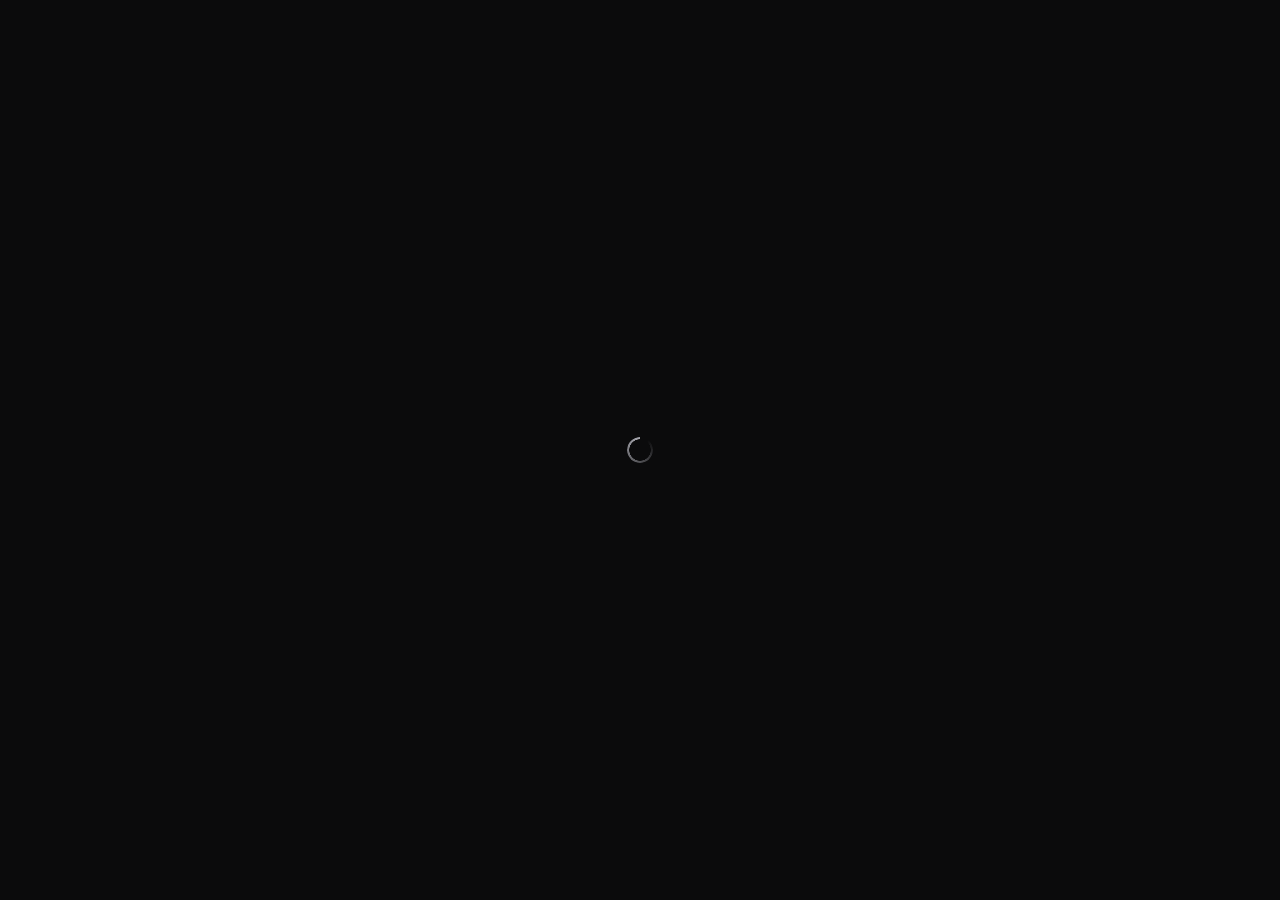
==== index.html @ 8fb08b49 "Add files via upload" ====
<!doctype html>
<html lang="fa" dir="rtl">
<head>
<meta charset="utf-8">
<meta http-equiv="Content-Security-Policy" content="default-src 'none'; script-src 'self' https://cdn.jsdelivr.net/npm/@supabase/supabase-js@2.117.1 'sha256-v2HyJVGfF+x9W2HgHT55pnjiYB8+f1JGue0+Ez5dSdw=' 'sha256-hurhpZoR+VyozaM9mCJsuEIrcZPK0LPwhGZxZ76Ydxg=' 'sha256-2CJRjQxk/goB3B6plEUbc/MQH9xA8Pqk+HUU7Pm9048=' 'sha256-LKzkcNHIsRIJpoiUkInxpBNLv+/Z5e0kYzZoAcCKSEY=' ; style-src 'self' 'unsafe-inline' https://fonts.googleapis.com; font-src https://fonts.gstatic.com; img-src 'self' data:; connect-src 'self' https://*.supabase.co wss://*.supabase.co https://*.workers.dev; object-src 'none'; base-uri 'none'; form-action 'none'">
<meta name="viewport" content="width=device-width,initial-scale=1,viewport-fit=cover">
<meta name="referrer" content="strict-origin-when-cross-origin">
<meta name="theme-color" content="#0a0a0b">
<script>(function(){if(window.top!==window.self){try{window.top.location=window.self.location}catch(e){document.documentElement.innerHTML=""}return}var t;try{t=localStorage.getItem("theme")}catch(e){}if(t!=="light"&&t!=="dark")t="dark";document.documentElement.setAttribute("data-theme",t);var m=document.querySelector('meta[name="theme-color"]');if(m)m.setAttribute("content",t==="light"?"#ffffff":"#000000")})();</script>
<title>Unknown AI</title>
<link rel="icon" type="image/png" sizes="64x64" href="[data-uri]">
<link rel="apple-touch-icon" href="[data-uri]">
<meta name="apple-mobile-web-app-title" content="Unknown AI">
<link rel="preconnect" href="https://fonts.googleapis.com">
<link rel="preconnect" href="https://fonts.gstatic.com" crossorigin>
<link rel="stylesheet" href="./account.css">
<link rel="stylesheet" href="https://fonts.googleapis.com/css2?family=Poppins:wght@300;400;500;600&family=Inter:wght@400;500;600;700&family=Vazirmatn:wght@400;500;600;700&family=Newsreader:ital,opsz,wght@0,6..72,400;0,6..72,500;1,6..72,400&display=swap">
<style>
/* =====================================================================
   UNKNOWN AI — PREMIUM UI (v5)
   One consolidated design system replacing the previous stacked layers.
   Logic is untouched: every class/ID the scripts use is still styled here.
   Base direction is RTL (Persian); account.css mirrors the physical rules for LTR.
   ===================================================================== */

/* ---------- 1. Design tokens ---------- */
:root{
  color-scheme:dark;
  --font:Inter,Vazirmatn,ui-sans-serif,-apple-system,BlinkMacSystemFont,"SF Pro Text","Segoe UI",system-ui,sans-serif;

  /* surfaces — new premium dark system */
  --bg:#0B0D10;
  --side-bg:#0B0D10;
  --surface:#15181E;
  --surface-2:#1C2028;
  --surface-3:#252A33;

  /* text */
  --text:#E8EAED;
  --text-2:#9BA1AA;
  --muted:#6B7280;

  /* lines */
  --line:#272B32;
  --line-2:#323842;

  /* restrained red accent */
  --accent:#E33B46;
  --accent-soft:rgba(227,59,70,.14);
  --accent-line:rgba(227,59,70,.38);
  --on-accent:#fff;
  --grad:linear-gradient(135deg,#E33B46 0%,#c92a35 100%);
  --display:Inter,Vazirmatn,ui-sans-serif,system-ui,sans-serif;
  --aurora:0;
  --bubble-user:var(--surface-2);
  --ring:rgba(227,59,70,.22);

  /* state */
  --ok:#34D399;--ok-line:rgba(52,211,153,.35);
  --err:#F87171;
  --warn-bg:rgba(245,158,11,.10);--warn-text:#F59E0B;

  /* depth — subtle */
  --shadow-sm:0 1px 2px rgba(0,0,0,.25);
  --shadow:0 8px 24px rgba(0,0,0,.32);
  --shadow-pop:0 16px 48px rgba(0,0,0,.45);
  --glass:rgba(21,24,30,.92);
  --backdrop:rgba(0,0,0,.55);
  --hover-bg:rgba(255,255,255,.04);
  --active-bg:rgba(255,255,255,.07);

  /* radii */
  --r-sm:8px;--r-md:12px;--r-lg:16px;--r-xl:20px;

  /* motion */
  --ease:cubic-bezier(.22,.8,.24,1);
  --dur-1:.15s;--dur-2:.22s;--dur-3:.32s;

  /* layout */
  --composer-h:120px;--side-w:280px;--col:760px;

  /* legacy aliases */
  --panel:var(--surface);--panel2:var(--surface-2);--hover:var(--surface-2);--pill:var(--surface-2);
  --bg-0:rgba(11,13,16,0);--item-hover:var(--hover-bg);--item-text:var(--text-2);
  --muted2:var(--muted);--composer-bg:var(--surface);--composer-line:var(--line-2);--composer-focus:rgba(227,59,70,.45);
  --focus-ring:var(--ring);--ai-bg:transparent;--ai-text:var(--text);--user-bg:var(--surface-2);--user-text:var(--text);
  --btn-bg:var(--accent);--btn-text:var(--on-accent);--card-bg:var(--surface);--card-hover:var(--surface-2);
  --card-line:var(--line);--card-line-hover:var(--line-2);--modal-bg:var(--surface);--modal-backdrop:var(--backdrop);
  --input-bg:var(--surface);--input-line:var(--line-2);--header-bg:transparent;
  --spring:var(--ease);--spring-pop:var(--ease);--ease-out:var(--ease);--ease-io:var(--ease);
}
:root[data-theme="light"]{
  color-scheme:light;
  --bg:#F7F8FA;
  --side-bg:#F0F1F4;
  --surface:#FFFFFF;
  --surface-2:#F0F1F4;
  --surface-3:#E5E7EB;
  --text:#111827;
  --text-2:#4B5563;
  --muted:#6B7280;
  --line:#E5E7EB;
  --line-2:#D1D5DB;
  --accent:#E33B46;
  --accent-soft:rgba(227,59,70,.10);
  --accent-line:rgba(227,59,70,.35);
  --ring:rgba(227,59,70,.18);
  --ok:#059669;--ok-line:rgba(5,150,105,.35);
  --err:#DC2626;
  --warn-bg:#FEF3C7;--warn-text:#B45309;
  --shadow-sm:0 1px 2px rgba(0,0,0,.05);
  --shadow:0 4px 16px rgba(0,0,0,.06);
  --shadow-pop:0 12px 32px rgba(0,0,0,.10);
  --glass:rgba(255,255,255,.92);
  --backdrop:rgba(17,24,39,.35);
  --hover-bg:rgba(0,0,0,.03);
  --active-bg:rgba(0,0,0,.06);
  --bg-0:rgba(247,248,250,0);
  --composer-focus:rgba(227,59,70,.40);
  --aurora:0;
  --bubble-user:var(--surface-2);
}

/* ---------- 2. Base ---------- */
*{box-sizing:border-box}
html,body{margin:0;height:100%;background:var(--bg);color:var(--text);font-family:var(--font);font-size:15px;line-height:1.6;
  -webkit-font-smoothing:antialiased;-moz-osx-font-smoothing:grayscale;text-rendering:optimizeLegibility;
  overscroll-behavior:none;-webkit-text-size-adjust:100%}
body{overflow:hidden}
button,input,textarea,select{font:inherit;color:inherit}
button{-webkit-tap-highlight-color:transparent}
.hidden{display:none!important}
::selection{background:var(--accent-soft)}
:focus-visible{outline:2px solid var(--accent);outline-offset:2px}
input:focus-visible,textarea:focus-visible,select:focus-visible{outline:0}
*{scrollbar-width:thin;scrollbar-color:var(--surface-3) transparent}
::-webkit-scrollbar{width:10px;height:10px}
::-webkit-scrollbar-thumb{background:var(--surface-3);border-radius:10px;border:3px solid transparent;background-clip:content-box}
::-webkit-scrollbar-thumb:hover{background:var(--line-2);background-clip:content-box;border:3px solid transparent}

.logo{display:block;max-width:100%;height:auto;object-fit:contain}
:root[data-theme="light"] .logo{filter:invert(1)}
.logo-top{width:116px}.logo-side{width:122px}
.logo-auth{width:clamp(190px,60vw,240px);margin:0 auto 26px}
.logo-welcome{width:clamp(170px,50vw,210px);margin:0 auto 30px;opacity:.95}
.logo-uni{width:clamp(170px,56vw,220px);margin:0 auto 20px}

@keyframes fadein{from{opacity:0}to{opacity:1}}
@keyframes appear{from{opacity:0;transform:translateY(10px)}to{opacity:1;transform:none}}
@keyframes rise{from{opacity:0;transform:translateY(8px)}to{opacity:1;transform:none}}
@keyframes msgIn{from{opacity:0;transform:translateY(8px)}to{opacity:1;transform:none}}
@keyframes panelIn{from{opacity:0;transform:translateY(14px) scale(.98)}to{opacity:1;transform:none}}
@keyframes spin{to{transform:rotate(360deg)}}
@keyframes typing{0%,60%,100%{opacity:.25;transform:translateY(0)}30%{opacity:.9;transform:translateY(-3px)}}
@keyframes dotPop{0%{transform:scale(.6);opacity:.3}100%{transform:none;opacity:1}}
@keyframes itemIn{from{opacity:0;transform:scale(.7)}to{opacity:1;transform:none}}
@keyframes sweep{0%{left:-45%}100%{left:105%}}
@keyframes shimmer{0%{background-position:-200% 0}100%{background-position:200% 0}}

/* loader */
.loader{position:fixed;inset:0;background:var(--bg);z-index:100;display:grid;place-items:center}
.spin{width:26px;height:26px;border-radius:50%;border:0;
  background:conic-gradient(from 0deg,transparent 10%,var(--text-2));
  -webkit-mask:radial-gradient(farthest-side,transparent calc(100% - 2.5px),#000 calc(100% - 2px));
  mask:radial-gradient(farthest-side,transparent calc(100% - 2.5px),#000 calc(100% - 2px));
  animation:spin .8s linear infinite}

/* ---------- 3. Shared controls ---------- */
.iconbtn{width:36px;height:36px;flex:none;border:0;border-radius:var(--r-md);background:transparent;color:var(--text-2);
  display:inline-grid;place-items:center;cursor:pointer;padding:0;
  transition:background-color var(--dur-1) ease,color var(--dur-1) ease,transform var(--dur-2) var(--ease)}
.iconbtn:hover{background:var(--hover-bg);color:var(--text)}
.iconbtn:active{transform:scale(.93)}
.iconbtn svg{width:19px;height:19px;stroke:currentColor;fill:none;stroke-width:1.6;stroke-linecap:round;stroke-linejoin:round;pointer-events:none}

/* ---------- 4. Auth ---------- */
.auth{position:fixed;inset:0;z-index:50;overflow-y:auto;-webkit-overflow-scrolling:touch;background:var(--bg);
  background-image:radial-gradient(70% 45% at 50% -5%,var(--accent-soft),transparent 70%)}
.authwrap{min-height:100dvh;display:flex;flex-direction:column;align-items:center;padding:32px 20px calc(24px + env(safe-area-inset-bottom))}
.authcard{width:min(420px,100%);margin-block:auto;text-align:center;padding:38px 28px 28px;
  background:var(--glass);border:1px solid var(--line);border-radius:var(--r-xl);box-shadow:var(--shadow);
  -webkit-backdrop-filter:blur(18px) saturate(1.3);backdrop-filter:blur(18px) saturate(1.3);
  animation:appear .6s var(--ease) backwards}
.sub{font-size:14px;line-height:1.8;color:var(--muted);margin:0 0 24px}
.authinput{display:block;width:100%;height:50px;margin:0;padding:0 16px;border:1px solid var(--line-2);border-radius:var(--r-md);
  background:var(--surface);color:var(--text);font-size:16px;outline:0;text-align:left;direction:ltr;
  transition:border-color var(--dur-2) var(--ease),box-shadow var(--dur-2) var(--ease),background-color var(--dur-2) var(--ease)}
.authinput::placeholder{color:var(--muted);opacity:.8}
.authinput:hover{border-color:var(--composer-focus)}
.authinput:focus{border-color:var(--accent);box-shadow:0 0 0 4px var(--ring)}
.phonerow{margin-top:10px}
.phonerow .phonecc{appearance:none;-webkit-appearance:none;cursor:pointer;padding-inline:14px 34px;
  background:var(--surface) url("data:image/svg+xml,%3Csvg xmlns='http://www.w3.org/2000/svg' width='12' height='8' viewBox='0 0 12 8' fill='none' stroke='%238e8e95' stroke-width='1.6' stroke-linecap='round' stroke-linejoin='round'%3E%3Cpath d='m1.5 1.5 4.5 4.5 4.5-4.5'/%3E%3C/svg%3E") no-repeat right 14px center;color:var(--text)}
html[dir="rtl"] .phonerow .phonecc{padding-inline:14px 34px}
.phonenote{font-size:12px;line-height:1.8;color:var(--muted);margin:10px 2px 14px;text-align:start}
.authbutton{display:block;width:100%;height:50px;margin-top:12px;border:0;border-radius:var(--r-md);background:var(--btn-bg);color:var(--btn-text);
  font-size:15px;font-weight:600;cursor:pointer;
  transition:transform var(--dur-2) var(--ease),opacity var(--dur-2) ease,filter var(--dur-2) ease}
.authbutton:hover:not(:disabled){filter:brightness(.93)}
:root[data-theme="light"] .authbutton:hover:not(:disabled){filter:brightness(1.25)}
.authbutton:active:not(:disabled){transform:scale(.985)}
.authbutton:disabled{opacity:.45;cursor:default}
.back{background:none;border:0;margin-top:14px;padding:6px 10px;border-radius:var(--r-sm);color:var(--muted);font-size:13px;cursor:pointer;transition:color var(--dur-1) ease,background-color var(--dur-1) ease}
.back:hover{color:var(--text);background:var(--hover-bg)}
.otp{letter-spacing:.5em;text-align:center;font-size:22px;font-weight:500;direction:ltr;padding-inline-start:calc(16px + .5em)}
.authmsg{min-height:20px;margin-top:14px;font-size:13px;line-height:1.7;color:var(--muted)}
.autherr{color:var(--err)}
#emailStep,#otpStep{animation:appear .45s var(--ease) backwards}

.authfoot{margin-top:28px;text-align:center;direction:ltr;animation:fadein .8s .2s ease backwards}
.powered{font-size:12px;color:var(--muted);letter-spacing:.01em}
.credit{margin-top:6px;font-size:13px;color:var(--muted)}
.credit a{display:inline-block;font-size:13px;font-weight:600;letter-spacing:.02em;color:var(--text-2);text-decoration:none;transition:color var(--dur-1) ease}
.credit a:hover,.credit a:focus-visible{color:var(--accent)}

.unicard{margin-top:12px;padding:16px;border:1px solid var(--line);background:var(--surface);border-radius:var(--r-lg);cursor:pointer;text-align:center;
  box-shadow:var(--shadow-sm);
  transition:transform var(--dur-2) var(--ease),border-color var(--dur-2) ease,background-color var(--dur-2) ease,box-shadow var(--dur-2) ease}
.unicard:hover{border-color:var(--line-2);background:var(--surface-2);transform:translateY(-1px);box-shadow:var(--shadow)}
.unicard:active{transform:none}
.unititle{font-size:14px;font-weight:600;line-height:1.7;color:var(--text)}
.freebadge{display:inline-block;margin-top:8px;font-family:Inter,sans-serif;font-size:11px;font-weight:600;letter-spacing:.04em;line-height:1.6;padding:1px 10px;border-radius:999px;border:1px solid var(--ok-line);color:var(--ok);background:transparent}
.unisub{font-size:12.5px;color:var(--muted);margin-top:8px}

.unimodal{position:fixed;inset:0;z-index:60;display:none;overflow-y:auto;-webkit-overflow-scrolling:touch;background:var(--backdrop);
  -webkit-backdrop-filter:blur(14px);backdrop-filter:blur(14px)}
.unimodal.open{display:block;animation:fadein .3s ease}
.unibox{min-height:100dvh;display:flex;align-items:center;justify-content:center;padding:calc(24px + env(safe-area-inset-top)) 20px calc(24px + env(safe-area-inset-bottom))}
.unipanel{position:relative;width:min(420px,100%);text-align:center;padding:40px 26px 28px;background:var(--surface);border:1px solid var(--line-2);border-radius:var(--r-xl);box-shadow:var(--shadow-pop);animation:panelIn .45s var(--ease) backwards}
.unipanel h2{font-size:18px;font-weight:600;margin:0 0 8px;line-height:1.6}
.unipanel .unidesc{font-size:13.5px;color:var(--muted);margin:0 0 26px}
.uniclose{position:absolute;top:12px;left:12px;width:34px;height:34px;border:0;border-radius:50%;background:transparent;color:var(--muted);font-size:22px;line-height:1;cursor:pointer;transition:background-color var(--dur-1) ease,color var(--dur-1) ease}
.uniclose:hover{background:var(--hover-bg);color:var(--text)}

/* ---------- 5. App shell ---------- */
.app{position:fixed;left:0;right:0;top:var(--app-top,0px);height:var(--app-h,100dvh);display:flex;background:var(--bg)}
#app:not(.hidden){animation:fadein .5s ease backwards}
.main{position:relative;min-width:0;flex:1;display:flex;flex-direction:column;isolation:isolate;background:var(--bg)}

/* ---------- 6. Sidebar ---------- */
.side{width:var(--side-w);flex:none;min-height:0;overflow:hidden;display:flex;flex-direction:column;padding:12px;
  background:var(--side-bg);border-left:1px solid var(--line);z-index:10;
  transition:width var(--dur-3) var(--ease),padding var(--dur-3) var(--ease),border-width var(--dur-3) var(--ease),visibility 0s}
.side>*{min-width:calc(var(--side-w) - 24px)}
.app.side-collapsed .side{width:0;padding-left:0;padding-right:0;border-left-width:0;visibility:hidden;
  transition:width var(--dur-3) var(--ease),padding var(--dur-3) var(--ease),border-width var(--dur-3) var(--ease),visibility 0s linear var(--dur-3)}
.side-backdrop{display:none}
.brand{display:flex;align-items:center;justify-content:space-between;padding:6px 6px 14px}

.new{display:flex;align-items:center;width:100%;height:42px;padding:0 14px;border:1px solid var(--line-2);border-radius:var(--r-md);
  background:var(--surface);color:var(--text);font-size:14px;font-weight:500;text-align:start;cursor:pointer;box-shadow:var(--shadow-sm);
  transition:background-color var(--dur-2) var(--ease),border-color var(--dur-2) var(--ease),transform var(--dur-2) var(--ease)}
.new:hover{background:var(--surface-2)}
.new:active{transform:scale(.985)}

.searchbox{position:relative;margin-top:10px;display:flex;align-items:center;height:40px;border:1px solid transparent;border-radius:var(--r-md);background:var(--hover-bg);
  transition:border-color var(--dur-2) var(--ease),box-shadow var(--dur-2) var(--ease),background-color var(--dur-2) var(--ease)}
.searchbox:focus-within{background:var(--surface);border-color:var(--line-2);box-shadow:0 0 0 3px var(--ring)}
.searchbox>svg{width:16px;height:16px;margin-inline-start:12px;flex:none;stroke:var(--muted);fill:none;stroke-width:1.7;stroke-linecap:round;stroke-linejoin:round}
.searchbox input{flex:1;min-width:0;height:100%;border:0;outline:0;background:transparent;color:var(--text);padding:0 10px;font-size:14px;-webkit-appearance:none;appearance:none}
.searchbox input::placeholder{color:var(--muted);opacity:1}
.searchbox input::-webkit-search-cancel-button,.searchbox input::-webkit-search-decoration{-webkit-appearance:none;display:none}
.searchbox .iconbtn{width:28px;height:28px;margin-inline-end:5px;border-radius:9px}
.searchbox .iconbtn svg{width:14px;height:14px}

.chats,.searchres{flex:1;min-height:0;overflow-y:auto;margin-top:12px;overscroll-behavior:contain}
.chats:empty{display:none}
.chatitem{position:relative;unicode-bidi:plaintext;text-align:start;padding:9px 12px;margin-bottom:2px;border-radius:var(--r-sm);color:var(--text-2);font-size:14px;line-height:1.6;cursor:pointer;white-space:nowrap;overflow:hidden;text-overflow:ellipsis;
  transition:background-color var(--dur-1) ease,color var(--dur-1) ease}
.chatitem:hover{background:var(--hover-bg);color:var(--text)}
.chatitem.active{background:var(--active-bg);color:var(--text)}
.chatitem.hasmore{padding-inline-end:38px}
.chatmore{position:absolute;top:50%;inset-inline-end:4px;width:28px;height:28px;margin-top:-14px;padding:0;border:0;border-radius:8px;background:var(--surface-2);color:var(--text-2);display:grid;place-items:center;cursor:pointer;
  opacity:0;pointer-events:none;transition:opacity var(--dur-1) ease,color var(--dur-1) ease}
.chatmore svg{width:18px;height:18px;fill:currentColor;pointer-events:none}
.chatitem:hover .chatmore,.chatitem:focus-within .chatmore,.chatmore.open{opacity:1;pointer-events:auto}
.chatmore:hover,.chatmore.open{color:var(--text)}
@media (hover:none),(pointer:coarse){.chatmore{opacity:1;pointer-events:auto;background:transparent}}

.searchstatus{font-size:12px;color:var(--muted);padding:2px 10px 8px;min-height:20px}
.sres{display:block;width:100%;text-align:start;border:0;background:transparent;color:var(--text);padding:9px 12px;border-radius:var(--r-sm);cursor:pointer;animation:rise .35s var(--ease) backwards;transition:background-color var(--dur-1) ease}
.sres:hover,.sres:focus-visible{background:var(--hover-bg);outline:0}
.sres .st{font-size:14px;white-space:nowrap;overflow:hidden;text-overflow:ellipsis}
.sres .ss{font-size:12px;color:var(--muted);margin-top:3px;line-height:1.7;display:-webkit-box;-webkit-line-clamp:2;-webkit-box-orient:vertical;overflow:hidden;overflow-wrap:anywhere}
.sres mark{background:var(--accent-soft);color:var(--accent);border-radius:3px;padding:0 2px}
.searchempty{padding:26px 10px;text-align:center;font-size:13px;color:var(--muted)}

.clearall{margin-top:6px;height:32px;flex:none;border:0;border-radius:var(--r-sm);background:transparent;color:var(--muted);font-size:12.5px;cursor:pointer;transition:color var(--dur-1) ease,background-color var(--dur-1) ease}
.clearall:hover{color:var(--err);background:var(--hover-bg)}

/* usage + support cards */
.token-card{display:block;width:100%;margin-top:10px;padding:12px 14px;border:1px solid var(--line);background:var(--surface);border-radius:var(--r-md);color:var(--text);text-align:start;cursor:pointer;
  transition:border-color var(--dur-2) ease,background-color var(--dur-2) ease,transform var(--dur-2) var(--ease)}
.token-card:hover{background:var(--surface-2);border-color:var(--line-2)}
.token-card:active{transform:scale(.99)}
.token-card.warn{border-color:var(--warn-text)}.token-card.warn .token-count{color:var(--warn-text)}
.token-card.full{border-color:var(--err)}.token-card.full .token-count{color:var(--err)}
.token-label{display:block;font-size:12px;color:var(--muted)}
.token-row{display:flex;align-items:baseline;gap:6px;margin-top:4px}
.token-count{font-size:19px;font-weight:600;line-height:1.3;font-variant-numeric:tabular-nums;letter-spacing:-.01em}
.token-unit{font-size:12px;color:var(--muted)}
.token-plus{margin-inline-start:auto;font-size:12px;color:var(--warn-text);opacity:0;transition:opacity .3s ease}
.token-plus.on{opacity:1}
.token-bar,.us-bar{display:block;height:4px;margin-top:10px;border-radius:99px;background:var(--surface-3);overflow:hidden}
.token-bar i,.us-bar i{display:block;height:100%;width:0;border-radius:99px;background:var(--ok);transition:width .6s var(--ease),background-color .3s ease}
.token-note{display:block;margin-top:8px;font-size:12px;line-height:1.7;color:var(--muted)}

.support-card{margin-top:8px;padding:12px 14px;border:1px solid var(--line);border-radius:var(--r-md);background:transparent}
.support-title{font-size:13px;font-weight:600}
.support-sub{font-size:12px;color:var(--muted);margin:3px 0 10px;line-height:1.7}
.support-btn{width:100%;height:36px;border:1px solid var(--line-2);border-radius:var(--r-sm);background:transparent;color:var(--text);cursor:pointer;font-size:13px;font-weight:500;
  transition:background-color var(--dur-1) ease,border-color var(--dur-1) ease,transform var(--dur-2) var(--ease)}
.support-btn:hover{background:var(--hover-bg)}
.support-btn:active{transform:scale(.985)}

.account{display:flex;align-items:center;gap:10px;margin-top:12px;padding:12px 4px 2px;border-top:1px solid var(--line)}
.userdot,#userdot{width:34px;height:34px;flex:none;border-radius:50%;display:grid;place-items:center;font-size:13px;font-weight:600;
  background:var(--accent-soft);color:var(--accent);box-shadow:inset 0 0 0 1px var(--accent-line);background-size:cover;background-position:center;
  transition:transform var(--dur-2) var(--ease)}
#userdot[role="button"]{cursor:pointer}
#userdot[role="button"]:hover{transform:scale(1.06)}
#userdot[role="button"]:active{transform:scale(.95)}
#userdot.av-pop{animation:dotPop .6s var(--ease)}
:root.has-avatar #userdot{color:transparent;background-image:var(--me-avatar);box-shadow:0 0 0 1px var(--line-2)}
.email{flex:1;min-width:0;font-size:12.5px;color:var(--text-2);overflow:hidden;text-overflow:ellipsis;white-space:nowrap;direction:ltr;text-align:start}
.logout{flex:none;border:0;background:transparent;color:var(--muted);font-size:12.5px;padding:6px 10px;border-radius:var(--r-sm);cursor:pointer;transition:color var(--dur-1) ease,background-color var(--dur-1) ease}
.logout:hover{color:var(--text);background:var(--hover-bg)}

/* ---------- 7. Header + floating controls ---------- */
.top{position:absolute;top:0;left:0;right:0;z-index:5;height:calc(60px + env(safe-area-inset-top));pointer-events:none;
  background:linear-gradient(to bottom,var(--bg) 35%,transparent)}
.top>*{pointer-events:auto}
.menu{display:none;position:absolute;right:12px;top:calc(12px + env(safe-area-inset-top))}
.app.side-collapsed .menu{display:inline-grid}
.topname{display:none;position:absolute;inset-inline-start:58px;top:calc(18px + env(safe-area-inset-top))}
.app.side-collapsed .topname{display:block}

.topctl{position:fixed;left:12px;top:calc(12px + env(safe-area-inset-top));z-index:55;display:flex;align-items:center;gap:2px;direction:ltr}
.topctl .iconbtn{width:36px;height:36px;border-radius:12px}
.topctl .iconbtn svg{width:18px;height:18px}
#themeToggle{width:36px}
#themeToggle .themelabel{display:none}
#themeToggle .i-sun{display:none}#themeToggle .i-moon{display:block}
:root[data-theme="dark"] #themeToggle .i-sun{display:block}:root[data-theme="dark"] #themeToggle .i-moon{display:none}
#settingsOpen{font-size:0}
#langToggle{width:auto;min-width:36px;padding:0 9px;color:var(--text-2)}
#langToggle .langlabel{font-size:0}
#langToggle .langlabel::after{font-family:Inter,Vazirmatn,sans-serif;font-size:12px;font-weight:600;letter-spacing:.03em;line-height:1}
html[lang="fa"] #langToggle .langlabel::after{content:"EN"}
html[lang="en"] #langToggle .langlabel::after{content:"فا"}
.usage-icon,#supportIcon{position:relative}
.usage-dot{position:absolute;top:6px;right:6px;width:7px;height:7px;border-radius:50%;background:var(--ok);box-shadow:0 0 0 2px var(--bg);transition:background-color .3s ease;pointer-events:none}
.usage-dot.warn{background:var(--warn-text)}.usage-dot.full{background:var(--err)}
.support-unread{position:absolute;top:5px;right:5px;min-width:8px;height:8px;border-radius:50%;background:var(--err);box-shadow:0 0 0 2px var(--bg);pointer-events:none}
.support-unread[data-count]:not([data-count=""]):not([data-count="0"]){min-width:14px;height:14px;padding:0 3px;border-radius:99px;font-size:9px;font-weight:700;line-height:14px;color:#fff;text-align:center;font-family:Inter,sans-serif}
.support-toast{position:fixed;top:calc(56px + env(safe-area-inset-top));inset-inline-start:12px;z-index:95;max-width:min(320px,calc(100vw - 24px));padding:10px 14px;border-radius:var(--r-md);background:var(--surface);border:1px solid var(--line-2);color:var(--text);font-size:13px;line-height:1.7;box-shadow:var(--shadow-pop);opacity:0;visibility:hidden;transform:translateY(-6px);transition:opacity .25s ease,transform .25s var(--ease),visibility 0s linear .25s;pointer-events:none}
.support-toast.on{opacity:1;visibility:visible;transform:none;transition:opacity .25s ease,transform .3s var(--ease),visibility 0s}
.premium-modal{z-index:88}
.premium-modal .cd-icon{color:var(--accent)}
.premium-note{margin-top:12px;font-size:12.5px;line-height:1.8;color:var(--warn-text)}
.premium-note:empty{display:none}

/* ---------- 8. Conversation ---------- */
.homebg{position:absolute;inset:0;z-index:-1;pointer-events:none;overflow:hidden;transition:opacity 1.2s ease}
.homebg::before{content:"";position:absolute;inset:-14px;background:url("bg.jpg") center/cover no-repeat;opacity:.1;filter:blur(8px)}
.homebg::after{content:"";position:absolute;inset:0;background:var(--bg);opacity:.6}
.main:not(:has(.welcome)) .homebg{opacity:0;visibility:hidden}

.chat{flex:1;min-height:0;overflow-y:auto;overscroll-behavior:contain}
.messages{width:min(var(--col),100%);margin:0 auto;padding:84px 24px calc(var(--composer-h) + 28px)}

/* empty state */
.welcome{min-height:calc(100dvh - var(--composer-h) - 150px);display:grid;place-items:center;text-align:center}
.welcomein{width:100%;max-width:600px;margin-top:-24px}
.welcomein>*{animation:rise .8s var(--ease) backwards}
.welcomein>:nth-child(2){animation-delay:.07s}.welcomein>:nth-child(3){animation-delay:.14s}.welcomein>:nth-child(4){animation-delay:.22s}
.welcome h1{margin:0 0 10px;font-size:clamp(24px,4.4vw,32px);font-weight:600;letter-spacing:0;line-height:1.45;unicode-bidi:plaintext;text-wrap:balance}
.welcome p{margin:0;font-size:15px;line-height:1.8;color:var(--muted)}
.welcome h1.rt{display:grid;justify-items:center;align-items:center}
.rt-item{grid-area:1/1;opacity:0;visibility:hidden;transform:translateY(6px);transition:opacity .35s ease,transform .35s ease;pointer-events:none;max-width:min(100%,34ch);text-align:center;z-index:0}
.rt-item.on{opacity:1;visibility:visible;transform:none;pointer-events:auto;z-index:1}
.suggest{display:grid;grid-template-columns:repeat(3,minmax(0,1fr));gap:10px;margin-top:34px;text-align:start}
.suggest button{display:flex;flex-direction:column;gap:4px;padding:14px 16px;border:1px solid var(--line);border-radius:var(--r-lg);background:var(--surface);color:var(--text);text-align:start;cursor:pointer;
  transition:transform var(--dur-2) var(--ease),border-color var(--dur-2) ease,background-color var(--dur-2) ease,box-shadow var(--dur-2) ease}
.suggest button:hover{transform:translateY(-2px);border-color:var(--line-2);background:var(--surface-2);box-shadow:var(--shadow)}
.suggest button:active{transform:none}
.suggest b{font-size:14px;font-weight:600;line-height:1.6}
.suggest span{font-size:12.5px;color:var(--muted);line-height:1.7}

/* messages: user = soft bubble on the right, assistant = open text with a quiet mark */
.msg{display:flex;gap:12px;margin:0 0 22px;min-width:0}
.msg.user{direction:ltr;flex-direction:row-reverse;gap:10px}
.msg.ai{flex-direction:row}
.msg.enter{animation:msgIn var(--dur-3) var(--ease) both}
.msg .avatar{display:none}
.msg.ai .avatar{display:grid;place-items:center;flex:none;width:28px;height:28px;margin-top:6px;border-radius:50%;font-size:12px;line-height:1;
  background:var(--surface);color:var(--accent);box-shadow:inset 0 0 0 1px var(--line-2)}
.bubble{min-width:0;font-size:15.5px;line-height:1.95;white-space:pre-wrap;overflow-wrap:anywhere;word-break:break-word}
.msg.ai .bubble{max-width:calc(100% - 40px);padding:3px 0;color:var(--text)}
.msg.user .bubble{max-width:min(82%,560px);padding:10px 18px;background:var(--surface-2);border:1px solid var(--line);border-radius:22px 22px 8px 22px;color:var(--text);line-height:1.85}
.typing-bubble{display:flex!important;align-items:center;gap:5px;min-height:34px;padding:0 2px!important}
.typing-bubble span{width:7px;height:7px;border-radius:50%;background:var(--muted);opacity:.3;animation:typing 1.2s ease-in-out infinite}
.typing-bubble span:nth-child(2){animation-delay:.16s}.typing-bubble span:nth-child(3){animation-delay:.32s}

/* chosen profile picture beside own messages */
:root.has-avatar .msg.user .avatar{display:block;width:28px;height:28px;min-width:28px;margin:0 0 2px;border:0;border-radius:50%;align-self:flex-end;font-size:0;color:transparent;background:var(--me-avatar) center/cover no-repeat;box-shadow:0 0 0 1px var(--line-2)}
:root.has-avatar .msg.user:has(+ .msg.user) .avatar{visibility:hidden}

/* ---------- 9. Composer ---------- */
.composerwrap{position:absolute;left:0;right:0;bottom:0;z-index:4;padding:28px 20px calc(14px + env(safe-area-inset-bottom));pointer-events:none;
  background:linear-gradient(to top,var(--bg) 52%,var(--bg-0))}
.composerwrap>*{pointer-events:auto}
.token-banner{width:min(var(--col),100%);margin:0 auto 10px;display:flex;align-items:center;justify-content:space-between;gap:12px;padding:10px 14px;border-radius:var(--r-md);background:var(--warn-bg);color:var(--warn-text);font-size:13px;line-height:1.8}
.token-banner-btn{flex:none;height:34px;padding:0 14px;border:0;border-radius:var(--r-sm);background:var(--btn-bg);color:var(--btn-text);font-size:13px;font-weight:600;cursor:pointer;transition:transform var(--dur-1) ease}
.token-banner-btn:active{transform:scale(.97)}
.composer{width:min(var(--col),100%);margin:0 auto;display:flex;align-items:flex-end;gap:4px;padding:8px;
  background:var(--glass);border:1px solid var(--line-2);border-radius:var(--r-xl);box-shadow:var(--shadow);
  -webkit-backdrop-filter:blur(18px) saturate(1.3);backdrop-filter:blur(18px) saturate(1.3);
  transition:border-color var(--dur-2) var(--ease),box-shadow var(--dur-2) var(--ease)}
.composer:focus-within{border-color:var(--composer-focus);box-shadow:var(--shadow),0 0 0 3px var(--ring)}
.attachbtn{width:38px;height:38px;border-radius:50%;color:var(--muted);flex:none}
.composer-inner{flex:1;min-width:0;display:flex;flex-direction:column;gap:6px}
.attach-previews{display:flex;flex-wrap:wrap;gap:6px;padding:0 4px}
.attach-preview{position:relative;width:56px;height:56px;border-radius:10px;overflow:hidden;border:1px solid var(--line-2);background:var(--surface-2)}
.attach-preview img{width:100%;height:100%;object-fit:cover;display:block}
.attach-preview .rm{position:absolute;top:2px;left:2px;width:20px;height:20px;border:0;border-radius:50%;background:rgba(0,0,0,.7);color:#fff;font-size:12px;cursor:pointer;display:grid;place-items:center;line-height:1}
.attach-preview .file-label{display:grid;place-items:center;height:100%;font-size:10px;color:var(--text-2);padding:4px;text-align:center;word-break:break-all}
.model-picker{position:relative;flex:none}
.model-btn{display:flex;align-items:center;gap:6px;padding:4px 10px 4px 6px;border:1px solid var(--line);border-radius:20px;background:var(--surface-2);color:var(--text-2);font-size:12px;cursor:pointer;max-width:160px;white-space:nowrap;overflow:hidden;text-overflow:ellipsis;touch-action:manipulation}
.model-btn:hover{border-color:var(--line-2);color:var(--text)}
.model-btn .mi{width:18px;height:18px;border-radius:50%;background:var(--accent-soft);display:grid;place-items:center;font-size:10px;flex:none}
.model-menu{position:absolute;bottom:calc(100% + 8px);right:0;min-width:220px;max-width:280px;background:var(--surface);border:1px solid var(--line-2);border-radius:14px;box-shadow:var(--shadow-pop);padding:6px;z-index:20;display:none}
.model-menu.open{display:block}
.model-item{display:flex;align-items:center;gap:10px;padding:10px 12px;border-radius:10px;cursor:pointer;color:var(--text);font-size:13px;border:0;background:transparent;width:100%;text-align:right}
.model-item:hover,.model-item.active{background:var(--hover-bg)}
.model-item .mi{width:28px;height:28px;border-radius:8px;background:var(--surface-2);display:grid;place-items:center;font-size:12px;flex:none}
.model-item .meta{flex:1;min-width:0}
.model-item .name{font-weight:600;display:block}
.model-item .desc{font-size:11px;color:var(--muted);display:block}
.composer.dragover{border-color:var(--accent);box-shadow:var(--shadow),0 0 0 3px var(--ring)}
.msg .bubble img.msg-img{max-width:min(240px,80vw);border-radius:12px;margin-top:6px;display:block}
textarea{flex:1;min-width:0;min-height:40px;max-height:170px;margin:0;padding:8px 8px;border:0;outline:0;background:transparent;color:var(--text);resize:none;
  font-size:16px;line-height:24px;overflow-y:hidden;-webkit-appearance:none;appearance:none;border-radius:0;touch-action:manipulation}
textarea::placeholder{color:var(--muted);opacity:1}
.send{flex:none;width:38px;height:38px;padding:0;border:0;border-radius:50%;background:var(--btn-bg);color:var(--btn-text);cursor:pointer;display:grid;place-items:center;touch-action:manipulation;
  transition:transform var(--dur-2) var(--ease),opacity var(--dur-2) ease,filter var(--dur-2) ease}
.send svg{width:18px;height:18px;stroke:currentColor;fill:none;stroke-width:2.2;stroke-linecap:round;stroke-linejoin:round;pointer-events:none}
.send:hover:not(:disabled){transform:scale(1.06)}
.send:active:not(:disabled){transform:scale(.94)}
.send:disabled{opacity:.28;cursor:default}
.hint{text-align:center;color:var(--muted);font-size:12px;margin-top:10px;opacity:.85}

/* ---------- 10. Modals ---------- */
.support-modal,.soon-modal,.av-modal,.cd-modal{position:fixed;inset:0;display:flex;align-items:center;justify-content:center;
  padding:calc(16px + env(safe-area-inset-top)) 16px calc(16px + env(safe-area-inset-bottom));background:var(--backdrop);
  -webkit-backdrop-filter:blur(12px);backdrop-filter:blur(12px);opacity:0;visibility:hidden;
  transition:opacity .25s ease,visibility 0s linear .25s}
.support-modal{z-index:70}.soon-modal{z-index:75}.av-modal{z-index:80}.cd-modal{z-index:85}
.support-modal.open,.soon-modal.open,.av-modal.open,.cd-modal.open{opacity:1;visibility:visible;transition:opacity .3s ease,visibility 0s}

/* support chat */
.support-panel{width:min(420px,100%);height:min(640px,100%);display:flex;flex-direction:column;background:var(--surface);border:1px solid var(--line-2);border-radius:var(--r-xl);box-shadow:var(--shadow-pop);overflow:hidden;
  transform:translateY(14px) scale(.98);opacity:0;transition:transform .25s var(--ease),opacity .2s ease}
.support-modal.open .support-panel{transform:none;opacity:1;transition:transform .45s var(--ease),opacity .3s ease}
.support-head{display:flex;align-items:center;justify-content:space-between;gap:10px;padding:16px 18px;border-bottom:1px solid var(--line)}
.support-head h2{margin:0;font-size:15px;font-weight:600}
.support-state{font-size:12px;color:var(--muted);margin-top:3px;display:flex;align-items:center;gap:6px}
.support-state i{width:7px;height:7px;border-radius:50%;background:var(--muted);display:inline-block;transition:background-color .25s ease}
.support-state.ready i{background:var(--ok)}
.support-notice{margin:12px 14px 0;padding:10px 12px;border-radius:var(--r-md);background:var(--warn-bg);color:var(--warn-text);font-size:12.5px;line-height:1.8}
.support-log{flex:1;min-height:0;overflow-y:auto;padding:18px 16px;display:flex;flex-direction:column;gap:4px;overscroll-behavior:contain}
.smsg{display:flex;flex-direction:column;max-width:84%;animation:msgIn .35s var(--ease) backwards}
.smsg.me{align-self:flex-end;align-items:flex-end;margin-top:6px}
.smsg.them{align-self:flex-start;align-items:flex-start;margin-top:6px}
.sbubble{padding:9px 14px;font-size:14.5px;line-height:1.8;white-space:pre-wrap;overflow-wrap:anywhere;word-break:break-word}
.smsg.me .sbubble{background:var(--surface-3);color:var(--text);border-radius:18px 18px 18px 6px}
.smsg.them .sbubble{background:transparent;color:var(--text);border:1px solid var(--line-2);border-radius:18px 18px 6px 18px}
.smeta{display:flex;align-items:center;gap:8px;margin-top:3px;font-size:11.5px;color:var(--muted);min-height:16px}
.smsg.failed .smeta{color:var(--err)}
.sretry{border:0;background:transparent;color:inherit;text-decoration:underline;cursor:pointer;font-size:11.5px;padding:2px 4px;border-radius:6px}
.support-foot{padding:10px 14px calc(12px + env(safe-area-inset-bottom));border-top:1px solid var(--line)}
.support-composer{display:flex;align-items:flex-end;gap:6px;background:var(--surface-2);border:1px solid var(--line);border-radius:22px;padding:5px 5px 5px 8px;transition:border-color var(--dur-2) var(--ease),box-shadow var(--dur-2) var(--ease)}
.support-composer:focus-within{border-color:var(--composer-focus);box-shadow:0 0 0 3px var(--ring)}
.support-composer textarea{max-height:120px}
.support-composer .send{width:34px;height:34px}
.support-status{min-height:16px;margin-top:6px;font-size:11.5px;color:var(--muted);text-align:center}
.support-status.err{color:var(--err)}

/* "coming soon" — calm version */
.soon-panel{position:relative;width:min(380px,100%);overflow:hidden;border-radius:var(--r-xl);background:var(--surface);color:var(--text);text-align:center;padding:40px 26px 26px;border:1px solid var(--line-2);box-shadow:var(--shadow-pop);
  transform:translateY(14px) scale(.98);opacity:0;transition:transform .25s var(--ease),opacity .2s ease}
.soon-modal.open .soon-panel{transform:none;opacity:1;transition:transform .5s var(--ease),opacity .3s ease}
.soon-nebula,.soon-stars,.soon-stars2,.soon-bar{display:none}
.soon-close{position:absolute;top:12px;left:12px}
.soon-orb{width:68px;height:68px;margin:0 auto 20px;border-radius:50%;padding:0;background:var(--surface-2);box-shadow:inset 0 0 0 1px var(--line-2)}
.soon-orb-in{width:100%;height:100%;border-radius:50%;display:grid;place-items:center;background:transparent}
.soon-orb-in svg{width:30px;height:30px;fill:none;stroke:var(--accent);stroke-width:1.5;stroke-linecap:round;stroke-linejoin:round}
.soon-panel h2{margin:0 0 12px;font-size:19px;font-weight:600}
.soon-badge{display:inline-block;padding:4px 14px;border-radius:999px;font-size:12.5px;font-weight:600;border:1px solid var(--accent-line);background:var(--accent-soft);color:var(--accent)}
.soon-badge span{color:inherit}
.soon-desc{font-size:14px;line-height:1.9;color:var(--text-2);margin:16px 0 18px}
.soon-idea{border:1px solid var(--line);background:var(--surface-2);border-radius:var(--r-md);padding:12px 14px;font-size:13px;line-height:1.9;color:var(--text-2)}
.soon-idea b{color:var(--text)}
.soon-idea a{color:var(--accent);font-family:Inter,sans-serif;font-weight:600;text-decoration:none;border-bottom:1px solid var(--accent-line)}
.soon-ok{margin-top:18px;width:100%;height:46px;border:0;border-radius:var(--r-md);cursor:pointer;font-weight:600;font-size:14.5px;color:var(--btn-text);background:var(--btn-bg);transition:transform var(--dur-1) ease,filter var(--dur-2) ease}
.soon-ok:hover{filter:brightness(.93)}.soon-ok:active{transform:scale(.985)}

/* avatar picker */
.av-sheet{position:relative;width:min(400px,100%);max-height:100%;overflow-y:auto;overscroll-behavior:contain;text-align:center;padding:34px 24px 24px;border-radius:var(--r-xl);background:var(--surface);border:1px solid var(--line-2);box-shadow:var(--shadow-pop);
  transform:translateY(14px) scale(.98);opacity:0;transition:transform .25s var(--ease),opacity .2s ease}
.av-modal.open .av-sheet{transform:none;opacity:1;transition:transform .5s var(--ease),opacity .3s ease}
.av-close{position:absolute!important;top:12px;left:12px}
.av-modal.req .av-close{display:none}
.av-preview{position:relative;width:104px;height:104px;margin:2px auto 18px;border-radius:50%;overflow:hidden;display:grid;place-items:center;background:var(--surface-2);box-shadow:0 0 0 1px var(--line-2)}
.av-preview.pop{animation:dotPop .6s var(--ease)}
.av-preview .ph{width:42px;height:42px;stroke:var(--muted);fill:none;stroke-width:1.5;stroke-linecap:round;stroke-linejoin:round;transition:opacity .3s ease,transform .4s var(--ease)}
.av-preview.has .ph{opacity:0;transform:scale(.6)}
.av-preview img{position:absolute;inset:0;width:100%;height:100%;object-fit:cover;opacity:0;transform:scale(1.12);transition:opacity .4s ease,transform .6s var(--ease)}
.av-preview img.on{opacity:1;transform:none}
.av-sheet h2{margin:0 0 6px;font-size:19px;font-weight:600;letter-spacing:-.01em}
.av-sub{margin:0;font-size:13.5px;line-height:1.9;color:var(--muted)}
.av-grid{display:grid;grid-template-columns:repeat(3,1fr);gap:18px 14px;margin:22px 6px 24px}
.av-item{position:relative;aspect-ratio:1;padding:0;border:0;border-radius:50%;background:var(--surface-2);cursor:pointer;box-shadow:0 0 0 1px var(--line-2);
  transition:transform var(--dur-2) var(--ease),opacity .3s ease,filter .3s ease,box-shadow .3s var(--ease)}
.av-item img{display:block;width:100%;height:100%;border-radius:50%;object-fit:cover;-webkit-user-drag:none;user-select:none;pointer-events:none}
.av-item:hover{transform:scale(1.05)}
.av-item:active{transform:scale(.94)}
.av-item.sel{transform:scale(1.06);box-shadow:0 0 0 3px var(--surface),0 0 0 5px var(--accent)}
.av-grid.has-sel .av-item:not(.sel){opacity:.55;filter:saturate(.7)}
.av-grid.has-sel .av-item:not(.sel):hover{opacity:1;filter:none}
.av-item .chk{position:absolute;bottom:-3px;inset-inline-end:-3px;width:24px;height:24px;border-radius:50%;display:grid;place-items:center;background:var(--accent);box-shadow:0 0 0 2.5px var(--surface);transform:scale(0);transition:transform .35s var(--ease)}
.av-item.sel .chk{transform:scale(1)}
.av-item .chk svg{width:13px;height:13px;stroke:#fff;fill:none;stroke-width:3;stroke-linecap:round;stroke-linejoin:round}
.av-modal.open .av-item{animation:itemIn .5s var(--ease) backwards}
.av-modal.open .av-item:nth-child(2){animation-delay:.04s}.av-modal.open .av-item:nth-child(3){animation-delay:.08s}.av-modal.open .av-item:nth-child(4){animation-delay:.12s}.av-modal.open .av-item:nth-child(5){animation-delay:.16s}.av-modal.open .av-item:nth-child(6){animation-delay:.2s}
.av-done{margin-top:0}

/* confirm + usage dialogs */
.cd-panel{width:min(360px,100%);text-align:center;padding:30px 24px 22px;border-radius:var(--r-xl);background:var(--surface);border:1px solid var(--line-2);box-shadow:var(--shadow-pop);
  transform:translateY(14px) scale(.98);opacity:0;transition:transform .25s var(--ease),opacity .2s ease}
.cd-modal.open .cd-panel{transform:none;opacity:1;transition:transform .5s var(--ease),opacity .3s ease}
.cd-icon{width:52px;height:52px;margin:0 auto 14px;border-radius:50%;display:grid;place-items:center;background:var(--surface-2);color:var(--err);box-shadow:inset 0 0 0 1px var(--line-2)}
.cd-icon.us-ic{color:var(--ok)}
.cd-icon svg{width:23px;height:23px;stroke:currentColor;fill:none;stroke-width:1.6;stroke-linecap:round;stroke-linejoin:round}
.cd-title{margin:0;font-size:17px;font-weight:600;line-height:1.8;text-wrap:balance}
.cd-sub{margin:6px 0 0;font-size:13px;line-height:1.8;color:var(--muted);overflow-wrap:anywhere}
.cd-sub:empty{display:none}
.cd-actions{display:flex;gap:10px;margin-top:22px}
.cd-btn{flex:1;height:46px;border-radius:var(--r-md);font-size:14.5px;font-weight:600;cursor:pointer;transition:transform var(--dur-2) var(--ease),opacity .25s ease,background-color .2s ease,filter .25s ease}
.cd-btn:active:not(:disabled){transform:scale(.97)}
.cd-btn:disabled{opacity:.5;cursor:default}
.cd-keep{border:0;background:var(--btn-bg);color:var(--btn-text)}
.cd-keep:hover:not(:disabled){filter:brightness(.93)}
.cd-del{border:1px solid var(--line-2);background:transparent;color:var(--err)}
.cd-del:hover:not(:disabled){background:var(--hover-bg)}
.cd-err{min-height:18px;margin-top:12px;font-size:12.5px;line-height:1.7;color:var(--err)}
.cd-panel .phonerow{margin:10px 0 4px}
.cd-panel .authmsg{min-height:20px;margin:4px 0 8px}
.cd-panel .us-bar{margin-top:6px}
.us-row{display:flex;justify-content:space-between;gap:10px;margin-top:16px;font-size:13.5px;text-align:start}
.us-row span:last-child{color:var(--muted);font-variant-numeric:tabular-nums}
.us-left{margin-top:16px;font-size:13px;line-height:1.9}
.us-note{margin-top:4px;font-size:12px;line-height:1.8;color:var(--muted)}
.us-sec{border:1px solid var(--line-2);background:transparent;color:var(--text)}
.us-sec:hover:not(:disabled){background:var(--hover-bg)}

/* chat-row menu */
.cm-menu{position:fixed;z-index:60;min-width:176px;padding:5px;border-radius:var(--r-md);background:var(--glass);border:1px solid var(--line-2);box-shadow:var(--shadow-pop);
  -webkit-backdrop-filter:blur(16px);backdrop-filter:blur(16px);opacity:0;visibility:hidden;transform:translateY(-4px) scale(.97);transition:opacity .15s ease,transform .2s var(--ease),visibility 0s linear .2s}
.cm-menu.open{opacity:1;visibility:visible;transform:none;transition:opacity .2s ease,transform .3s var(--ease),visibility 0s}
.cm-item{display:flex;align-items:center;gap:9px;width:100%;height:38px;padding:0 11px;border:0;border-radius:var(--r-sm);background:transparent;color:var(--err);font-size:14px;cursor:pointer;text-align:start;transition:background-color .15s ease}
.cm-item:hover,.cm-item:focus-visible{background:var(--hover-bg);outline:0}
.cm-item svg{width:17px;height:17px;flex:none;stroke:currentColor;fill:none;stroke-width:1.7;stroke-linecap:round;stroke-linejoin:round}

/* settings (markup from settings.js / account.css, restyled to match) */
.settings-backdrop{position:fixed;inset:0;z-index:120;display:grid;place-items:center;padding:18px;background:var(--backdrop);-webkit-backdrop-filter:blur(12px);backdrop-filter:blur(12px);animation:fadein .2s ease}
.settings-backdrop.hidden{display:none!important}
.settings-panel{width:min(600px,100%);max-height:min(760px,92dvh);overflow:auto;padding:24px;color:var(--text);background:var(--surface);border:1px solid var(--line-2);border-radius:var(--r-xl);box-shadow:var(--shadow-pop);animation:panelIn .4s var(--ease) backwards}
.settings-head{display:flex;justify-content:space-between;align-items:flex-start;gap:15px;padding-bottom:18px;border-bottom:1px solid var(--line)}
.settings-head h2{font-size:20px;font-weight:600;margin:0 0 4px;letter-spacing:-.01em}
.settings-head p,.settings-row p{margin:0;color:var(--muted);font-size:13px;line-height:1.8}
.settings-close{width:34px;height:34px;border-radius:50%;border:0;background:transparent;color:var(--muted);font-size:22px;line-height:1;cursor:pointer;transition:background-color .15s ease,color .15s ease}
.settings-close:hover{background:var(--hover-bg);color:var(--text)}
.settings-tabs{display:flex;gap:6px;flex-wrap:wrap;padding:14px 0;border-bottom:1px solid var(--line)}
.settings-tab{border:0;border-radius:var(--r-sm);padding:8px 14px;background:transparent;color:var(--muted);font-size:13px;font-weight:500;cursor:pointer;transition:background-color .15s ease,color .15s ease}
.settings-tab:hover{background:var(--hover-bg);color:var(--text)}
.settings-tab.active{color:var(--text);background:var(--surface-3);border:0}
.settings-content{padding-top:16px}
.settings-section{padding:14px 0;border-bottom:1px solid var(--line)}
.settings-section:last-child{border-bottom:0}
.settings-section h3{font-size:14.5px;font-weight:600;margin:0 0 14px}
.settings-section label{display:block;font-size:13px;color:var(--text-2);margin:12px 0 7px}
.settings-current{padding:12px 14px;border:1px solid var(--line);border-radius:var(--r-md);background:var(--surface-2);color:var(--text-2);font-size:14px;direction:ltr;text-align:left;overflow-wrap:anywhere}
.settings-input{width:100%;height:46px;border:1px solid var(--line-2);border-radius:var(--r-md);background:var(--surface);color:var(--text);padding:0 14px;outline:0;font-size:15px;transition:border-color .2s ease,box-shadow .2s ease}
.settings-input:focus{border-color:var(--accent);box-shadow:0 0 0 4px var(--ring)}
.settings-help{font-size:12.5px;color:var(--muted);line-height:1.9;margin:10px 0 12px}
.settings-primary,.settings-secondary{border-radius:var(--r-md);padding:10px 16px;font-size:13.5px;font-weight:600;cursor:pointer;transition:transform .2s var(--ease),filter .2s ease,background-color .2s ease}
.settings-primary{border:0;background:var(--btn-bg);color:var(--btn-text)}
.settings-primary:hover:not(:disabled){filter:brightness(.93)}
.settings-primary:disabled{opacity:.5;cursor:wait}
.settings-secondary{border:1px solid var(--line-2);background:transparent;color:var(--text)}
.settings-secondary:hover{background:var(--hover-bg)}
.settings-primary:active,.settings-secondary:active{transform:scale(.98)}
.settings-status{min-height:18px;font-size:13px;color:var(--text-2);margin:8px 0 0}
.settings-row{display:flex;justify-content:space-between;align-items:center;gap:14px;padding:12px 0}
.settings-row strong{font-size:14px;font-weight:600}



/* =====================================================================
   SIGNATURE LAYER (v7) — restrained red identity, clean minimal sign-in.
   ===================================================================== */
@keyframes appear{from{opacity:0;transform:translateY(8px)}to{opacity:1;transform:none}}
@keyframes rise{from{opacity:0;transform:translateY(12px)}to{opacity:1;transform:none}}
@keyframes fadein{from{opacity:0}to{opacity:1}}

/* ---- sign-in: clean, centered ---- */
.auth{background:var(--bg);background-image:none}
.auth::before{display:none}
.authcard{width:min(400px,100%);padding:0;background:none;border:0;border-radius:0;box-shadow:none;-webkit-backdrop-filter:none;backdrop-filter:none;animation:fadein .5s ease backwards}
.authwrap{padding-top:calc(72px + env(safe-area-inset-top))}
.logo-auth{position:fixed;top:calc(26px + env(safe-area-inset-top));inset-inline-start:28px;width:116px;margin:0;z-index:2}
.auth-mark{position:relative;width:52px;height:52px;margin:0 auto 20px;border-radius:50%;background:var(--accent);box-shadow:0 4px 16px rgba(227,59,70,.28);animation:appear .6s var(--ease) backwards}
.auth-mark::after{content:"";position:absolute;inset:0;border-radius:50%;background:radial-gradient(60% 60% at 34% 28%,rgba(255,255,255,.35),transparent 62%)}
.auth-title{margin:0 0 12px;font-family:var(--display);font-weight:400;font-size:clamp(36px,7vw,46px);line-height:1.12;letter-spacing:-.025em;text-wrap:balance;animation:rise .8s .05s var(--ease) backwards}
html[lang="fa"] .auth-title{font-family:Vazirmatn,Inter,sans-serif;font-weight:700;font-size:clamp(28px,6vw,36px);line-height:1.55;letter-spacing:0;unicode-bidi:plaintext}
.auth-tag{margin:0 0 24px;font-size:16px;line-height:1.85;color:var(--muted);text-wrap:balance;animation:rise .8s .12s var(--ease) backwards}
.sub{font-size:13.5px;margin:0 0 14px}
#loginHome{animation:rise .8s .18s var(--ease) backwards}
.authinput{height:52px;border-radius:14px}
.authbutton{height:52px;border-radius:14px}
.auth-or{display:flex;align-items:center;gap:14px;margin:24px 0 18px;color:var(--muted);font-size:13px;animation:fadein .8s .3s ease backwards}
.auth-or::before,.auth-or::after{content:"";flex:1;height:1px;background:var(--line-2)}
.unicard{margin-top:0;display:flex;flex-wrap:wrap;align-items:center;justify-content:center;gap:4px 10px;padding:14px 16px;border-radius:14px;background:transparent;box-shadow:none;animation:fadein .8s .34s ease backwards}
.unicard:hover{background:var(--hover-bg);box-shadow:none;transform:none;border-color:var(--accent-line)}
.unititle{font-size:14px}
.freebadge{margin-top:0}
.unisub{flex-basis:100%;margin-top:2px}
.authfoot{margin-top:26px}

/* ---- ambient aurora behind the empty state ---- */
.homebg::before{inset:-15% -10% 35% -10%;background:radial-gradient(46% 55% at 30% 40%,rgba(110,84,255,.34),transparent 70%),radial-gradient(40% 50% at 72% 30%,rgba(190,110,255,.22),transparent 70%),radial-gradient(34% 40% at 52% 75%,rgba(70,120,255,.16),transparent 70%);
  opacity:var(--aurora);filter:blur(40px);animation:aurora 26s ease-in-out infinite alternate}
.homebg::after{display:none}
.main:not(:has(.welcome)) .homebg{opacity:0}

/* ---- serif display type ---- */
.welcome h1{font-family:var(--display);font-weight:400;font-size:clamp(32px,5.4vw,46px);line-height:1.2;letter-spacing:-.02em}
html[lang="fa"] .welcome h1{font-family:Vazirmatn,Inter,sans-serif;font-weight:700;font-size:clamp(22px,4.2vw,34px);line-height:1.7;letter-spacing:0;word-spacing:0;unicode-bidi:plaintext}
html[lang="fa"] .welcome h1,html[lang="fa"] .welcome h1 .rt-item{background:none!important;-webkit-text-fill-color:var(--text)!important;color:var(--text)!important}
.unipanel h2,.av-sheet h2,.soon-panel h2,.settings-head h2{font-family:var(--display);font-weight:500;letter-spacing:-.015em}
html[lang="fa"] .unipanel h2,html[lang="fa"] .av-sheet h2,html[lang="fa"] .soon-panel h2,html[lang="fa"] .settings-head h2{font-family:Vazirmatn,Inter,sans-serif;font-weight:700}
.welcome p{font-size:16px}
.logo-welcome{width:clamp(150px,44vw,180px);margin-bottom:26px;opacity:.9}

/* ---- starter cards with icon tiles ---- */
.suggest button{flex-direction:row;align-items:center;gap:13px;padding:14px 16px}
.suggest .si{flex:none;width:36px;height:36px;border-radius:12px;display:grid;place-items:center;background:var(--accent-soft);color:var(--accent);box-shadow:inset 0 0 0 1px var(--accent-line);transition:background-color var(--dur-2) ease,color var(--dur-2) ease}
.suggest .si svg{width:18px;height:18px;stroke:currentColor;fill:none;stroke-width:1.7;stroke-linecap:round;stroke-linejoin:round}
.suggest button:hover .si{background:var(--accent);color:#fff;box-shadow:none}
.suggest .st{display:flex;flex-direction:column;gap:2px;min-width:0}
.suggest button:hover{border-color:var(--accent-line)}

/* ---- conversation ---- */
.msg.ai .avatar{background:var(--accent);color:#fff;font-size:11px;box-shadow:0 2px 8px rgba(227,59,70,.25)}
.msg.user .bubble{background:var(--bubble-user);border-color:var(--accent-line)}
.send{background:var(--accent);color:#fff;box-shadow:0 2px 10px rgba(227,59,70,.28)}
.send:disabled{box-shadow:none}
.composer{border-color:var(--line-2)}
.composer:focus-within{border-color:var(--accent-line)}

/* ---- sidebar identity ---- */
.new{background:var(--accent-soft);border-color:var(--accent-line);color:var(--text);box-shadow:none}
.new:hover{background:var(--accent-soft);border-color:var(--accent);filter:brightness(1.15)}
.new::before{color:var(--accent)}
.userdot,#userdot{background:var(--accent);color:#fff;box-shadow:none}
.chatitem:hover,.chatitem.active{background:var(--hover-bg)}
.chatitem.active{box-shadow:inset 2px 0 0 var(--accent)}
.settings-tab.active{background:var(--accent-soft);color:var(--accent)}
.support-card{background:linear-gradient(160deg,var(--accent-soft),transparent 70%)}
.cd-keep,.token-banner-btn,.soon-ok,.settings-primary{background:var(--accent);color:#fff}
.cd-keep:hover:not(:disabled),.soon-ok:hover,.settings-primary:hover:not(:disabled){filter:brightness(1.1)}
.smsg.me .sbubble{background:var(--bubble-user);border:1px solid var(--accent-line)}
.support-state.ready i{background:var(--ok)}

@media(max-width:750px){
  .authwrap{padding-top:calc(76px + env(safe-area-inset-top))}
  .logo-auth{inset-inline-start:20px;top:calc(22px + env(safe-area-inset-top));width:100px}
  .auth-mark{width:52px;height:52px;margin-bottom:22px}
}
@media(prefers-reduced-motion:reduce){.auth::before,.homebg::before,.auth-mark{animation:none!important}}

/* ---------- 11. Theme-switch transition ---------- */
@media (prefers-reduced-motion:no-preference){
  .theme-anim,.theme-anim *,.theme-anim *::before,.theme-anim *::after{transition:background-color .35s ease,color .35s ease,border-color .35s ease,box-shadow .35s ease,fill .35s ease,stroke .35s ease!important}
}

/* ---------- 12. Responsive ---------- */
@media(max-width:900px){
  .suggest{grid-template-columns:repeat(2,minmax(0,1fr))}
  .welcomein{max-width:520px;padding-inline:8px}
}

@media(max-width:750px){
  :root{--side-w:min(310px,86vw)}
  .side,.app.side-collapsed .side{position:fixed;right:0;top:0;bottom:0;width:var(--side-w);padding:calc(56px + env(safe-area-inset-top)) 12px calc(12px + env(safe-area-inset-bottom));
    border-left-width:1px;transform:translateX(100%);visibility:hidden;z-index:30;
    background:color-mix(in srgb,var(--side-bg) 88%,transparent);-webkit-backdrop-filter:blur(20px) saturate(1.3);backdrop-filter:blur(20px) saturate(1.3);
    transition:transform var(--dur-3) var(--ease),box-shadow var(--dur-3) var(--ease),visibility 0s linear var(--dur-3)}
  .side.open,.app.side-collapsed .side.open{transform:none;visibility:visible;box-shadow:-24px 0 60px rgba(0,0,0,.4);transition:transform var(--dur-3) var(--ease),box-shadow var(--dur-3) var(--ease),visibility 0s}
  .side>*{min-width:0}
  .side-backdrop{display:block;position:fixed;inset:0;z-index:20;background:var(--backdrop);opacity:0;pointer-events:none;transition:opacity var(--dur-3) ease}
  .side.open~.side-backdrop{opacity:1;pointer-events:auto}
  .menu,.app.side-collapsed .menu{display:inline-grid}
  .topname,.app.side-collapsed .topname{display:block}
  .logo-top{width:100px}
  .topctl{left:6px;gap:0}
  .topctl .iconbtn{width:32px;height:34px}
  .topctl .iconbtn svg{width:17px;height:17px}
  #langToggle{min-width:32px;padding:0 6px}
  .messages{padding:76px 16px calc(var(--composer-h) + 20px)}
  .msg.user .bubble{max-width:88%}
  .composerwrap{padding:24px 12px calc(10px + env(safe-area-inset-bottom))}
  .composer{border-radius:26px}
  .token-banner{flex-direction:column;align-items:stretch;text-align:center}
  .token-banner-btn{width:100%}
  .suggest{grid-template-columns:1fr;gap:8px}
  .welcome{min-height:calc(100dvh - var(--composer-h) - 120px);padding-inline:4px}
  .welcomein{max-width:100%;margin-top:-12px}
  .welcome h1{font-size:clamp(20px,5.6vw,28px);line-height:1.65;padding-inline:4px}
  html[lang="fa"] .welcome h1{font-size:clamp(18px,5.2vw,26px);line-height:1.75;letter-spacing:0}
  .logo-welcome{width:clamp(120px,40vw,160px);margin-bottom:18px}
  .suggest{margin-top:22px}
  .app,.main{overflow-x:hidden;min-width:0}
  body{overflow-x:hidden}

  .authcard{padding:32px 20px 22px}
  .support-modal,.av-modal,.premium-modal{align-items:flex-end;padding:0}
  .support-panel{width:100%;height:min(88%,660px);border-radius:var(--r-xl) var(--r-xl) 0 0;border-bottom:0;transform:translateY(100%)}
  .premium-modal .cd-panel{width:100%;border-radius:var(--r-xl) var(--r-xl) 0 0;padding-bottom:calc(22px + env(safe-area-inset-bottom))}
  .av-sheet{width:100%;border-radius:var(--r-xl) var(--r-xl) 0 0;border-bottom:0;padding-bottom:calc(24px + env(safe-area-inset-bottom));transform:translateY(100%)}
  .settings-backdrop{padding:8px;align-items:end}
  .settings-panel{padding:18px;border-radius:var(--r-xl) var(--r-xl) 12px 12px;max-height:94dvh}
  .settings-head h2{font-size:18px}
  .settings-tabs{gap:2px}.settings-tab{padding:8px 10px;font-size:12.5px}
  .settings-row{align-items:flex-start}
}
@media(max-width:370px){.logo-top{width:84px}.topctl .iconbtn{width:29px}}
@media(max-width:430px){.messages{overflow-wrap:anywhere}.msg,.bubble{min-width:0}}
@media(max-height:560px){.welcome{min-height:0;padding:24px 0}.logo-welcome{margin-bottom:16px}.suggest{display:none}}
@media (prefers-reduced-transparency:reduce){
  .side,.composer,.authcard,.cm-menu{-webkit-backdrop-filter:none;backdrop-filter:none}
  .composer,.authcard{background:var(--surface)}
}
@media(prefers-reduced-motion:reduce){*,*::before,*::after{animation:none!important;transition:none!important;scroll-behavior:auto!important}}

.new::before{content:"";flex:none;width:16px;height:16px;margin-inline-end:10px;background:currentColor;
  -webkit-mask:url("data:image/svg+xml,%3Csvg xmlns='http://www.w3.org/2000/svg' viewBox='0 0 24 24' fill='none' stroke='black' stroke-width='2' stroke-linecap='round'%3E%3Cpath d='M12 5v14M5 12h14'/%3E%3C/svg%3E") center/contain no-repeat;
  mask:url("data:image/svg+xml,%3Csvg xmlns='http://www.w3.org/2000/svg' viewBox='0 0 24 24' fill='none' stroke='black' stroke-width='2' stroke-linecap='round'%3E%3Cpath d='M12 5v14M5 12h14'/%3E%3C/svg%3E") center/contain no-repeat}


/* ---- Memory toggle & textarea ---- */
.mem-toggle{position:relative;display:inline-block;width:44px;height:26px;flex:none}
.mem-toggle input{opacity:0;width:0;height:0}
.mem-slider{position:absolute;inset:0;background:var(--surface-3);border:1px solid var(--line-2);border-radius:999px;cursor:pointer;transition:background .2s ease,border-color .2s ease}
.mem-slider::before{content:"";position:absolute;width:20px;height:20px;left:2px;top:2px;background:#fff;border-radius:50%;transition:transform .2s ease;box-shadow:0 1px 3px rgba(0,0,0,.25)}
.mem-toggle input:checked + .mem-slider{background:var(--accent);border-color:var(--accent)}
.mem-toggle input:checked + .mem-slider::before{transform:translateX(18px)}
html[dir="rtl"] .mem-toggle input:checked + .mem-slider::before{transform:translateX(-18px)}
html[dir="rtl"] .mem-slider::before{left:auto;right:2px}
.mem-textarea{height:auto!important;min-height:110px;padding:12px 14px;resize:vertical;line-height:1.7}
.mem-meta{display:flex;justify-content:space-between;gap:12px;margin:8px 0 14px;font-size:12.5px;color:var(--muted)}
.mem-actions{display:flex;gap:10px;flex-wrap:wrap}
.mem-actions .settings-primary,.mem-actions .settings-secondary{min-width:110px}

/* ---- AI feedback controls ---- */
.msg-actions{display:flex;align-items:center;gap:4px;margin-top:8px;opacity:0;transition:opacity .2s ease}
.msg.ai:hover .msg-actions,.msg.ai:focus-within .msg-actions,.msg-actions.is-visible{opacity:1}
@media (hover:none),(pointer:coarse){.msg-actions{opacity:1}}
.msg-act{width:32px;height:32px;border:0;border-radius:8px;background:transparent;color:var(--muted);cursor:pointer;display:grid;place-items:center;transition:background .15s ease,color .15s ease}
.msg-act:hover{background:var(--hover-bg);color:var(--text)}
.msg-act.active-up{color:var(--ok);background:rgba(52,211,153,.12)}
.msg-act.active-down{color:var(--err);background:rgba(248,113,113,.12)}
.msg-act svg{width:16px;height:16px;stroke:currentColor;fill:none;stroke-width:1.8;stroke-linecap:round;stroke-linejoin:round}
.msg-act:disabled{opacity:.4;cursor:default}
.fb-comment{margin-top:8px;display:none;gap:8px;align-items:flex-start}
.fb-comment.open{display:flex;flex-direction:column}
.fb-comment textarea{width:100%;min-height:64px;padding:10px 12px;border:1px solid var(--line-2);border-radius:var(--r-md);background:var(--surface);color:var(--text);resize:vertical;font-size:13.5px;line-height:1.6}
.fb-comment textarea:focus{outline:0;border-color:var(--accent);box-shadow:0 0 0 3px var(--ring)}
.fb-comment .fb-row{display:flex;gap:8px;justify-content:flex-end}
.fb-comment button{height:34px;padding:0 14px;border-radius:var(--r-sm);font-size:13px;font-weight:600;cursor:pointer}
.fb-submit{border:0;background:var(--accent);color:#fff}
.fb-cancel{border:1px solid var(--line-2);background:transparent;color:var(--text-2)}
.fb-status{font-size:12.5px;color:var(--muted);margin-top:4px}

</style>
<link rel="stylesheet" href="./theme.css?v=1">
</head>
<body>
<div id="loader" class="loader"><div class="spin"></div></div>

<section id="auth" class="auth hidden">
 <div class="authwrap">
  <div class="authcard">
   <img class="logo logo-auth" src="[data-uri]" alt="لوگوی سایت" data-i18n-alt="logo.alt">
   <div class="auth-mark" aria-hidden="true"></div>
   <h1 class="auth-title" data-i18n="auth.title">ایده‌هایت، بزرگ‌تر از همیشه</h1>
   <p class="auth-tag" data-i18n="auth.tag">دستیار هوشمندی که برای فکر کردن، نوشتن و ساختن کنارت است.</p>
   <div id="loginHome">
    <div id="loginFormWrap">
     <div id="sub" class="sub" data-i18n="auth.sub.email">ایمیل و شماره تلفن خود را وارد کنید تا کد ورود برایتان ارسال شود.</div>
     <div id="emailStep">
      <input id="email" class="authinput" type="email" autocomplete="email" inputmode="email" maxlength="254" placeholder="you@example.com">
      <div class="phonerow"><select id="phoneCountry" class="authinput phonecc" aria-label="کد کشور" data-i18n-aria="auth.phone.country"></select><input id="phone" class="authinput phoneinput" type="tel" inputmode="tel" autocomplete="tel-national" maxlength="20" dir="ltr" placeholder="9123456789" data-i18n-placeholder="auth.phone.placeholder" aria-label="شماره تلفن" data-i18n-aria="auth.phone.label"></div>
      <div class="phonenote" data-i18n="auth.phone.note">ایمیل فقط برای ارسال کد ورود استفاده می‌شود. شماره تلفن فعلاً تأیید نمی‌شود و فقط ذخیره می‌گردد.</div>
      <button id="sendOtp" class="authbutton" data-i18n="auth.sendOtp">دریافت کد</button>
     </div>
     <div id="otpStep" class="hidden">
      <input id="otp" class="authinput otp" inputmode="numeric" maxlength="6" placeholder="000000">
      <button id="verifyOtp" class="authbutton" data-i18n="auth.verify">تأیید و ورود</button>
      <button id="backOtp" class="back" data-i18n="auth.changeEmail">تغییر ایمیل</button>
     </div>
     <div id="authmsg" class="authmsg"></div>
    </div>
   </div>
   <div class="auth-or" aria-hidden="true"><span data-i18n="auth.or">یا</span></div>
   <div id="uniCard" class="unicard" role="button" tabindex="0" aria-haspopup="dialog" aria-expanded="false">
    <div class="unititle" data-i18n="auth.uni.title">ورود مخصوص دانشگاه آزاد شهرستان بیجار</div>
    <span class="freebadge">Free</span>
    <div class="unisub" data-i18n="auth.uni.sub">ورود به نسخه اختصاصی دانشگاه</div>
   </div>
  </div>
  <div class="authfoot">
   <div class="powered">Powered by ChatGPT</div>
   <div class="credit">Developed by <a href="https://xcinooo.netlify.app" target="_blank" rel="noopener noreferrer">Sina Ganji</a></div>
  </div>
 </div>

 <div id="uniModal" class="unimodal" role="dialog" aria-modal="true" aria-labelledby="uniHeading">
  <div class="unibox">
   <div class="unipanel">
    <button id="uniClose" class="uniclose" type="button" aria-label="بستن" data-i18n-aria="common.close">×</button>
    <img class="logo logo-uni" src="[data-uri]" alt="لوگوی سایت" data-i18n-alt="logo.alt">
    <h2 id="uniHeading" data-i18n="auth.uni.heading">نسخه مخصوص دانشگاه آزاد شهرستان بیجار</h2>
    <p class="unidesc" data-i18n="auth.uni.desc">این چت‌بات مخصوص دانشجویان کامپیوتر است</p>
    <div id="uniSlot"></div>
   </div>
  </div>
 </div>
</section>

<div id="app" class="app hidden">
 <aside id="side" class="side">
  <div class="brand"><img class="logo logo-side" src="[data-uri]" alt="لوگوی سایت" data-i18n-alt="logo.alt"><button id="sideCollapse" class="iconbtn" type="button" aria-controls="side" aria-expanded="true" aria-label="جمع کردن تاریخچه"><svg viewBox="0 0 24 24" aria-hidden="true" focusable="false"><rect x="3" y="4" width="18" height="16" rx="3.5"/><path d="M15 4v16"/></svg></button></div>
  <button id="newChat" class="new" data-i18n="chat.new">＋ گفتگوی جدید</button>
  <div class="searchbox" role="search"><svg viewBox="0 0 24 24" aria-hidden="true" focusable="false"><circle cx="11" cy="11" r="6.5"/><path d="m20 20-3.8-3.8"/></svg><input id="chatSearch" type="search" placeholder="جست‌وجو در گفتگوها" aria-label="جست‌وجو در گفتگوها" data-i18n-placeholder="chat.search.placeholder" data-i18n-aria="chat.search.placeholder" autocomplete="off" autocapitalize="off" spellcheck="false" enterkeyhint="search"><button id="chatSearchClear" class="iconbtn hidden" type="button" aria-label="پاک کردن عبارت جست‌وجو" data-i18n-aria="chat.search.clear"><svg viewBox="0 0 24 24" aria-hidden="true" focusable="false"><path d="M6 6l12 12M18 6 6 18"/></svg></button></div>
  <div id="searchResults" class="searchres hidden"></div>
  <div id="chats" class="chats"></div>
  <button id="clearAllChats" class="clearall hidden" type="button" aria-haspopup="dialog" data-i18n="chat.clearAll">پاک کردن همه تاریخچه</button>
  <button id="tokenCard" class="token-card" type="button" aria-haspopup="dialog"><span class="token-label" data-i18n="usage.label">مصرف امروز</span><span class="token-row"><span id="tokenCount" class="token-count">—</span><span id="tokenMax" class="token-unit"></span><span id="tokenPlus" class="token-plus" aria-hidden="true"></span></span><span class="token-bar" aria-hidden="true"><i id="tokenBar"></i></span><span id="tokenNote" class="token-note">سهمیه‌ی روزانه</span></button>
  <div class="support-card"><div class="support-title" data-i18n="support.title">ارتباط با پشتیبانی</div><div class="support-sub" data-i18n="support.sub">سؤال یا مشکلی دارید؟ برای ما پیام بگذارید.</div><button id="supportOpen" class="support-btn" type="button" aria-haspopup="dialog" data-i18n="support.start">شروع گفت‌وگو</button></div>
  <div class="account"><div id="userdot" class="userdot">U</div><div id="useremail" class="email"></div><button id="logout" class="logout" data-i18n="chat.logout">خروج</button></div>
 </aside>
 <div id="sideBackdrop" class="side-backdrop" aria-hidden="true"></div>
 <main class="main">
  <div class="homebg" aria-hidden="true"></div>
  <header class="top"><button id="menu" class="menu iconbtn" type="button" aria-controls="side" aria-expanded="false" aria-label="باز کردن تاریخچه"><svg viewBox="0 0 24 24" aria-hidden="true" focusable="false"><rect x="3" y="4" width="18" height="16" rx="3.5"/><path d="M15 4v16"/></svg></button><div class="topname"><img class="logo logo-top" src="[data-uri]" alt="لوگوی سایت" data-i18n-alt="logo.alt"></div></header>
  <section id="chat" class="chat"><div id="messages" class="messages"></div></section>
  <div class="composerwrap">
   <div id="tokenBanner" class="token-banner hidden" role="alert"><div class="token-banner-text" data-i18n="usage.banner">سهمیه‌ی امروز شما تمام شده است. برای شارژ حساب، مستقیم به پشتیبانی پیام بدهید.</div><button id="tokenSupportBtn" class="token-banner-btn" type="button" data-i18n="usage.toSupport">پیام به پشتیبانی</button></div>
   <div class="composer" id="composer">
    <button id="attachBtn" class="iconbtn attachbtn" type="button" aria-label="افزودن عکس یا فایل" title="افزودن عکس یا فایل"><svg viewBox="0 0 24 24" aria-hidden="true" focusable="false"><path d="M12 5v14M5 12h14" stroke="currentColor" fill="none" stroke-width="2.2" stroke-linecap="round"/></svg></button>
    <input type="file" id="fileInput" accept="image/jpeg,image/png,image/gif,image/webp,image/*" multiple hidden>
    <div class="composer-inner">
     <div id="attachPreviews" class="attach-previews"></div>
     <textarea id="input" rows="1" placeholder="چیزی بپرس..." aria-label="پیام شما" data-i18n-placeholder="chat.input.placeholder" data-i18n-aria="chat.input.aria" enterkeyhint="send" autocomplete="off"></textarea>
    </div>
    <div class="model-picker">
     <button type="button" id="modelBtn" class="model-btn" aria-haspopup="listbox" aria-expanded="false"><span class="mi" id="modelIcon">✦</span><span id="modelName">GPT-OSS 120B</span></button>
     <div id="modelMenu" class="model-menu" role="listbox"></div>
    </div>
    <button id="send" class="send" type="button" aria-label="ارسال" data-i18n-aria="chat.send"><svg viewBox="0 0 24 24" aria-hidden="true" focusable="false"><path d="M12 19V5M5.5 11.5 12 5l6.5 6.5"/></svg></button>
   </div>
   <div class="hint" data-i18n="chat.hint">ممکن است اشتباه کند. اطلاعات مهم را بررسی کنید.</div>
  </div>
 </main>
</div>

<div class="topctl"><button id="usageIcon" class="iconbtn usage-icon hidden" type="button" aria-haspopup="dialog" aria-label="مصرف امروز" title="مصرف امروز" data-i18n-aria="usage.label"><svg viewBox="0 0 24 24" aria-hidden="true" focusable="false"><path d="M4.5 16.5a7.5 7.5 0 1 1 15 0"/><path d="M12 16.5l3.2-4.2"/></svg><i id="usageDot" class="usage-dot"></i></button><button id="supportIcon" class="iconbtn" type="button" aria-haspopup="dialog" aria-label="ارتباط با ما" title="ارتباط با ما" data-i18n-aria="support.icon" data-i18n-title="support.icon"><svg viewBox="0 0 24 24" aria-hidden="true" focusable="false"><path d="M4 5.5A2.5 2.5 0 0 1 6.5 3h11A2.5 2.5 0 0 1 20 5.5v8a2.5 2.5 0 0 1-2.5 2.5H11l-4.2 3.6a.5.5 0 0 1-.8-.4V16h-.5A2.5 2.5 0 0 1 4 13.5z"/><path d="M8.5 8.5h7M8.5 11.5h4.5"/></svg><i id="supportUnread" class="support-unread hidden" aria-hidden="true"></i></button><button id="themeToggle" class="iconbtn" type="button" aria-label="تغییر تم"><svg class="i-moon" viewBox="0 0 24 24" aria-hidden="true" focusable="false"><path d="M20.5 14.2A8.5 8.5 0 0 1 9.8 3.5a8.5 8.5 0 1 0 10.7 10.7z"/></svg><svg class="i-sun" viewBox="0 0 24 24" aria-hidden="true" focusable="false"><circle cx="12" cy="12" r="4"/><path d="M12 2.5v2M12 19.5v2M4.6 4.6 6 6M18 18l1.4 1.4M2.5 12h2M19.5 12h2M4.6 19.4 6 18M18 6l1.4-1.4"/></svg><span id="themeLabel" class="themelabel">Dark</span></button><button id="settingsOpen" class="iconbtn" type="button" aria-label="تنظیمات" title="تنظیمات" data-settings-open><svg viewBox="0 0 24 24" aria-hidden="true" focusable="false"><path d="M4 7h9M17 7h3M4 17h3M11 17h9"/><circle cx="15" cy="7" r="2"/><circle cx="9" cy="17" r="2"/></svg></button><button id="langToggle" class="iconbtn" type="button" aria-label="Switch language to English" title="Switch language to English"><span class="langlabel">English</span></button></div>

<div id="supportModal" class="support-modal" aria-hidden="true">
 <div class="support-panel" role="dialog" aria-modal="true" aria-labelledby="supportHeading">
  <div class="support-head"><div><h2 id="supportHeading" data-i18n="support.title">ارتباط با پشتیبانی</h2><div id="supportState" class="support-state"><i></i>در حال بررسی اتصال…</div></div><button id="supportClose" class="iconbtn" type="button" aria-label="بستن" data-i18n-aria="common.close"><svg viewBox="0 0 24 24" aria-hidden="true" focusable="false"><path d="M6 6l12 12M18 6 6 18"/></svg></button></div>
  <div id="supportNotice" class="support-notice hidden"></div>
  <div id="supportLog" class="support-log" role="log" aria-live="polite"></div>
  <div class="support-foot"><div class="support-composer"><textarea id="supportInput" rows="1" maxlength="2000" placeholder="پیام خود را بنویسید…" aria-label="پیام برای پشتیبانی" data-i18n-aria="support.inputAria" enterkeyhint="send" autocomplete="off"></textarea><button id="supportSend" class="send" type="button" aria-label="ارسال پیام" data-i18n-aria="support.sendAria" disabled><svg viewBox="0 0 24 24" aria-hidden="true" focusable="false"><path d="M12 19V5M5.5 11.5 12 5l6.5 6.5"/></svg></button></div><div id="supportStatus" class="support-status" role="status" aria-live="polite"></div></div>
 </div>
</div>

<div id="soonModal" class="soon-modal" aria-hidden="true">
 <div class="soon-panel" role="dialog" aria-modal="true" aria-labelledby="soonTitle" aria-describedby="soonDesc">
  <div class="soon-nebula"></div><div class="soon-stars"></div><div class="soon-stars2"></div>
  <button id="soonClose" class="iconbtn soon-close" type="button" aria-label="بستن" data-i18n-aria="common.close"><svg viewBox="0 0 24 24" aria-hidden="true" focusable="false"><path d="M6 6l12 12M18 6 6 18"/></svg></button>
  <div class="soon-orb"><div class="soon-orb-in"><svg viewBox="0 0 24 24" aria-hidden="true" focusable="false"><rect x="3.5" y="4.5" width="17" height="15" rx="3"/><circle cx="9" cy="10" r="1.6"/><path d="m4 17 5-4.5 3.5 3L15 13.5l5 4.5"/></svg></div></div>
  <h2 id="soonTitle" data-i18n="soon.title">ارسال عکس</h2>
  <div class="soon-badge"><span data-i18n="soon.badge">بزودی فعال می‌شود</span></div>
  <p id="soonDesc" class="soon-desc" data-i18n="soon.desc">هنوز امکان ارسال عکس فعال نیست؛ این قابلیت در حال آماده‌سازی است و بزودی در دسترس خواهد بود.</p>
  <div class="soon-idea"><span data-i18n="soon.ideaPre">ایده‌ای برای بهتر شدن این بخش دارید؟ با سازنده، </span><b>Sina Ganji</b><span data-i18n="soon.ideaPost">، همکاری کنید و ایده‌تان را در تلگرام بفرستید:</span><br><a href="https://t.me/xcinoo" target="_blank" rel="noopener noreferrer">@xcinoo</a></div>
  <button id="soonOk" class="soon-ok" type="button" data-i18n="soon.ok">باشه</button>
  <div class="soon-bar" aria-hidden="true"></div>
 </div>
</div>

<script src="https://cdn.jsdelivr.net/npm/@supabase/supabase-js@2.117.1"></script>
<script src="./config.js"></script>
<script src="./i18n.js"></script>
<script src="./phone.js"></script>
<script>
const {createClient}=supabase;
const sb=createClient(APP_CONFIG.SUPABASE_URL,APP_CONFIG.SUPABASE_PUBLISHABLE_KEY,{auth:{persistSession:true,autoRefreshToken:true,detectSessionInUrl:true}});
const $=id=>document.getElementById(id);const T=(k,p)=>I18N.t(k,p);let user=null,currentChat=null,emailForOtp='',chatSeq=0,otpCooldownUntil=0;window.__pendingPhone=null;
/* ---- Model selector & attachments (ChatGPT-like) ---- */
const MODELS=[
  {id:'openai/gpt-oss-120b',name:'GPT-OSS 120B',desc:'قدرتمند · متن',icon:'✦',vision:false},
  {id:'openai/gpt-oss-20b',name:'GPT-OSS 20B',desc:'سریع · متن',icon:'⚡',vision:false},
  {id:'qwen/qwen3.8-27b',name:'Qwen3.8 27B',desc:'چندوجهی · تصویر',icon:'👁',vision:true},
  {id:'meta-llama/llama-4-scout-17b-16e-instruct',name:'Llama 4 Scout',desc:'بینایی · تصویر',icon:'🦙',vision:true},
  {id:'openrouter/free',name:'OpenRouter Free',desc:'پشتیبان رایگان',icon:'◇',vision:false}
];
let selectedModel=localStorage.getItem('ua_model')||MODELS[0].id;
let pendingFiles=[]; // {id, file, dataUrl, isImage}
function getModel(id){return MODELS.find(m=>m.id===id)||MODELS[0]}
function renderModelUI(){
  const m=getModel(selectedModel);
  const icon=$('modelIcon'),name=$('modelName'),menu=$('modelMenu');
  if(icon)icon.textContent=m.icon;
  if(name)name.textContent=m.name;
  if(!menu)return;
  menu.innerHTML='';
  MODELS.forEach(mod=>{
    const btn=document.createElement('button');
    btn.type='button';btn.className='model-item'+(mod.id===selectedModel?' active':'');
    btn.setAttribute('role','option');btn.setAttribute('aria-selected',mod.id===selectedModel?'true':'false');
    btn.innerHTML='<span class="mi">'+mod.icon+'</span><span class="meta"><span class="name">'+mod.name+'</span><span class="desc">'+mod.desc+'</span></span>';
    btn.onclick=()=>{selectedModel=mod.id;localStorage.setItem('ua_model',mod.id);renderModelUI();menu.classList.remove('open');$('modelBtn').setAttribute('aria-expanded','false')};
    menu.appendChild(btn);
  });
}
function renderPreviews(){
  const box=$('attachPreviews');if(!box)return;
  box.innerHTML='';
  pendingFiles.forEach(f=>{
    const d=document.createElement('div');d.className='attach-preview';
    if(f.isImage){const img=document.createElement('img');img.src=f.dataUrl;img.alt='';d.appendChild(img)}
    else{const sp=document.createElement('span');sp.className='file-label';sp.textContent=(f.file.name||'file').slice(0,18);d.appendChild(sp)}
    const rm=document.createElement('button');rm.type='button';rm.className='rm';rm.setAttribute('aria-label','حذف');rm.textContent='×';
    rm.onclick=()=>{pendingFiles=pendingFiles.filter(x=>x.id!==f.id);renderPreviews()};
    d.appendChild(rm);box.appendChild(d);
  });
}
function fileToDataUrl(file){return new Promise((res,rej)=>{const r=new FileReader();r.onload=()=>res(r.result);r.onerror=rej;r.readAsDataURL(file)})}
async function addFiles(fileList){
  const arr=Array.from(fileList||[]);
  for(const file of arr){
    if(pendingFiles.length>=3)break;
    const isImage=/^image\/(jpeg|jpg|png|gif|webp)$/i.test(file.type);
    if(!isImage&&!file.type.startsWith('image/'))continue; // only images for vision
    if(file.size>4*1024*1024){alert('حجم هر فایل حداکثر ۴ مگابایت');continue}
    try{
      const dataUrl=await fileToDataUrl(file);
      pendingFiles.push({id:Math.random().toString(36).slice(2),file,dataUrl,isImage:true});
    }catch(e){console.warn(e)}
  }
  renderPreviews();
}
function msg(t,err=false){$('authmsg').textContent=t||'';$('authmsg').className='authmsg'+(err?' autherr':'')}
function showAuth(){ $('loader').classList.add('hidden');$('app').classList.add('hidden');$('auth').classList.remove('hidden')}
function showApp(){ $('loader').classList.add('hidden');$('auth').classList.add('hidden');$('app').classList.remove('hidden');$('useremail').textContent=user.email||'';$('userdot').textContent=(user.email||'U')[0].toUpperCase()}
function welcome(){ $('messages').innerHTML='<div class="welcome"><div class="welcomein"><img class="logo logo-welcome" src="[data-uri]" alt="لوگوی سایت" data-i18n-alt="logo.alt"><h1 data-i18n="chat.welcome.title">سلام، امروز چطور می‌تونم کمکت کنم؟</h1><p data-i18n="chat.welcome.sub"></p><div class="suggest" role="list"><button type="button" data-prompt="کد پایتون بنویس" role="listitem"><span class="si" aria-hidden="true"><svg viewBox="0 0 24 24"><path d="M8 6h8M8 12h8M8 18h5"/><rect x="3" y="3" width="18" height="18" rx="2"/></svg></span><span class="st"><b>کد پایتون بنویس</b><span>کمک برای نوشتن یا اصلاح کد</span></span></button><button type="button" data-prompt="یک موضوع را آموزش بده" role="listitem"><span class="si" aria-hidden="true"><svg viewBox="0 0 24 24"><path d="M4 19.5A2.5 2.5 0 0 1 6.5 17H20"/><path d="M6.5 2H20v20H6.5A2.5 2.5 0 0 1 4 19.5v-15A2.5 2.5 0 0 1 6.5 2z"/></svg></span><span class="st"><b>یک موضوع را آموزش بده</b><span>یادگیری گام‌به‌گام</span></span></button><button type="button" data-prompt="این خطا را بررسی کن" role="listitem"><span class="si" aria-hidden="true"><svg viewBox="0 0 24 24"><circle cx="12" cy="12" r="10"/><path d="M12 8v4M12 16h.01"/></svg></span><span class="st"><b>این خطا را بررسی کن</b><span>دیباگ و رفع مشکل</span></span></button></div></div></div>';I18N.apply($('messages'));document.querySelectorAll('.suggest button').forEach(btn=>{btn.onclick=()=>{const p=btn.getAttribute('data-prompt');const inp=$('input');if(inp){inp.value=p;inp.dispatchEvent(new Event('input'));inp.focus();}}});}

function add(role,text,animate,messageId,images){const box=$('messages');box.querySelector('.welcome')?.remove();const el=document.createElement('div');el.className='msg '+role+(animate?' enter':'');if(messageId)el.setAttribute('data-message-id',messageId);if(currentChat)el.setAttribute('data-chat-id',currentChat);el.innerHTML='<div class="avatar" aria-hidden="true">'+(role==='user'?T('chat.you'):'✦')+'</div><div class="bubble"></div>';const b=el.querySelector('.bubble');b.setAttribute('dir','auto');if(text)b.textContent=text;if(images&&images.length){images.forEach(src=>{const img=document.createElement('img');img.className='msg-img';img.src=src;img.alt='';b.appendChild(img)})}box.appendChild(el);$('chat').scrollTop=$('chat').scrollHeight;if(role==='ai'&&window.__UA&&__UA.setMessageMeta)__UA.setMessageMeta(el,messageId||'',currentChat||'');return el}
function chatTitle(c){const t=(c&&c.title)||'';return(!t||t==='گفتگوی جدید')?T('chat.defaultTitle'):t}
function renderChats(){$('chats').innerHTML='';(window.__chatsCache||[]).forEach(c=>{let x=document.createElement('div');x.className='chatitem';x.tabIndex=0;x.setAttribute('role','button');x.onkeydown=e=>{if(e.key==='Enter'||e.key===' '){e.preventDefault();openChat(c.id)}};x.textContent=chatTitle(c);x.onclick=()=>openChat(c.id);$('chats').appendChild(x)})}
async function loadChats(){const {data,error}=await sb.from('chats').select('id,title').order('created_at',{ascending:false});if(error)console.error('loadChats',error);else window.__chatsCache=data||[];renderChats()}
async function openChat(id){const my=++chatSeq;currentChat=id;welcome();const {data,error}=await sb.from('messages').select('id,role,content').eq('chat_id',id).order('created_at');if(my!==chatSeq)return;if(error)console.error('openChat',error);(data||[]).forEach(m=>add(m.role,m.content,false,m.id));$('side').classList.remove('open')}
async function createChat(title){const {data,error}=await sb.from('chats').insert({user_id:user.id,title:title.slice(0,50)}).select().single();if(error)throw error;currentChat=data.id;await loadChats();return data.id}
async function send(){const input=$('input'),text=input.value.trim();const imgs=pendingFiles.map(f=>f.dataUrl);if((!text&&!imgs.length)||$('send').disabled)return;input.value='';resize();const sentImgs=imgs.slice();pendingFiles=[];renderPreviews();$('send').disabled=true;let chatId=null;const requestId=(crypto.randomUUID?crypto.randomUUID():('xxxxxxxx-xxxx-4xxx-yxxx-xxxxxxxxxxxx'.replace(/[xy]/g,c=>{const r=Math.random()*16|0;return(c==='x'?r:(r&0x3|0x8)).toString(16)})));try{if(!currentChat)await createChat(text||'تصویر');chatId=currentChat;add('user',text,true,null,sentImgs);let typing=document.createElement('div');typing.className='msg ai enter';typing.id='typing';typing.innerHTML='<div class="avatar" aria-hidden="true">✦</div><div class="bubble typing-bubble" role="status" aria-label="'+T('chat.thinking')+'"><span></span><span></span><span></span></div>';$('messages').appendChild(typing);$('chat').scrollTop=$('chat').scrollHeight;const session=(await sb.auth.getSession()).data.session;const token=session&&session.access_token;if(!token)throw Error('no session');const url=(typeof apiUrl==='function'&&apiUrl('/api/chat'))||'';if(!url)throw Error('API_BASE_URL not configured');const body={message:text||'',chat_id:chatId,request_id:requestId,model:selectedModel};if(sentImgs.length)body.images=sentImgs;const ctl=new AbortController(),tm=setTimeout(()=>ctl.abort(),120000);let r;try{r=await fetch(url,{method:'POST',headers:{'Content-Type':'application/json','Authorization':'Bearer '+token,'Idempotency-Key':requestId},signal:ctl.signal,body:JSON.stringify(body)})}finally{clearTimeout(tm)}const d=await r.json().catch(()=>({}));if(r.status===429){const msg=(d&&d.response)||T('chat.err.quota')||T('chat.err.ai');$('typing')?.remove();if(currentChat===chatId)add('ai',msg,true);if(window.USAGE&&USAGE.refresh)USAGE.refresh();return}if(r.status===409){const msg=(d&&d.response)||T('chat.err.busy')||T('chat.err.ai');$('typing')?.remove();if(currentChat===chatId)add('ai',msg,true);return}if(r.status===401){$('typing')?.remove();add('ai',T('chat.err.auth')||T('chat.err.ai'),true);return}if(!r.ok){const msg=(d&&d.response)||T('chat.err.ai');throw Error(msg)}const answer=typeof d.response==='string'?d.response.trim():'';if(!answer)throw Error('AI endpoint returned no text');$('typing')?.remove();const mid=(d&&d.message_id)||null;if(currentChat===chatId)add('ai',answer,true,mid);if(window.USAGE&&USAGE.refresh)USAGE.refresh()}catch(e){$('typing')?.remove();add('ai',e&&e.name==='AbortError'?T('chat.err.timeout'):(e&&e.message&&e.message.length<120?e.message:T('chat.err.ai')),true);console.error(e)}finally{$('send').disabled=false;$('input').focus()}}
function resize(){let x=$('input');x.style.height='auto';x.style.height=Math.min(x.scrollHeight,170)+'px';x.style.overflowY=x.scrollHeight>170?'auto':'hidden'}
function authErr(e,verify){const st=e&&e.status,code=String((e&&e.code)||'');if(st===429||/rate_limit|too_many/i.test(code))return T('auth.err.rate');if(!st||/retryable|fetch/i.test((e&&e.name)||''))return T('auth.err.network');return verify?T('auth.err.codeInvalid'):T('auth.err.generic')}
$('sendOtp').onclick=async()=>{const email=$('email').value.trim().toLowerCase();if(!email)return msg(T('auth.err.emailEmpty'),true);if(!PHONE.isEmail(email))return msg(T('auth.err.emailInvalid'),true);const raw=$('phone').value.trim();let e164=null;if(raw||!window.__phoneOptional(email)){if(!raw)return msg(T('auth.err.phoneEmpty'),true);const ph=PHONE.normalize($('phoneCountry').value,raw);if(!ph.ok)return msg(T('auth.err.phoneInvalid'),true);e164=ph.e164}const wait=Math.ceil((otpCooldownUntil-Date.now())/1000);if(wait>0)return msg(T('auth.wait',{n:wait}),true);$('sendOtp').disabled=true;msg(T('auth.sending'));const opts={shouldCreateUser:true};if(e164)opts.data={phone:e164,language:I18N.lang};let error=null;try{({error}=await sb.auth.signInWithOtp({email,options:opts}))}catch(e){error=e||{}}$('sendOtp').disabled=false;if(error){console.error('sendOtp',error);return msg(authErr(error,false),true)}otpCooldownUntil=Date.now()+60000;window.__pendingPhone=e164;emailForOtp=email;$('emailStep').classList.add('hidden');$('otpStep').classList.remove('hidden');$('sub').setAttribute('data-i18n','auth.sub.otp');$('sub').textContent=T('auth.sub.otp');msg(T('auth.sent'))}
async function notifyLogin(session){try{const tok=session&&session.access_token;if(!tok)return;const url=(typeof apiUrl==='function'&&apiUrl('/api/auth/login-notify'))||'';if(!url)return;await fetch(url,{method:'POST',headers:{'Authorization':'Bearer '+tok}})}catch(e){console.warn('login notify failed')}}
$('verifyOtp').onclick=async()=>{const token=$('otp').value.trim();if(!/^\d{6}$/.test(token))return msg(T('auth.err.code6'),true);$('verifyOtp').disabled=true;let data=null,error=null;try{({data,error}=await sb.auth.verifyOtp({email:emailForOtp,token,type:'email'}))}catch(e){error=e||{}}$('verifyOtp').disabled=false;if(error){console.error('verifyOtp',error);return msg(authErr(error,true),true)}notifyLogin(data&&data.session);user=data.user;await init()}
$('backOtp').onclick=()=>{$('otpStep').classList.add('hidden');$('emailStep').classList.remove('hidden');$('sub').setAttribute('data-i18n','auth.sub.email');$('sub').textContent=T('auth.sub.email');msg('')}
$('newChat').onclick=async()=>{chatSeq++;currentChat=null;welcome();$('side').classList.remove('open')}
$('logout').onclick=async()=>{await sb.auth.signOut();location.reload()}
$('menu').onclick=()=>$('side').classList.toggle('open');$('send').onclick=send;$('input').addEventListener('input',resize);$('input').addEventListener('keydown',e=>{if(e.key==='Enter'&&!e.shiftKey){e.preventDefault();send()}})
/* Model picker + attachments */
renderModelUI();
$('modelBtn')?.addEventListener('click',e=>{e.stopPropagation();const m=$('modelMenu'),b=$('modelBtn');const open=!m.classList.contains('open');m.classList.toggle('open',open);b.setAttribute('aria-expanded',open?'true':'false')});
document.addEventListener('click',()=>{$('modelMenu')?.classList.remove('open');$('modelBtn')?.setAttribute('aria-expanded','false')});
$('attachBtn')?.addEventListener('click',()=>$('fileInput')?.click());
$('fileInput')?.addEventListener('change',e=>{addFiles(e.target.files);e.target.value=''});
const composer=$('composer');
if(composer){
  ['dragenter','dragover'].forEach(ev=>composer.addEventListener(ev,e=>{e.preventDefault();composer.classList.add('dragover')}));
  ['dragleave','drop'].forEach(ev=>composer.addEventListener(ev,e=>{e.preventDefault();composer.classList.remove('dragover')}));
  composer.addEventListener('drop',e=>{addFiles(e.dataTransfer?.files)});
}
async function init(){const {data}=await sb.auth.getSession();user=data.session?.user||user;if(!user)return showAuth();showApp();welcome();await loadChats();renderModelUI()}
sb.auth.onAuthStateChange((_e,s)=>{if(s){user=s.user;if(document.getElementById('auth')&&!$('auth').classList.contains('hidden'))init()}});init();
</script>

<script>
(function(){
 var g=function(i){return document.getElementById(i)};
 var modal=g('uniModal'),card=g('uniCard'),slot=g('uniSlot'),home=g('loginHome'),wrap=g('loginFormWrap'),closeBtn=g('uniClose'),authEl=g('auth');
 function isOpen(){return modal.classList.contains('open')}
 function openUni(){
  if(isOpen())return;
  slot.appendChild(wrap);
  modal.classList.add('open');
  card.setAttribute('aria-expanded','true');
  var target=g('emailStep').classList.contains('hidden')?g('otp'):g('email');
  setTimeout(function(){try{target.focus({preventScroll:true})}catch(e){}},60);
 }
 function closeUni(restoreFocus){
  if(!isOpen())return;
  home.appendChild(wrap);
  modal.classList.remove('open');
  card.setAttribute('aria-expanded','false');
  if(restoreFocus)card.focus();
 }
 card.addEventListener('click',openUni);
 card.addEventListener('keydown',function(e){if(e.key==='Enter'||e.key===' '||e.key==='Spacebar'){e.preventDefault();openUni()}});
 closeBtn.addEventListener('click',function(){closeUni(true)});
 modal.addEventListener('click',function(e){if(e.target===modal||e.target.classList.contains('unibox'))closeUni(true)});
 document.addEventListener('keydown',function(e){if(e.key==='Escape'&&isOpen())closeUni(true)});
 /* بعد از ورود موفق، #auth مخفی می‌شود؛ Modal هم بسته و فرم به جای اصلی برمی‌گردد */
 new MutationObserver(function(){if(authEl.classList.contains('hidden'))closeUni(false)}).observe(authEl,{attributes:true,attributeFilter:['class']});
})();
</script>

<script>
/* =====================================================================
   UI UPGRADE v2 — اسکریپت مستقل. به منطق چت/احراز هویت/دیتابیس دست نمی‌زند؛
   فقط از توابع و متغیرهای موجود (sb, user, openChat, $) می‌خواند.
   ===================================================================== */
(function(){
 'use strict';
 var g=function(i){return document.getElementById(i)};
 var root=document.documentElement;
 function store(k,v){try{if(v===undefined)return localStorage.getItem(k);localStorage.setItem(k,v)}catch(e){return null}}

 /* ---------- ۱. تم روشن/تاریک ---------- */
 var themeBtn=g('themeToggle'),themeMeta=document.querySelector('meta[name="theme-color"]'),themeTimer=null;
 function applyTheme(t){
  root.setAttribute('data-theme',t);
  if(themeMeta)themeMeta.setAttribute('content',t==='light'?'#ffffff':'#000000');
  themeBtn.setAttribute('aria-label',I18N.t(t==='light'?'theme.toDark':'theme.toLight'));
  themeBtn.setAttribute('title',I18N.t(t==='light'?'theme.dark':'theme.light'));
  var lb=g('themeLabel');if(lb)lb.textContent=t==='light'?'Light':'Dark';
 }
 applyTheme(root.getAttribute('data-theme')==='light'?'light':'dark');
 document.addEventListener('langchange',function(){applyTheme(root.getAttribute('data-theme')==='light'?'light':'dark')});
 themeBtn.addEventListener('click',function(){
  var next=root.getAttribute('data-theme')==='light'?'dark':'light';
  root.classList.add('theme-anim');
  applyTheme(next);store('theme',next);
  clearTimeout(themeTimer);themeTimer=setTimeout(function(){root.classList.remove('theme-anim')},400);
 });

 /* ---------- ۲. پنل تاریخچه قابل جمع‌شدن / Drawer موبایل ---------- */
 var app=g('app'),side=g('side'),menuBtn=g('menu'),collapseBtn=g('sideCollapse'),mq=window.matchMedia('(max-width:750px)');
 if(store('sidebar-collapsed')==='1')app.classList.add('side-collapsed');
 function sideVisible(){return mq.matches?side.classList.contains('open'):!app.classList.contains('side-collapsed')}
 function syncSide(){
  var v=String(sideVisible());
  menuBtn.setAttribute('aria-expanded',v);collapseBtn.setAttribute('aria-expanded',v);
  menuBtn.setAttribute('aria-label',I18N.t(v==='true'?'chat.history.close':'chat.history.open'));
  collapseBtn.setAttribute('aria-label',I18N.t(mq.matches?'chat.history.close':'chat.history.collapse'));
 }
 function toggleSide(){
  if(mq.matches){side.classList.toggle('open')}
  else{var c=!app.classList.contains('side-collapsed');app.classList.toggle('side-collapsed',c);store('sidebar-collapsed',c?'1':'0')}
  syncSide();
 }
 menuBtn.onclick=toggleSide;            /* جایگزین هندلر قبلی (فقط toggle کلاس open) */
 collapseBtn.addEventListener('click',toggleSide);
 g('sideBackdrop').addEventListener('click',function(){side.classList.remove('open');syncSide()});
 new MutationObserver(syncSide).observe(side,{attributes:true,attributeFilter:['class']});
 (mq.addEventListener?mq.addEventListener('change',syncSide):mq.addListener(syncSide));
 syncSide();
 document.addEventListener('langchange',syncSide);
 document.addEventListener('keydown',function(e){if(e.key==='Escape'&&mq.matches&&side.classList.contains('open')){side.classList.remove('open');syncSide();menuBtn.focus()}});

 /* ---------- ۳. جست‌وجو در تاریخچه (همان منبع فعلی: جدول chats و messages در Supabase) ---------- */
 var sInput=g('chatSearch'),sClear=g('chatSearchClear'),sBox=g('searchResults'),listBox=g('chats'),sTimer=null,sSeq=0;
 function chatList(){return window.__chatsCache||[]}
 function showList(on){listBox.classList.toggle('hidden',!on);sBox.classList.toggle('hidden',on)}
 function escLike(q){return q.replace(/[\\%_]/g,function(m){return '\\'+m})}
 function snippet(text,needle){
  var t=String(text||'').replace(/\s+/g,' ').trim(),i=t.toLowerCase().indexOf(needle),from=i>30?i-30:0;
  var out=document.createDocumentFragment();
  var seg=t.slice(from,from+needle.length+90);
  if(i<0){out.appendChild(document.createTextNode(seg));return out}
  var s=i-from;
  if(from>0)out.appendChild(document.createTextNode('…'));
  out.appendChild(document.createTextNode(seg.slice(0,s)));
  var m=document.createElement('mark');m.textContent=seg.slice(s,s+needle.length);out.appendChild(m);
  out.appendChild(document.createTextNode(seg.slice(s+needle.length)));
  if(from+seg.length<t.length)out.appendChild(document.createTextNode('…'));
  return out;
 }
 function resItem(chat,snipNode){
  var b=document.createElement('button');b.type='button';b.className='sres';
  var t=document.createElement('div');t.className='st';t.textContent=chatTitle(chat);b.appendChild(t);
  if(snipNode){var s=document.createElement('div');s.className='ss';s.appendChild(snipNode);b.appendChild(s)}
  b.addEventListener('click',function(){openChat(chat.id)});
  return b;
 }
 function renderResults(q,titleHits,msgHits,state){
  sBox.textContent='';
  var st=document.createElement('div');st.className='searchstatus';st.setAttribute('role','status');st.setAttribute('aria-live','polite');
  var count=titleHits.length+msgHits.length;
  st.textContent=state==='loading'?I18N.t('chat.search.loading'):state==='error'?I18N.t('chat.search.error'):(count?I18N.t('chat.search.count',{n:count}):'');
  sBox.appendChild(st);
  titleHits.forEach(function(c){sBox.appendChild(resItem(c,null))});
  msgHits.forEach(function(h){sBox.appendChild(resItem(h.chat,snippet(h.content,q.toLowerCase())))});
  if(!count&&state!=='loading'){
   var e=document.createElement('div');e.className='searchempty';e.textContent=I18N.t('chat.search.none',{q:q});sBox.appendChild(e);
  }
 }
 async function doSearch(q){
  var my=++sSeq,needle=q.toLowerCase(),cache=chatList();
  var titleHits=cache.filter(function(c){return chatTitle(c).toLowerCase().indexOf(needle)>-1});
  renderResults(q,titleHits,[],'loading');
  try{
   var res=await sb.from('messages').select('chat_id,content').eq('user_id',user.id).ilike('content','%'+escLike(q)+'%').order('created_at',{ascending:false}).limit(80);
   if(my!==sSeq)return;
   if(res.error)throw res.error;
   var byId={};cache.forEach(function(c){byId[c.id]=c});
   var seen={};titleHits.forEach(function(c){seen[c.id]=1});
   var hits=[];
   (res.data||[]).forEach(function(m){if(!seen[m.chat_id]&&byId[m.chat_id]){seen[m.chat_id]=1;hits.push({chat:byId[m.chat_id],content:m.content})}});
   renderResults(q,titleHits,hits,'done');
  }catch(err){
   if(my!==sSeq)return;
   console.error('search error',err);
   renderResults(q,titleHits,[],'error');
  }
 }
 function onSearchInput(){
  var q=sInput.value.trim();
  sClear.classList.toggle('hidden',!sInput.value);
  clearTimeout(sTimer);
  if(!q){sSeq++;showList(true);return}
  showList(false);
  sTimer=setTimeout(function(){doSearch(q)},220);
 }
 function clearSearch(focus){sInput.value='';onSearchInput();if(focus)sInput.focus()}
 sInput.addEventListener('input',onSearchInput);
 sInput.addEventListener('keydown',function(e){if(e.key==='Escape'&&sInput.value){e.stopPropagation();clearSearch(false)}});
 sClear.addEventListener('click',function(){clearSearch(true)});

 /* ---------- ۴. ثبات کادر تایپ ---------- */
 var chat=g('chat'),wrap=document.querySelector('.composerwrap'),stick=true;
 chat.addEventListener('scroll',function(){stick=chat.scrollHeight-chat.scrollTop-chat.clientHeight<90},{passive:true});
 function setComposerH(){
  var h=Math.ceil(wrap.getBoundingClientRect().height);
  root.style.setProperty('--composer-h',h+'px');
  if(stick)chat.scrollTo({top:chat.scrollHeight,behavior:'instant'});
 }
 if(window.ResizeObserver)new ResizeObserver(setComposerH).observe(wrap);
 /* صفحه‌کلید iOS/Safari: اندازه‌ی app را با visual viewport هماهنگ می‌کنیم تا کادر نپرد.
    فقط وقتی صفحه‌کلید باز است فعال می‌شود (اختلاف > 120px) و در غیر این صورت هیچ اثری ندارد. */
 if(window.visualViewport){
  var vv=window.visualViewport;
  var syncVV=function(){
   if(window.innerHeight-vv.height>120){root.style.setProperty('--app-h',vv.height+'px');root.style.setProperty('--app-top',vv.offsetTop+'px')}
   else{root.style.removeProperty('--app-h');root.style.removeProperty('--app-top')}
  };
  vv.addEventListener('resize',syncVV);vv.addEventListener('scroll',syncVV);
 }

 /* ---------- ۵. پشتیبانی: Worker /api/support ---------- */
 var modal=g('supportModal'),openBtn=g('supportOpen'),closeBtn=g('supportClose'),log=g('supportLog'),inp=g('supportInput'),sendBtn=g('supportSend'),
     status=g('supportStatus'),notice=g('supportNotice'),stateEl=g('supportState'),lastFocus=null,busy=false,items=[];
 function endpoint(){try{if(typeof apiUrl==='function'){var u=apiUrl('/api/support');if(u)return u}}catch(e){}return''}
 function configured(){var u=endpoint();return /^https:\/\//i.test(u)&&!/REPLACE/i.test(u)}
 function uid(){
  if(window.crypto&&crypto.randomUUID)return crypto.randomUUID();
  return 'm-'+Date.now().toString(36)+'-'+Math.random().toString(36).slice(2,10);
 }
 function setStatus(t,err){status.textContent=t||'';status.className='support-status'+(err?' err':'')}
 function refreshState(){
  var ok=configured();
  stateEl.className='support-state'+(ok?' ready':'');
  stateEl.lastChild.textContent=I18N.t(ok?'support.ready':'support.notReady');
  notice.classList.toggle('hidden',ok);
  notice.textContent=ok?'':I18N.t('support.notice');
  inp.disabled=!ok;
  inp.placeholder=I18N.t(ok?'support.placeholder':'support.disabled');
  updateSendBtn();
 }
 function updateSendBtn(){sendBtn.disabled=!configured()||busy||!inp.value.trim()}
 function bubbleRow(cls,text){
  var row=document.createElement('div');row.className='smsg '+cls;
  var b=document.createElement('div');b.className='sbubble';b.setAttribute('dir','auto');b.textContent=text;row.appendChild(b);
  return row;
 }
 function scrollLog(){log.scrollTo({top:log.scrollHeight,behavior:'instant'})}
 function addThem(text){log.appendChild(bubbleRow('them',text));scrollLog()}
 function paint(it){
  var meta=it.el.querySelector('.smeta'),label=meta.querySelector('span'),retry=meta.querySelector('.sretry');
  it.el.classList.toggle('failed',it.status==='failed');
  label.textContent=it.status==='sending'?I18N.t('support.sending'):it.status==='sent'?I18N.t('support.sent'):I18N.t('support.failed')+(it.reason?' ('+I18N.t(it.reason.k,it.reason.p)+')':'');
  retry.classList.toggle('hidden',it.status!=='failed');
  retry.disabled=busy;
 }
 function addMine(text){
  var it={id:uid(),text:text,status:'sending',reason:null};
  var row=bubbleRow('me',text);
  var meta=document.createElement('div');meta.className='smeta';
  var span=document.createElement('span');meta.appendChild(span);
  var rb=document.createElement('button');rb.type='button';rb.className='sretry hidden';rb.setAttribute('data-i18n','support.retry');rb.textContent=I18N.t('support.retry');
  rb.addEventListener('click',function(){retrySend(it)});
  meta.appendChild(rb);row.appendChild(meta);
  it.el=row;items.push(it);log.appendChild(row);paint(it);scrollLog();
  return it;
 }
 async function post(it){
  busy=true;it.status='sending';it.reason=null;paint(it);updateSendBtn();setStatus('');
  var ctl=new AbortController(),timer=setTimeout(function(){ctl.abort()},15000);
  try{
   var sess=(await sb.auth.getSession()).data.session;
   var tok=sess&&sess.access_token;
   if(!tok){var e=new Error('auth');e.http=401;throw e}
   var root=(typeof apiUrl==='function'&&apiUrl('/api/support')||'').replace(/\/api\/support\/?$/,'');
   var tid=localStorage.getItem('support_thread_id')||null;
   var res=await fetch(root+'/api/support',{method:'POST',headers:{'Content-Type':'application/json','Authorization':'Bearer '+tok},signal:ctl.signal,
    body:JSON.stringify(tid?{body:it.text,thread_id:tid}:{body:it.text})});
   if(!res.ok){var e=new Error('http');e.http=res.status;throw e}
   it.status='sent';
   var body=null;try{body=await res.json()}catch(_){}
   if(body&&body.thread_id){localStorage.setItem('support_thread_id',body.thread_id);if(window.__supportSetThread)window.__supportSetThread(body.thread_id)}
  }catch(err){
   it.status='failed';
   it.reason=err&&err.name==='AbortError'?{k:'support.fail.timeout'}:err&&err.http?{k:'support.fail.http',p:{n:err.http}}:{k:'support.fail.net'};
   setStatus(I18N.t('support.failStatus'),true);
   console.error('support send failed',err);
  }finally{
   clearTimeout(timer);busy=false;paint(it);updateSendBtn();
   items.forEach(function(x){if(x!==it)paint(x)});
  }
 }
 function retrySend(it){if(busy||it.status!=='failed'||!configured())return;post(it)}  /* retry same item */
 function sendSupport(){
  var text=inp.value.trim();
  if(!text||busy||!configured())return;
  var now=Date.now();sentAt=sentAt.filter(function(t){return now-t<60000});
  if(sentAt.length>=5){setStatus(I18N.t('support.tooMany'),true);return}
  sentAt.push(now);
  inp.value='';resizeSupport();
  post(addMine(text));
 }
 function resizeSupport(){inp.style.height='auto';inp.style.height=Math.min(inp.scrollHeight,120)+'px';inp.style.overflowY=inp.scrollHeight>120?'auto':'hidden';updateSendBtn()}
 var sentAt=[];
 var focusables='button:not([disabled]):not(.hidden),textarea:not([disabled]),[href],input:not([disabled])';
 function openSupport(){
  if(modal.classList.contains('open'))return;
  lastFocus=document.activeElement;
  if(!log.childElementCount)addThem(I18N.t('support.hello'));
  refreshState();
  modal.classList.add('open');modal.setAttribute('aria-hidden','false');
  setTimeout(function(){try{(configured()?inp:closeBtn).focus({preventScroll:true})}catch(e){}},60);
 }
 function closeSupport(){
  if(!modal.classList.contains('open'))return;
  modal.classList.remove('open');modal.setAttribute('aria-hidden','true');
  if(lastFocus&&lastFocus.focus)try{lastFocus.focus({preventScroll:true})}catch(e){}
 }
 openBtn.addEventListener('click',openSupport);
 g('supportIcon').addEventListener('click',openSupport);
 closeBtn.addEventListener('click',closeSupport);
 modal.addEventListener('mousedown',function(e){if(e.target===modal)closeSupport()});
 modal.addEventListener('keydown',function(e){
  if(e.key==='Escape'){e.stopPropagation();closeSupport();return}
  if(e.key==='Tab'){
   var f=Array.prototype.filter.call(modal.querySelectorAll(focusables),function(n){return n.offsetParent!==null});
   if(!f.length)return;
   var first=f[0],last=f[f.length-1];
   if(e.shiftKey&&document.activeElement===first){e.preventDefault();last.focus()}
   else if(!e.shiftKey&&document.activeElement===last){e.preventDefault();first.focus()}
  }
 });
 inp.addEventListener('input',resizeSupport);
 inp.addEventListener('keydown',function(e){if(e.key==='Enter'&&!e.shiftKey&&!e.isComposing){e.preventDefault();sendSupport()}});
 sendBtn.addEventListener('click',sendSupport);
 /* ---------- ۶. ارسال عکس: فعال شد (مدل‌های بینایی Groq) — پنجره‌ی بزودی دیگر استفاده نمی‌شود ---------- */
 var soon=g('soonModal'),soonClose=g('soonClose'),soonOk=g('soonOk');
 function closeSoon(){if(soon&&soon.classList.contains('open')){soon.classList.remove('open');soon.setAttribute('aria-hidden','true')}}
 if(soonClose)soonClose.addEventListener('click',closeSoon);if(soonOk)soonOk.addEventListener('click',closeSoon);
 if(soon)soon.addEventListener('mousedown',function(e){if(e.target===soon)closeSoon()});
 soon.addEventListener('keydown',function(e){
  if(e.key==='Escape'){e.stopPropagation();closeSoon();return}
  if(e.key==='Tab'){
   var f=Array.prototype.filter.call(soon.querySelectorAll('button,a[href]'),function(n){return n.offsetParent!==null});
   if(!f.length)return;var a=f[0],z=f[f.length-1];
   if(e.shiftKey&&document.activeElement===a){e.preventDefault();z.focus()}
   else if(!e.shiftKey&&document.activeElement===z){e.preventDefault();a.focus()}
  }
 });

 document.addEventListener('langchange',function(){refreshState();items.forEach(paint)});
 refreshState();
})();
</script>
<script src="./ui.js"></script>
<script src="./extras.js?v=5"></script>
<script src="./support-poll.js"></script>
<script src="./usage.js"></script>
<script src="./activity-tracker.js"></script>
<script src="./account.js"></script>
<script src="./premium.js"></script>
<div id="settingsModal" class="settings-backdrop hidden" role="dialog" aria-modal="true" aria-labelledby="settingsTitle">
 <section class="settings-panel">
  <header class="settings-head"><div><h2 id="settingsTitle" data-fa="تنظیمات" data-en="Settings">تنظیمات</h2><p data-fa="حساب و ترجیحات Unknown AI" data-en="Your Unknown AI account and preferences">حساب و ترجیحات Unknown AI</p></div><button id="settingsClose" class="settings-close" type="button" aria-label="بستن">×</button></header>
  <nav class="settings-tabs" aria-label="بخش‌های تنظیمات">
   <button type="button" class="settings-tab active" data-tab="account" data-fa="حساب کاربری" data-en="Account">حساب کاربری</button>
   <button type="button" class="settings-tab" data-tab="appearance" data-fa="ظاهر و زبان" data-en="Appearance & language">ظاهر و زبان</button>
   <button type="button" class="settings-tab" data-tab="privacy" data-fa="حریم خصوصی" data-en="Privacy">حریم خصوصی</button>
   <button type="button" class="settings-tab" data-tab="memory" data-fa="حافظه" data-en="Memory">حافظه</button>
  </nav>
  <div class="settings-content" data-pane="account">
   <div class="settings-section"><h3 data-fa="اطلاعات حساب" data-en="Account information">اطلاعات حساب</h3><label data-fa="ایمیل فعلی" data-en="Current email">ایمیل فعلی</label><div id="settingsCurrentEmail" class="settings-current">—</div><label for="settingsNewEmail" data-fa="ایمیل جدید" data-en="New email">ایمیل جدید</label><input id="settingsNewEmail" type="email" class="settings-input" autocomplete="email" placeholder="name@example.com" dir="ltr"><p class="settings-help" data-fa="برای امنیت حساب، ممکن است لازم باشد ایمیل جدید را از طریق لینک تأیید ارسال‌شده تأیید کنید." data-en="For account security, you may need to verify the new email using the confirmation link sent to you.">برای امنیت حساب، ممکن است لازم باشد ایمیل جدید را از طریق لینک تأیید ارسال‌شده تأیید کنید.</p><button id="settingsChangeEmail" class="settings-primary" type="button" data-fa="درخواست تغییر ایمیل" data-en="Request email change">درخواست تغییر ایمیل</button><p id="settingsEmailStatus" class="settings-status" role="status"></p></div>
   <div class="settings-section"><h3 data-fa="نشست" data-en="Session">نشست</h3><p class="settings-help" data-fa="برای خروج از حساب در این دستگاه از دکمه زیر استفاده کنید." data-en="Use the button below to sign out on this device.">برای خروج از حساب در این دستگاه از دکمه زیر استفاده کنید.</p><button id="settingsLogout" class="settings-secondary" type="button" data-fa="خروج از حساب" data-en="Sign out">خروج از حساب</button></div>
  </div>
  <div class="settings-content hidden" data-pane="appearance"><div class="settings-section"><h3 data-fa="ظاهر برنامه" data-en="App appearance">ظاهر برنامه</h3><div class="settings-row"><div><strong data-fa="تم رنگی" data-en="Color theme">تم رنگی</strong><p data-fa="بین حالت تاریک و روشن انتخاب کنید." data-en="Choose dark or light mode.">بین حالت تاریک و روشن انتخاب کنید.</p></div><button id="settingsTheme" class="settings-secondary" type="button">تم تاریک</button></div><div class="settings-row"><div><strong data-fa="زبان رابط کاربری" data-en="Interface language">زبان رابط کاربری</strong><p data-fa="زبان نمایش بخش‌های سایت را تغییر دهید." data-en="Change the language used throughout the site.">زبان نمایش بخش‌های سایت را تغییر دهید.</p></div><button id="settingsLanguage" class="settings-secondary" type="button">English</button></div></div></div>
  <div class="settings-content hidden" data-pane="privacy"><div class="settings-section"><h3 data-fa="حریم خصوصی و داده‌ها" data-en="Privacy & data">حریم خصوصی و داده‌ها</h3><p class="settings-help" data-fa="گفتگوها در حساب شما ذخیره می‌شوند. خروج از حساب، داده‌های ذخیره‌شده را حذف نمی‌کند." data-en="Chats are stored with your account. Signing out does not delete saved data.">گفتگوها در حساب شما ذخیره می‌شوند. خروج از حساب، داده‌های ذخیره‌شده را حذف نمی‌کند.</p><button id="settingsExport" class="settings-secondary" type="button" data-fa="دانلود اطلاعات حساب" data-en="Export account info">دانلود اطلاعات حساب</button><p class="settings-help" data-fa="حذف دائمی حساب در این پنل فعال نشده است تا از حذف ناخواسته اطلاعات جلوگیری شود." data-en="Permanent account deletion is not enabled here to prevent accidental data loss.">حذف دائمی حساب در این پنل فعال نشده است تا از حذف ناخواسته اطلاعات جلوگیری شود.</p></div></div>
 
  <div class="settings-content hidden" data-pane="memory">
   <div class="settings-section">
    <h3 data-fa="حافظه بلندمدت" data-en="Long-term memory">حافظه بلندمدت</h3>
    <p class="settings-help" data-fa="متن کوتاهی که می‌خواهید Unknown AI در گفتگوهای بعدی به خاطر بسپارد (حداکثر ۶۰۰ کاراکتر). استخراج خودکار حافظه در این نسخه فعال نیست؛ فقط مدیریت دستی پشتیبانی می‌شود." data-en="A short note you want Unknown AI to remember across chats (max 600 characters). Automatic memory extraction is not enabled in this version; only manual management is supported.">متن کوتاهی که می‌خواهید Unknown AI در گفتگوهای بعدی به خاطر بسپارد (حداکثر ۶۰۰ کاراکتر). استخراج خودکار حافظه در این نسخه فعال نیست؛ فقط مدیریت دستی پشتیبانی می‌شود.</p>
    <div class="settings-row" style="margin-bottom:12px">
     <div><strong data-fa="فعال بودن حافظه" data-en="Memory enabled">فعال بودن حافظه</strong><p data-fa="وقتی خاموش باشد، حافظه ذخیره نمی‌شود و در پاسخ‌ها استفاده نمی‌شود." data-en="When off, memory is not stored or used in replies.">وقتی خاموش باشد، حافظه ذخیره نمی‌شود و در پاسخ‌ها استفاده نمی‌شود.</p></div>
     <label class="mem-toggle" title="toggle"><input type="checkbox" id="memoryEnabled" checked><span class="mem-slider"></span></label>
    </div>
    <label for="memoryText" data-fa="متن حافظه" data-en="Memory text">متن حافظه</label>
    <textarea id="memoryText" class="settings-input mem-textarea" rows="5" maxlength="600" placeholder="..." dir="auto"></textarea>
    <div class="mem-meta"><span id="memoryCount">0 / 600</span><span id="memoryUpdated" class="mem-updated"></span></div>
    <div class="mem-actions">
     <button id="memorySave" class="settings-primary" type="button" data-fa="ذخیره" data-en="Save">ذخیره</button>
     <button id="memoryClear" class="settings-secondary" type="button" data-fa="پاک کردن" data-en="Clear">پاک کردن</button>
    </div>
    <p id="memoryStatus" class="settings-status" role="status"></p>
   </div>
  </div>
</section>
</div>
<script src="./settings.js"></script>
<script src="./memory-feedback.js" defer></script>
</body>
</html>
---- account.css ----
/* Unknown AI - styles for the language switch, phone field, and left-to-right (English) mirroring.
   Only adds what the approved features need; the Persian/RTL look is untouched. */

/* ---- language switch: same family as the theme toggle ---- */
#langToggle{width:auto;display:inline-flex;align-items:center;justify-content:center;padding:0 10px;color:var(--item-text)}
#langToggle .langlabel{font-family:Inter,Vazirmatn,sans-serif;font-size:11px;font-weight:600;letter-spacing:.02em;line-height:1;white-space:nowrap}
html[lang="fa"] #langToggle .langlabel{font-family:Inter,sans-serif}   /* the label offers "English", so keep it Latin-styled */
html[lang="en"] #langToggle .langlabel{font-family:Vazirmatn,Inter,sans-serif}

/* ---- phone field (registration + profile completion) ---- */
.phonerow{display:flex;gap:8px;direction:ltr;align-items:stretch;margin-top:10px}
.phonerow .phonecc{flex:0 0 46%;min-width:0;padding-inline:10px;text-overflow:ellipsis;direction:inherit;appearance:auto}
.phonerow .phoneinput{flex:1 1 auto;min-width:0;text-align:left}
html[dir="rtl"] .phonerow .phonecc{direction:rtl}
.phonenote{font-size:11.5px;line-height:1.7;color:var(--muted2,#8a8a8a);margin:2px 2px 6px;text-align:start}
.cd-panel .phonerow{margin:10px 0 4px}
.cd-panel .authmsg{min-height:20px;margin:4px 0 8px}

/* ---- English (left-to-right): mirror the physical-direction rules of the base stylesheet ---- */
html[dir="ltr"] body{font-family:Inter,Vazirmatn,system-ui,sans-serif}
html[dir="ltr"] .side{border-left:0;border-right:1px solid var(--line)}
html[dir="ltr"] .app.side-collapsed .side{border-right-width:0}
html[dir="ltr"] .new,html[dir="ltr"] .sres{text-align:left}
html[dir="ltr"] .menu{right:auto;left:12px}
html[dir="ltr"] .topctl{left:auto;right:10px}
html[dir="ltr"] .uniclose,html[dir="ltr"] .soon-close,html[dir="ltr"] .av-close{left:auto;right:12px}
html[dir="ltr"] .usage-dot,html[dir="ltr"] .support-unread{right:auto;left:5px}
html[dir="ltr"] .support-toast{inset-inline-start:auto;inset-inline-end:12px}
/* chat bubbles keep the same physical sides in both languages: user on the right, assistant on the left */
html[dir="ltr"] .msg.user{flex-direction:row-reverse}
html[dir="ltr"] .msg.ai{flex-direction:row}
@media(max-width:750px){
  html[dir="ltr"] .side,html[dir="ltr"] .app.side-collapsed .side{right:auto;left:0;transform:translateX(-100%);box-shadow:30px 0 80px #000;border-left-width:0;border-right-width:1px}
  html[dir="ltr"] .side.open{transform:none}
}

/* Global settings panel */
#settingsOpen{font-size:17px;line-height:1}
.settings-backdrop{position:fixed;inset:0;z-index:120;background:rgba(0,0,0,.68);backdrop-filter:blur(14px);display:grid;place-items:center;padding:18px;animation:settingsFade .18s ease}
.settings-backdrop.hidden{display:none!important}
.settings-panel{width:min(620px,100%);max-height:min(780px,92dvh);overflow:auto;background:linear-gradient(145deg,rgba(22,17,31,.98),rgba(8,9,15,.99));border:1px solid rgba(190,130,255,.2);border-radius:24px;box-shadow:0 25px 100px #000b,0 0 55px #7c00ff12;color:var(--text,#f4f4f4);padding:22px;direction:inherit}
.settings-head{display:flex;justify-content:space-between;align-items:flex-start;gap:15px;border-bottom:1px solid #ffffff14;padding-bottom:17px}
.settings-head h2{font-size:21px;margin:0 0 4px}.settings-head p,.settings-row p{margin:0;color:#9693a2;font-size:12px;line-height:1.8}
.settings-close{width:34px;height:34px;border-radius:12px;border:1px solid #ffffff18;background:#ffffff08;color:inherit;font-size:23px;cursor:pointer}
.settings-tabs{display:flex;gap:7px;flex-wrap:wrap;padding:15px 0;border-bottom:1px solid #ffffff12}
.settings-tab{border:1px solid transparent;border-radius:11px;padding:9px 12px;background:transparent;color:#aaa6b7;font-size:12px;cursor:pointer}
.settings-tab.active{color:#fff;background:linear-gradient(120deg,#6f08a9,#a000bd);border-color:#c05aff55}
.settings-content{padding-top:17px}.settings-section{padding:15px 0;border-bottom:1px solid #ffffff12}.settings-section:last-child{border-bottom:0}
.settings-section h3{font-size:14px;margin:0 0 14px}.settings-section label{display:block;font-size:12px;color:#b5b0c0;margin:12px 0 7px}
.settings-current{padding:12px 13px;border:1px solid #ffffff12;border-radius:12px;background:#ffffff06;color:#c6c1d0;font-size:13px;direction:ltr;text-align:left;overflow-wrap:anywhere}
.settings-input{width:100%;height:44px;border:1px solid #ffffff20;border-radius:12px;background:#05050a;color:#fff;padding:0 13px;outline:none}.settings-input:focus{border-color:#b044e9;box-shadow:0 0 0 3px #9b28d322}
.settings-help{font-size:11px;color:#918d9d;line-height:1.9;margin:9px 0 12px}
.settings-primary,.settings-secondary{border-radius:12px;padding:10px 14px;font-size:12px;cursor:pointer;transition:.2s}
.settings-primary{border:0;background:linear-gradient(110deg,#7d00ae,#ad00b7);color:#fff}.settings-primary:disabled{opacity:.55;cursor:wait}
.settings-secondary{border:1px solid #ffffff20;background:#ffffff08;color:#eee}.settings-status{min-height:18px;font-size:12px;color:#d7a4ff;margin:8px 0 0}
.settings-row{display:flex;justify-content:space-between;align-items:center;gap:14px;padding:12px 0}.settings-row strong{font-size:13px}
@keyframes settingsFade{from{opacity:0}to{opacity:1}}
@media(max-width:520px){.settings-backdrop{padding:8px;align-items:end}.settings-panel{padding:17px;border-radius:22px 22px 15px 15px;max-height:94dvh}.settings-head h2{font-size:19px}.settings-tabs{gap:3px}.settings-tab{padding:8px;font-size:11px}.settings-row{align-items:flex-start}.settings-row button{flex:none}}
---- theme.css ----
/* =====================================================================
   UNKNOWN AI — "Aurora Orb" theme
   Black grainy silk background · glowing orange→magenta→violet orb ·
   frosted-glass cards · Poppins (Latin) + Vazirmatn (Persian)
   Loaded AFTER the main inline <style>, so it only overrides tokens/looks.
   No logic, IDs or classes were changed.
   ===================================================================== */

:root{
  --font:Poppins,Vazirmatn,ui-sans-serif,-apple-system,"Segoe UI",system-ui,sans-serif;
  --display:Poppins,Vazirmatn,ui-sans-serif,system-ui,sans-serif;

  --bg:#0a0a0b;
  --side-bg:rgba(14,14,16,.72);
  --surface:rgba(255,255,255,.045);
  --surface-2:rgba(255,255,255,.07);
  --surface-3:rgba(255,255,255,.12);

  --text:#f2f2f4;
  --text-2:#a4a4ac;
  --muted:#7b7b84;

  --line:rgba(255,255,255,.07);
  --line-2:rgba(255,255,255,.12);

  /* orb palette */
  --orb-a:#ff7a2f;   /* orange  */
  --orb-b:#ff3d8b;   /* magenta */
  --orb-c:#9b3dff;   /* violet  */
  --accent:#c05bff;
  --accent-soft:rgba(176,76,255,.14);
  --accent-line:rgba(190,92,255,.38);
  --ring:rgba(176,76,255,.22);
  --composer-focus:rgba(190,92,255,.5);
  --grad:linear-gradient(135deg,var(--orb-a) 0%,var(--orb-b) 52%,var(--orb-c) 100%);

  --glass:rgba(18,18,21,.62);
  --shadow:0 10px 34px rgba(0,0,0,.45);
  --shadow-pop:0 20px 60px rgba(0,0,0,.6);
  --hover-bg:rgba(255,255,255,.05);
  --active-bg:rgba(255,255,255,.09);
  --backdrop:rgba(0,0,0,.62);
  --bubble-user:rgba(255,255,255,.07);
  --r-md:14px;--r-lg:18px;--r-xl:24px;
  --bg-0:rgba(10,10,11,0);
  --card-bg:var(--surface);--input-bg:var(--surface);
}
:root[data-theme="light"]{
  --bg:#f6f4f9;
  --side-bg:rgba(255,255,255,.7);
  --surface:rgba(255,255,255,.75);
  --surface-2:rgba(20,10,40,.05);
  --surface-3:rgba(20,10,40,.1);
  --text:#15131a;--text-2:#4d4a58;--muted:#7a7685;
  --line:rgba(20,10,40,.08);--line-2:rgba(20,10,40,.14);
  --accent:#9b3dff;
  --accent-soft:rgba(155,61,255,.1);--accent-line:rgba(155,61,255,.35);--ring:rgba(155,61,255,.18);
  --composer-focus:rgba(155,61,255,.45);
  --glass:rgba(255,255,255,.78);
  --shadow:0 8px 28px rgba(60,30,100,.1);
  --bubble-user:rgba(20,10,40,.05);
  --bg-0:rgba(246,244,249,0);
}

/* ---------- Background: black silk + grain ---------- */
html,body{background:var(--bg)}
body{
  background:
    radial-gradient(80% 55% at 85% -10%,rgba(255,255,255,.05),transparent 60%),
    radial-gradient(70% 50% at 5% 105%,rgba(255,255,255,.04),transparent 60%),
    linear-gradient(160deg,#121214 0%,#0a0a0b 45%,#0e0e10 100%);
  background-attachment:fixed;
}
:root[data-theme="light"] body{
  background:
    radial-gradient(60% 45% at 80% -5%,rgba(255,122,47,.12),transparent 65%),
    radial-gradient(60% 45% at 10% 105%,rgba(155,61,255,.12),transparent 65%),
    var(--bg);
}
/* film grain overlay (inline SVG noise, allowed by img-src data:) */
body::after{
  content:"";position:fixed;inset:0;z-index:2147483000;pointer-events:none;opacity:.11;mix-blend-mode:overlay;
  background-image:url("data:image/svg+xml;utf8,<svg xmlns='http://www.w3.org/2000/svg' width='220' height='220'><filter id='n'><feTurbulence type='fractalNoise' baseFrequency='.9' numOctaves='2' stitchTiles='stitch'/><feColorMatrix values='0 0 0 0 1  0 0 0 0 1  0 0 0 0 1  0 0 0 .9 0'/></filter><rect width='100%' height='100%' filter='url(%23n)'/></svg>");
}
:root[data-theme="light"] body::after{opacity:.05;mix-blend-mode:multiply}

/* loader / auth / main surfaces become transparent so the silk shows through */
.loader{background:var(--bg)}
.auth{background:transparent}
.main{background:transparent}

/* ---------- The orb ---------- */
@keyframes orbFloat{0%,100%{transform:translateY(0) scale(1)}50%{transform:translateY(-7px) scale(1.035)}}
@keyframes orbSpin{to{transform:rotate(360deg)}}
.auth-mark,
.welcomein::before{
  content:"";display:block;position:relative;border-radius:50%;
  width:104px;height:104px;margin:0 auto 26px;
  background:
    radial-gradient(circle at 70% 18%,var(--orb-a) 0%,transparent 46%),
    radial-gradient(circle at 78% 62%,var(--orb-b) 0%,transparent 52%),
    radial-gradient(circle at 24% 68%,var(--orb-c) 0%,transparent 60%),
    #6d2bd1;
  box-shadow:0 0 38px 6px rgba(190,70,255,.32),0 0 90px 26px rgba(255,90,70,.14);
  filter:saturate(1.1);
  animation:orbFloat 6s ease-in-out infinite;
}
.auth-mark::after{display:none}
.welcomein::before{width:110px;height:110px;margin-bottom:30px}
/* the orb replaces the big wordmark on the empty state; the logo stays small */
.logo-welcome{width:clamp(96px,28vw,120px);margin-bottom:18px;opacity:.55}

/* soft glow behind the empty state */
.homebg::before{
  inset:0 !important;opacity:1 !important;filter:blur(70px) !important;animation:none !important;
  background:
    radial-gradient(34% 30% at 50% 36%,rgba(176,76,255,.20),transparent 70%),
    radial-gradient(26% 24% at 58% 32%,rgba(255,110,60,.14),transparent 70%) !important;
}

/* ---------- Headings ---------- */
.welcome h1,.auth-title{font-family:var(--display);font-weight:500;letter-spacing:0}
html[lang="fa"] .welcome h1,html[lang="fa"] .auth-title{font-family:Vazirmatn,Poppins,sans-serif;font-weight:600;letter-spacing:0;unicode-bidi:plaintext}
.welcome p,.auth-tag,.sub{color:var(--text-2)}
.welcome h1{background:linear-gradient(180deg,#fff 30%,#c9c3d6);-webkit-background-clip:text;background-clip:text;-webkit-text-fill-color:transparent}
html[lang="fa"] .welcome h1,html[lang="fa"] .welcome h1 .rt-item{background:none!important;-webkit-background-clip:border-box!important;background-clip:border-box!important;-webkit-text-fill-color:var(--text)!important;color:var(--text)!important}
:root[data-theme="light"] .welcome h1{background:none;-webkit-text-fill-color:var(--text)}

/* ---------- Glass: sidebar, cards, composer, modals ---------- */
.side{background:var(--side-bg);-webkit-backdrop-filter:blur(22px);backdrop-filter:blur(22px);border-color:var(--line)}
.authinput,.searchbox,.suggest button,.token-card,.support-card,.new{
  -webkit-backdrop-filter:blur(14px);backdrop-filter:blur(14px)}
.authinput{background:rgba(255,255,255,.045);border-color:var(--line-2)}
:root[data-theme="light"] .authinput{background:rgba(255,255,255,.8)}
.authinput:focus{border-color:var(--accent-line);box-shadow:0 0 0 4px var(--ring)}

.composerwrap{background:linear-gradient(to top,rgba(10,10,11,.85) 45%,rgba(10,10,11,0))}
:root[data-theme="light"] .composerwrap{background:linear-gradient(to top,rgba(246,244,249,.92) 45%,rgba(246,244,249,0))}
.composer{
  background:var(--glass);border:1px solid var(--line-2);border-radius:22px;padding:10px;
  box-shadow:0 12px 40px rgba(0,0,0,.5),inset 0 1px 0 rgba(255,255,255,.05);
  -webkit-backdrop-filter:blur(22px) saturate(1.2);backdrop-filter:blur(22px) saturate(1.2);
}
:root[data-theme="light"] .composer{box-shadow:0 10px 30px rgba(60,30,100,.12)}
.composer:focus-within{border-color:var(--accent-line);box-shadow:0 12px 40px rgba(0,0,0,.5),0 0 0 3px var(--ring)}
textarea{font-family:var(--font)}
textarea::placeholder{color:var(--muted)}

.suggest button{background:rgba(255,255,255,.04);border-color:var(--line);border-radius:18px}
.suggest button:hover{background:rgba(255,255,255,.075);border-color:var(--accent-line);box-shadow:0 8px 28px rgba(150,60,255,.12)}
.suggest .si{background:var(--accent-soft);color:#e2b4ff;box-shadow:inset 0 0 0 1px var(--accent-line)}
.suggest button:hover .si{background:var(--grad);color:#fff}
:root[data-theme="light"] .suggest .si{color:var(--accent)}

/* ---------- Gradient actions ---------- */
.authbutton,.send,.token-banner-btn,.cd-keep,.soon-ok,.settings-primary,.support-btn.primary,.msg.ai .avatar,.userdot,#userdot{
  background:var(--grad) !important;color:#fff !important;border:0;
}
.authbutton{box-shadow:0 8px 26px rgba(214,70,160,.28)}
.authbutton:hover:not(:disabled){filter:brightness(1.08)}
.send{box-shadow:0 4px 18px rgba(214,70,160,.38)}
.send:disabled{box-shadow:none;filter:grayscale(.5)}
.msg.ai .avatar{box-shadow:0 2px 12px rgba(190,70,255,.35)}
:root.has-avatar #userdot{background:var(--me-avatar) center/cover no-repeat !important}

.new{background:rgba(255,255,255,.05);border-color:var(--line-2)}
.new:hover{background:var(--accent-soft);border-color:var(--accent-line);filter:none}
.new::before{color:var(--orb-b)}
.chatitem.active{box-shadow:inset 2px 0 0 var(--orb-b);background:var(--accent-soft)}
.settings-tab.active{background:var(--accent-soft);color:#e2b4ff}
:root[data-theme="light"] .settings-tab.active{color:var(--accent)}
.support-card{background:linear-gradient(160deg,rgba(176,76,255,.14),rgba(255,90,70,.05) 60%,transparent)}
.msg.user .bubble,.smsg.me .sbubble{background:var(--bubble-user);border-color:var(--line-2)}

/* university card */
.unicard{border:1px solid var(--line-2);background:rgba(255,255,255,.03)}
.unicard:hover{border-color:var(--accent-line);background:var(--accent-soft)}
.unipanel,.soon-panel,.support-panel,.settings-panel,.av-sheet{
  background:var(--glass);border-color:var(--line-2);
  -webkit-backdrop-filter:blur(26px);backdrop-filter:blur(26px)}

/* selection / focus */
::selection{background:rgba(190,92,255,.3)}
:focus-visible{outline-color:var(--accent)}

@media (max-width:750px){
  .auth-mark{width:92px;height:92px}
  .welcomein::before{width:92px;height:92px;margin-bottom:24px}
}
@media (prefers-reduced-motion:reduce){.auth-mark,.welcomein::before{animation:none!important}}
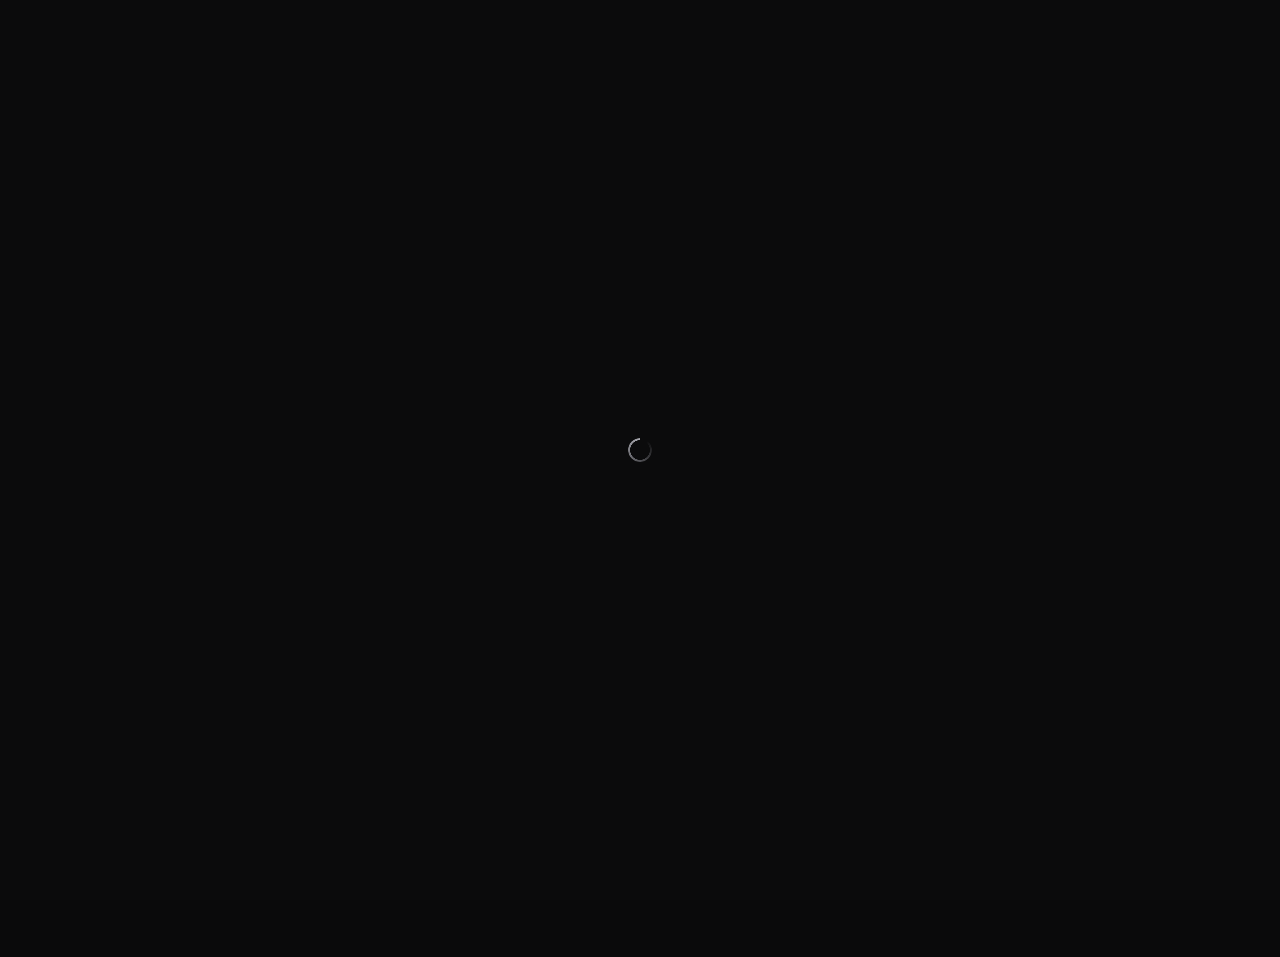
==== commit 08228a64: "Add files via upload" ====
--- a/index.html
+++ b/index.html
@@ -2,7 +2,7 @@
 <html lang="fa" dir="rtl">
 <head>
 <meta charset="utf-8">
-<meta http-equiv="Content-Security-Policy" content="default-src 'none'; script-src 'self' https://cdn.jsdelivr.net/npm/@supabase/supabase-js@2.117.1 'sha256-v2HyJVGfF+x9W2HgHT55pnjiYB8+f1JGue0+Ez5dSdw=' 'sha256-hurhpZoR+VyozaM9mCJsuEIrcZPK0LPwhGZxZ76Ydxg=' 'sha256-2CJRjQxk/goB3B6plEUbc/MQH9xA8Pqk+HUU7Pm9048=' 'sha256-LKzkcNHIsRIJpoiUkInxpBNLv+/Z5e0kYzZoAcCKSEY=' ; style-src 'self' 'unsafe-inline' https://fonts.googleapis.com; font-src https://fonts.gstatic.com; img-src 'self' data:; connect-src 'self' https://*.supabase.co wss://*.supabase.co https://*.workers.dev; object-src 'none'; base-uri 'none'; form-action 'none'">
+<meta http-equiv="Content-Security-Policy" content="default-src 'none'; script-src 'self' https://cdn.jsdelivr.net/npm/@supabase/supabase-js@2.117.1 'sha256-v2HyJVGfF+x9W2HgHT55pnjiYB8+f1JGue0+Ez5dSdw=' 'sha256-gceFOoKE6JTRplg19mluYQ2yYfTnN0HpRWvT4w7zfFM=' 'sha256-LKzkcNHIsRIJpoiUkInxpBNLv+/Z5e0kYzZoAcCKSEY=' ; style-src 'self' 'unsafe-inline' https://fonts.googleapis.com; font-src https://fonts.gstatic.com; img-src 'self' data: https://*.supabase.co https://unknown-ai-backend-production.up.railway.app; connect-src 'self' https://*.supabase.co wss://*.supabase.co https://*.workers.dev https://s422nb.bot-keep.xyz https://unknown-ai-backend-production.up.railway.app; object-src 'none'; base-uri 'none'; form-action 'none'">
 <meta name="viewport" content="width=device-width,initial-scale=1,viewport-fit=cover">
 <meta name="referrer" content="strict-origin-when-cross-origin">
 <meta name="theme-color" content="#0a0a0b">
@@ -143,7 +143,6 @@
 .logo-top{width:116px}.logo-side{width:122px}
 .logo-auth{width:clamp(190px,60vw,240px);margin:0 auto 26px}
 .logo-welcome{width:clamp(170px,50vw,210px);margin:0 auto 30px;opacity:.95}
-.logo-uni{width:clamp(170px,56vw,220px);margin:0 auto 20px}
 
 @keyframes fadein{from{opacity:0}to{opacity:1}}
 @keyframes appear{from{opacity:0;transform:translateY(10px)}to{opacity:1;transform:none}}
@@ -212,25 +211,7 @@
 .credit{margin-top:6px;font-size:13px;color:var(--muted)}
 .credit a{display:inline-block;font-size:13px;font-weight:600;letter-spacing:.02em;color:var(--text-2);text-decoration:none;transition:color var(--dur-1) ease}
 .credit a:hover,.credit a:focus-visible{color:var(--accent)}
-
-.unicard{margin-top:12px;padding:16px;border:1px solid var(--line);background:var(--surface);border-radius:var(--r-lg);cursor:pointer;text-align:center;
-  box-shadow:var(--shadow-sm);
-  transition:transform var(--dur-2) var(--ease),border-color var(--dur-2) ease,background-color var(--dur-2) ease,box-shadow var(--dur-2) ease}
-.unicard:hover{border-color:var(--line-2);background:var(--surface-2);transform:translateY(-1px);box-shadow:var(--shadow)}
-.unicard:active{transform:none}
-.unititle{font-size:14px;font-weight:600;line-height:1.7;color:var(--text)}
 .freebadge{display:inline-block;margin-top:8px;font-family:Inter,sans-serif;font-size:11px;font-weight:600;letter-spacing:.04em;line-height:1.6;padding:1px 10px;border-radius:999px;border:1px solid var(--ok-line);color:var(--ok);background:transparent}
-.unisub{font-size:12.5px;color:var(--muted);margin-top:8px}
-
-.unimodal{position:fixed;inset:0;z-index:60;display:none;overflow-y:auto;-webkit-overflow-scrolling:touch;background:var(--backdrop);
-  -webkit-backdrop-filter:blur(14px);backdrop-filter:blur(14px)}
-.unimodal.open{display:block;animation:fadein .3s ease}
-.unibox{min-height:100dvh;display:flex;align-items:center;justify-content:center;padding:calc(24px + env(safe-area-inset-top)) 20px calc(24px + env(safe-area-inset-bottom))}
-.unipanel{position:relative;width:min(420px,100%);text-align:center;padding:40px 26px 28px;background:var(--surface);border:1px solid var(--line-2);border-radius:var(--r-xl);box-shadow:var(--shadow-pop);animation:panelIn .45s var(--ease) backwards}
-.unipanel h2{font-size:18px;font-weight:600;margin:0 0 8px;line-height:1.6}
-.unipanel .unidesc{font-size:13.5px;color:var(--muted);margin:0 0 26px}
-.uniclose{position:absolute;top:12px;left:12px;width:34px;height:34px;border:0;border-radius:50%;background:transparent;color:var(--muted);font-size:22px;line-height:1;cursor:pointer;transition:background-color var(--dur-1) ease,color var(--dur-1) ease}
-.uniclose:hover{background:var(--hover-bg);color:var(--text)}
 
 /* ---------- 5. App shell ---------- */
 .app{position:fixed;left:0;right:0;top:var(--app-top,0px);height:var(--app-h,100dvh);display:flex;background:var(--bg)}
@@ -631,11 +612,7 @@
 .authbutton{height:52px;border-radius:14px}
 .auth-or{display:flex;align-items:center;gap:14px;margin:24px 0 18px;color:var(--muted);font-size:13px;animation:fadein .8s .3s ease backwards}
 .auth-or::before,.auth-or::after{content:"";flex:1;height:1px;background:var(--line-2)}
-.unicard{margin-top:0;display:flex;flex-wrap:wrap;align-items:center;justify-content:center;gap:4px 10px;padding:14px 16px;border-radius:14px;background:transparent;box-shadow:none;animation:fadein .8s .34s ease backwards}
-.unicard:hover{background:var(--hover-bg);box-shadow:none;transform:none;border-color:var(--accent-line)}
-.unititle{font-size:14px}
 .freebadge{margin-top:0}
-.unisub{flex-basis:100%;margin-top:2px}
 .authfoot{margin-top:26px}
 
 /* ---- ambient aurora behind the empty state ---- */
@@ -648,8 +625,6 @@
 .welcome h1{font-family:var(--display);font-weight:400;font-size:clamp(32px,5.4vw,46px);line-height:1.2;letter-spacing:-.02em}
 html[lang="fa"] .welcome h1{font-family:Vazirmatn,Inter,sans-serif;font-weight:700;font-size:clamp(22px,4.2vw,34px);line-height:1.7;letter-spacing:0;word-spacing:0;unicode-bidi:plaintext}
 html[lang="fa"] .welcome h1,html[lang="fa"] .welcome h1 .rt-item{background:none!important;-webkit-text-fill-color:var(--text)!important;color:var(--text)!important}
-.unipanel h2,.av-sheet h2,.soon-panel h2,.settings-head h2{font-family:var(--display);font-weight:500;letter-spacing:-.015em}
-html[lang="fa"] .unipanel h2,html[lang="fa"] .av-sheet h2,html[lang="fa"] .soon-panel h2,html[lang="fa"] .settings-head h2{font-family:Vazirmatn,Inter,sans-serif;font-weight:700}
 .welcome p{font-size:16px}
 .logo-welcome{width:clamp(150px,44vw,180px);margin-bottom:26px;opacity:.9}
 
@@ -795,6 +770,10 @@
 
 </style>
 <link rel="stylesheet" href="./theme.css?v=1">
+<link rel="stylesheet" href="./stream.css">
+<link rel="stylesheet" href="./refine.css">
+<link rel="stylesheet" href="./mobile.css?v=2">
+<link rel="stylesheet" href="./projects.css">
 </head>
 <body>
 <div id="loader" class="loader"><div class="spin"></div></div>
@@ -804,8 +783,7 @@
   <div class="authcard">
    <img class="logo logo-auth" src="[data-uri]" alt="لوگوی سایت" data-i18n-alt="logo.alt">
    <div class="auth-mark" aria-hidden="true"></div>
-   <h1 class="auth-title" data-i18n="auth.title">ایده‌هایت، بزرگ‌تر از همیشه</h1>
-   <p class="auth-tag" data-i18n="auth.tag">دستیار هوشمندی که برای فکر کردن، نوشتن و ساختن کنارت است.</p>
+   <h1 class="auth-title ua-tagline" data-i18n="auth.title">یه هوش ناشناس در خدمت شماست</h1>
    <div id="loginHome">
     <div id="loginFormWrap">
      <div id="sub" class="sub" data-i18n="auth.sub.email">ایمیل و شماره تلفن خود را وارد کنید تا کد ورود برایتان ارسال شود.</div>
@@ -823,12 +801,6 @@
      <div id="authmsg" class="authmsg"></div>
     </div>
    </div>
-   <div class="auth-or" aria-hidden="true"><span data-i18n="auth.or">یا</span></div>
-   <div id="uniCard" class="unicard" role="button" tabindex="0" aria-haspopup="dialog" aria-expanded="false">
-    <div class="unititle" data-i18n="auth.uni.title">ورود مخصوص دانشگاه آزاد شهرستان بیجار</div>
-    <span class="freebadge">Free</span>
-    <div class="unisub" data-i18n="auth.uni.sub">ورود به نسخه اختصاصی دانشگاه</div>
-   </div>
   </div>
   <div class="authfoot">
    <div class="powered">Powered by ChatGPT</div>
@@ -836,17 +808,6 @@
   </div>
  </div>
 
- <div id="uniModal" class="unimodal" role="dialog" aria-modal="true" aria-labelledby="uniHeading">
-  <div class="unibox">
-   <div class="unipanel">
-    <button id="uniClose" class="uniclose" type="button" aria-label="بستن" data-i18n-aria="common.close">×</button>
-    <img class="logo logo-uni" src="[data-uri]" alt="لوگوی سایت" data-i18n-alt="logo.alt">
-    <h2 id="uniHeading" data-i18n="auth.uni.heading">نسخه مخصوص دانشگاه آزاد شهرستان بیجار</h2>
-    <p class="unidesc" data-i18n="auth.uni.desc">این چت‌بات مخصوص دانشجویان کامپیوتر است</p>
-    <div id="uniSlot"></div>
-   </div>
-  </div>
- </div>
 </section>
 
 <div id="app" class="app hidden">
@@ -913,7 +874,8 @@
 
 <script src="https://cdn.jsdelivr.net/npm/@supabase/supabase-js@2.117.1"></script>
 <script src="./config.js"></script>
-<script src="./i18n.js"></script>
+<script src="./maint.js"></script>
+<script src="./i18n.js?v=2"></script>
 <script src="./phone.js"></script>
 <script>
 const {createClient}=supabase;
@@ -976,7 +938,7 @@
 function msg(t,err=false){$('authmsg').textContent=t||'';$('authmsg').className='authmsg'+(err?' autherr':'')}
 function showAuth(){ $('loader').classList.add('hidden');$('app').classList.add('hidden');$('auth').classList.remove('hidden')}
 function showApp(){ $('loader').classList.add('hidden');$('auth').classList.add('hidden');$('app').classList.remove('hidden');$('useremail').textContent=user.email||'';$('userdot').textContent=(user.email||'U')[0].toUpperCase()}
-function welcome(){ $('messages').innerHTML='<div class="welcome"><div class="welcomein"><img class="logo logo-welcome" src="[data-uri]" alt="لوگوی سایت" data-i18n-alt="logo.alt"><h1 data-i18n="chat.welcome.title">سلام، امروز چطور می‌تونم کمکت کنم؟</h1><p data-i18n="chat.welcome.sub"></p><div class="suggest" role="list"><button type="button" data-prompt="کد پایتون بنویس" role="listitem"><span class="si" aria-hidden="true"><svg viewBox="0 0 24 24"><path d="M8 6h8M8 12h8M8 18h5"/><rect x="3" y="3" width="18" height="18" rx="2"/></svg></span><span class="st"><b>کد پایتون بنویس</b><span>کمک برای نوشتن یا اصلاح کد</span></span></button><button type="button" data-prompt="یک موضوع را آموزش بده" role="listitem"><span class="si" aria-hidden="true"><svg viewBox="0 0 24 24"><path d="M4 19.5A2.5 2.5 0 0 1 6.5 17H20"/><path d="M6.5 2H20v20H6.5A2.5 2.5 0 0 1 4 19.5v-15A2.5 2.5 0 0 1 6.5 2z"/></svg></span><span class="st"><b>یک موضوع را آموزش بده</b><span>یادگیری گام‌به‌گام</span></span></button><button type="button" data-prompt="این خطا را بررسی کن" role="listitem"><span class="si" aria-hidden="true"><svg viewBox="0 0 24 24"><circle cx="12" cy="12" r="10"/><path d="M12 8v4M12 16h.01"/></svg></span><span class="st"><b>این خطا را بررسی کن</b><span>دیباگ و رفع مشکل</span></span></button></div></div></div>';I18N.apply($('messages'));document.querySelectorAll('.suggest button').forEach(btn=>{btn.onclick=()=>{const p=btn.getAttribute('data-prompt');const inp=$('input');if(inp){inp.value=p;inp.dispatchEvent(new Event('input'));inp.focus();}}});}
+function welcome(){ $('messages').innerHTML='<div class="welcome"><div class="welcomein"><img class="logo logo-welcome" src="[data-uri]" alt="لوگوی سایت" data-i18n-alt="logo.alt"><h1 data-i18n="chat.welcome.title">سلام، امروز چطور می‌تونم کمکت کنم؟</h1><p data-i18n="chat.welcome.sub"></p><div class="suggest" role="list"><button type="button" data-prompt="کد پایتون بنویس" data-prompt-en="Write Python code" role="listitem"><span class="si" aria-hidden="true"><svg viewBox="0 0 24 24"><path d="M8 6h8M8 12h8M8 18h5"/><rect x="3" y="3" width="18" height="18" rx="2"/></svg></span><span class="st"><b data-i18n="chat.suggest.code.t">کد پایتون بنویس</b><span data-i18n="chat.suggest.code.s">کمک برای نوشتن یا اصلاح کد</span></span></button><button type="button" data-prompt="یک موضوع را آموزش بده" data-prompt-en="Teach me a topic" role="listitem"><span class="si" aria-hidden="true"><svg viewBox="0 0 24 24"><path d="M4 19.5A2.5 2.5 0 0 1 6.5 17H20"/><path d="M6.5 2H20v20H6.5A2.5 2.5 0 0 1 4 19.5v-15A2.5 2.5 0 0 1 6.5 2z"/></svg></span><span class="st"><b data-i18n="chat.suggest.teach.t">یک موضوع را آموزش بده</b><span data-i18n="chat.suggest.teach.s">یادگیری گام‌به‌گام</span></span></button><button type="button" data-prompt="این خطا را بررسی کن" data-prompt-en="Review this error" role="listitem"><span class="si" aria-hidden="true"><svg viewBox="0 0 24 24"><circle cx="12" cy="12" r="10"/><path d="M12 8v4M12 16h.01"/></svg></span><span class="st"><b data-i18n="chat.suggest.debug.t">این خطا را بررسی کن</b><span data-i18n="chat.suggest.debug.s">دیباگ و رفع مشکل</span></span></button><button type="button" data-prompt="برای یک کسب‌وکار جدید ایده بده" data-prompt-en="Give me an idea for a new business" role="listitem"><span class="si" aria-hidden="true"><svg viewBox="0 0 24 24"><path d="M9 18h6M10 21h4"/><path d="M12 3a6 6 0 0 0-4 10.5c.8.7 1 1.5 1 2.5h6c0-1 .2-1.8 1-2.5A6 6 0 0 0 12 3z"/></svg></span><span class="st"><b data-i18n="chat.suggest.biz.t">ایده برای کسب‌وکار</b><span data-i18n="chat.suggest.biz.s">ایده‌های تازه برای شروع</span></span></button></div></div></div>';I18N.apply($('messages'));document.querySelectorAll('.suggest button').forEach(btn=>{btn.onclick=()=>{const en=I18N.lang==='en'&&btn.getAttribute('data-prompt-en');const p=en?btn.getAttribute('data-prompt-en'):btn.getAttribute('data-prompt');const inp=$('input');if(inp){inp.value=p;inp.dispatchEvent(new Event('input'));inp.focus();}}});}
 
 function add(role,text,animate,messageId,images){const box=$('messages');box.querySelector('.welcome')?.remove();const el=document.createElement('div');el.className='msg '+role+(animate?' enter':'');if(messageId)el.setAttribute('data-message-id',messageId);if(currentChat)el.setAttribute('data-chat-id',currentChat);el.innerHTML='<div class="avatar" aria-hidden="true">'+(role==='user'?T('chat.you'):'✦')+'</div><div class="bubble"></div>';const b=el.querySelector('.bubble');b.setAttribute('dir','auto');if(text)b.textContent=text;if(images&&images.length){images.forEach(src=>{const img=document.createElement('img');img.className='msg-img';img.src=src;img.alt='';b.appendChild(img)})}box.appendChild(el);$('chat').scrollTop=$('chat').scrollHeight;if(role==='ai'&&window.__UA&&__UA.setMessageMeta)__UA.setMessageMeta(el,messageId||'',currentChat||'');return el}
 function chatTitle(c){const t=(c&&c.title)||'';return(!t||t==='گفتگوی جدید')?T('chat.defaultTitle'):t}
@@ -984,7 +946,7 @@
 async function loadChats(){const {data,error}=await sb.from('chats').select('id,title').order('created_at',{ascending:false});if(error)console.error('loadChats',error);else window.__chatsCache=data||[];renderChats()}
 async function openChat(id){const my=++chatSeq;currentChat=id;welcome();const {data,error}=await sb.from('messages').select('id,role,content').eq('chat_id',id).order('created_at');if(my!==chatSeq)return;if(error)console.error('openChat',error);(data||[]).forEach(m=>add(m.role,m.content,false,m.id));$('side').classList.remove('open')}
 async function createChat(title){const {data,error}=await sb.from('chats').insert({user_id:user.id,title:title.slice(0,50)}).select().single();if(error)throw error;currentChat=data.id;await loadChats();return data.id}
-async function send(){const input=$('input'),text=input.value.trim();const imgs=pendingFiles.map(f=>f.dataUrl);if((!text&&!imgs.length)||$('send').disabled)return;input.value='';resize();const sentImgs=imgs.slice();pendingFiles=[];renderPreviews();$('send').disabled=true;let chatId=null;const requestId=(crypto.randomUUID?crypto.randomUUID():('xxxxxxxx-xxxx-4xxx-yxxx-xxxxxxxxxxxx'.replace(/[xy]/g,c=>{const r=Math.random()*16|0;return(c==='x'?r:(r&0x3|0x8)).toString(16)})));try{if(!currentChat)await createChat(text||'تصویر');chatId=currentChat;add('user',text,true,null,sentImgs);let typing=document.createElement('div');typing.className='msg ai enter';typing.id='typing';typing.innerHTML='<div class="avatar" aria-hidden="true">✦</div><div class="bubble typing-bubble" role="status" aria-label="'+T('chat.thinking')+'"><span></span><span></span><span></span></div>';$('messages').appendChild(typing);$('chat').scrollTop=$('chat').scrollHeight;const session=(await sb.auth.getSession()).data.session;const token=session&&session.access_token;if(!token)throw Error('no session');const url=(typeof apiUrl==='function'&&apiUrl('/api/chat'))||'';if(!url)throw Error('API_BASE_URL not configured');const body={message:text||'',chat_id:chatId,request_id:requestId,model:selectedModel};if(sentImgs.length)body.images=sentImgs;const ctl=new AbortController(),tm=setTimeout(()=>ctl.abort(),120000);let r;try{r=await fetch(url,{method:'POST',headers:{'Content-Type':'application/json','Authorization':'Bearer '+token,'Idempotency-Key':requestId},signal:ctl.signal,body:JSON.stringify(body)})}finally{clearTimeout(tm)}const d=await r.json().catch(()=>({}));if(r.status===429){const msg=(d&&d.response)||T('chat.err.quota')||T('chat.err.ai');$('typing')?.remove();if(currentChat===chatId)add('ai',msg,true);if(window.USAGE&&USAGE.refresh)USAGE.refresh();return}if(r.status===409){const msg=(d&&d.response)||T('chat.err.busy')||T('chat.err.ai');$('typing')?.remove();if(currentChat===chatId)add('ai',msg,true);return}if(r.status===401){$('typing')?.remove();add('ai',T('chat.err.auth')||T('chat.err.ai'),true);return}if(!r.ok){const msg=(d&&d.response)||T('chat.err.ai');throw Error(msg)}const answer=typeof d.response==='string'?d.response.trim():'';if(!answer)throw Error('AI endpoint returned no text');$('typing')?.remove();const mid=(d&&d.message_id)||null;if(currentChat===chatId)add('ai',answer,true,mid);if(window.USAGE&&USAGE.refresh)USAGE.refresh()}catch(e){$('typing')?.remove();add('ai',e&&e.name==='AbortError'?T('chat.err.timeout'):(e&&e.message&&e.message.length<120?e.message:T('chat.err.ai')),true);console.error(e)}finally{$('send').disabled=false;$('input').focus()}}
+async function send(){const input=$('input'),text=input.value.trim();const imgs=pendingFiles.map(f=>f.dataUrl);if((!text&&!imgs.length)||$('send').disabled||$('send').classList.contains('ua-stop'))return;input.value='';resize();const sentImgs=imgs.slice();pendingFiles=[];renderPreviews();$('send').disabled=true;let chatId=null;const requestId=(crypto.randomUUID?crypto.randomUUID():('xxxxxxxx-xxxx-4xxx-yxxx-xxxxxxxxxxxx'.replace(/[xy]/g,c=>{const r=Math.random()*16|0;return(c==='x'?r:(r&0x3|0x8)).toString(16)})));try{if(!currentChat)await createChat(text||'تصویر');chatId=currentChat;add('user',text,true,null,sentImgs);let typing=document.createElement('div');typing.className='msg ai enter';typing.id='typing';typing.innerHTML='<div class="avatar" aria-hidden="true">✦</div><div class="bubble typing-bubble" role="status" aria-label="'+T('chat.thinking')+'"><em class="tk-label">'+T(window.__uaImageMode?'chat.generating':'chat.thinking')+'</em><span></span><span></span><span></span></div>';if(window.__uaImageMode)typing.classList.add('img-gen');$('messages').appendChild(typing);$('chat').scrollTop=$('chat').scrollHeight;const session=(await sb.auth.getSession()).data.session;const token=session&&session.access_token;if(!token)throw Error('no session');const url=(typeof apiUrl==='function'&&apiUrl('/api/chat'))||'';if(!url)throw Error('API_BASE_URL not configured');const body={message:text||'',chat_id:chatId,request_id:requestId,model:selectedModel};if(sentImgs.length)body.images=sentImgs;if(window.__uaImageMode)body.image=true;const ctl=new AbortController();window.__chatCtl=ctl;window.STREAM&&STREAM.busy(true);const tm=setTimeout(()=>ctl.abort(),120000);let r;try{r=await fetch(url,{method:'POST',headers:{'Content-Type':'application/json','Authorization':'Bearer '+token,'Idempotency-Key':requestId},signal:ctl.signal,body:JSON.stringify(body)})}finally{clearTimeout(tm)}const d=await r.json().catch(()=>({}));if(r.status===429){const msg=(d&&d.response)||T('chat.err.quota')||T('chat.err.ai');$('typing')?.remove();if(currentChat===chatId)add('ai',msg,true);if(window.USAGE&&USAGE.refresh)USAGE.refresh();return}if(r.status===409){const msg=(d&&d.response)||T('chat.err.busy')||T('chat.err.ai');$('typing')?.remove();if(currentChat===chatId)add('ai',msg,true);return}if(r.status===401){$('typing')?.remove();add('ai',T('chat.err.auth')||T('chat.err.ai'),true);return}if(!r.ok){const msg=(d&&d.response)||T('chat.err.ai');throw Error(msg)}if(d&&d.image_url&&currentChat===chatId){$('typing')?.remove();const iel=add('ai',typeof d.response==='string'?d.response.trim():'',true,(d&&d.message_id)||null);const im=document.createElement('img');im.className='msg-img';im.referrerPolicy='no-referrer';if(!/^(https:\/\/|data:image\/(png|jpeg|webp|gif);base64,)/i.test(String(d.image_url)))throw Error(T('chat.err.ai'));im.src=d.image_url;im.alt='';iel.querySelector('.bubble').appendChild(im);window.__chatCtl=null;if(window.USAGE&&USAGE.refresh)USAGE.refresh();return}const answer=typeof d.response==='string'?d.response.trim():'';if(!answer)throw Error('AI endpoint returned no text');$('typing')?.remove();const mid=(d&&d.message_id)||null;window.__chatCtl=null;if(currentChat===chatId){if(window.STREAM)await STREAM.reveal(answer,mid,add);else add('ai',answer,true,mid)}if(window.USAGE&&USAGE.refresh)USAGE.refresh()}catch(e){$('typing')?.remove();if(window.__userStopped){window.__userStopped=false;return}add('ai',e&&e.name==='AbortError'?T('chat.err.timeout'):(e&&e.message&&e.message.length<120?e.message:T('chat.err.ai')),true);console.error(e)}finally{window.__chatCtl=null;window.__userStopped=false;window.STREAM&&STREAM.busy(false);$('send').disabled=false;$('input').focus()}}
 function resize(){let x=$('input');x.style.height='auto';x.style.height=Math.min(x.scrollHeight,170)+'px';x.style.overflowY=x.scrollHeight>170?'auto':'hidden'}
 function authErr(e,verify){const st=e&&e.status,code=String((e&&e.code)||'');if(st===429||/rate_limit|too_many/i.test(code))return T('auth.err.rate');if(!st||/retryable|fetch/i.test((e&&e.name)||''))return T('auth.err.network');return verify?T('auth.err.codeInvalid'):T('auth.err.generic')}
 $('sendOtp').onclick=async()=>{const email=$('email').value.trim().toLowerCase();if(!email)return msg(T('auth.err.emailEmpty'),true);if(!PHONE.isEmail(email))return msg(T('auth.err.emailInvalid'),true);const raw=$('phone').value.trim();let e164=null;if(raw||!window.__phoneOptional(email)){if(!raw)return msg(T('auth.err.phoneEmpty'),true);const ph=PHONE.normalize($('phoneCountry').value,raw);if(!ph.ok)return msg(T('auth.err.phoneInvalid'),true);e164=ph.e164}const wait=Math.ceil((otpCooldownUntil-Date.now())/1000);if(wait>0)return msg(T('auth.wait',{n:wait}),true);$('sendOtp').disabled=true;msg(T('auth.sending'));const opts={shouldCreateUser:true};if(e164)opts.data={phone:e164,language:I18N.lang};let error=null;try{({error}=await sb.auth.signInWithOtp({email,options:opts}))}catch(e){error=e||{}}$('sendOtp').disabled=false;if(error){console.error('sendOtp',error);return msg(authErr(error,false),true)}otpCooldownUntil=Date.now()+60000;window.__pendingPhone=e164;emailForOtp=email;$('emailStep').classList.add('hidden');$('otpStep').classList.remove('hidden');$('sub').setAttribute('data-i18n','auth.sub.otp');$('sub').textContent=T('auth.sub.otp');msg(T('auth.sent'))}
@@ -1010,35 +972,6 @@
 sb.auth.onAuthStateChange((_e,s)=>{if(s){user=s.user;if(document.getElementById('auth')&&!$('auth').classList.contains('hidden'))init()}});init();
 </script>
 
-<script>
-(function(){
- var g=function(i){return document.getElementById(i)};
- var modal=g('uniModal'),card=g('uniCard'),slot=g('uniSlot'),home=g('loginHome'),wrap=g('loginFormWrap'),closeBtn=g('uniClose'),authEl=g('auth');
- function isOpen(){return modal.classList.contains('open')}
- function openUni(){
-  if(isOpen())return;
-  slot.appendChild(wrap);
-  modal.classList.add('open');
-  card.setAttribute('aria-expanded','true');
-  var target=g('emailStep').classList.contains('hidden')?g('otp'):g('email');
-  setTimeout(function(){try{target.focus({preventScroll:true})}catch(e){}},60);
- }
- function closeUni(restoreFocus){
-  if(!isOpen())return;
-  home.appendChild(wrap);
-  modal.classList.remove('open');
-  card.setAttribute('aria-expanded','false');
-  if(restoreFocus)card.focus();
- }
- card.addEventListener('click',openUni);
- card.addEventListener('keydown',function(e){if(e.key==='Enter'||e.key===' '||e.key==='Spacebar'){e.preventDefault();openUni()}});
- closeBtn.addEventListener('click',function(){closeUni(true)});
- modal.addEventListener('click',function(e){if(e.target===modal||e.target.classList.contains('unibox'))closeUni(true)});
- document.addEventListener('keydown',function(e){if(e.key==='Escape'&&isOpen())closeUni(true)});
- /* بعد از ورود موفق، #auth مخفی می‌شود؛ Modal هم بسته و فرم به جای اصلی برمی‌گردد */
- new MutationObserver(function(){if(authEl.classList.contains('hidden'))closeUni(false)}).observe(authEl,{attributes:true,attributeFilter:['class']});
-})();
-</script>
 
 <script>
 /* =====================================================================
@@ -1316,7 +1249,7 @@
 })();
 </script>
 <script src="./ui.js"></script>
-<script src="./extras.js?v=5"></script>
+<script src="./extras.js?v=6"></script>
 <script src="./support-poll.js"></script>
 <script src="./usage.js"></script>
 <script src="./activity-tracker.js"></script>
@@ -1359,6 +1292,10 @@
 </section>
 </div>
 <script src="./settings.js"></script>
+<script src="./stream.js"></script>
 <script src="./memory-feedback.js" defer></script>
+<script src="./projects.js" defer></script>
+<script src="./chatplus.js" defer></script>
+<script src="./mobile.js?v=2" defer></script>
 </body>
-</html>+</html>
--- a/theme.css
+++ b/theme.css
@@ -90,8 +90,25 @@
 .main{background:transparent}
 
 /* ---------- The orb ---------- */
-@keyframes orbFloat{0%,100%{transform:translateY(0) scale(1)}50%{transform:translateY(-7px) scale(1.035)}}
-@keyframes orbSpin{to{transform:rotate(360deg)}}
+/* Neon-sign flicker: the orb glows steadily, then dips and buzzes like an
+   old lamp / neon tube warming up. Slow cycle, mostly calm. */
+@keyframes neonGlow{
+  0%,100%{opacity:1;filter:saturate(1.1) brightness(1);
+    box-shadow:0 0 38px 6px rgba(190,70,255,.32),0 0 90px 26px rgba(255,90,70,.14)}
+  7%{opacity:1;filter:saturate(1.1) brightness(1)}
+  8%{opacity:.62;filter:saturate(.9) brightness(.72);
+    box-shadow:0 0 18px 3px rgba(190,70,255,.18),0 0 44px 12px rgba(255,90,70,.07)}
+  9.5%{opacity:.95;filter:saturate(1.05) brightness(.96)}
+  11%{opacity:.7;filter:saturate(.95) brightness(.78);
+    box-shadow:0 0 22px 4px rgba(190,70,255,.2),0 0 50px 14px rgba(255,90,70,.08)}
+  12.5%,44%{opacity:1;filter:saturate(1.1) brightness(1);
+    box-shadow:0 0 38px 6px rgba(190,70,255,.32),0 0 90px 26px rgba(255,90,70,.14)}
+  45%{opacity:.78;filter:saturate(1) brightness(.82);
+    box-shadow:0 0 26px 4px rgba(190,70,255,.22),0 0 58px 16px rgba(255,90,70,.09)}
+  46.5%,78%{opacity:1;filter:saturate(1.1) brightness(1.02);
+    box-shadow:0 0 42px 7px rgba(190,70,255,.36),0 0 100px 28px rgba(255,90,70,.16)}
+  86%{opacity:.92;filter:saturate(1.05) brightness(.94)}
+}
 .auth-mark,
 .welcomein::before{
   content:"";display:block;position:relative;border-radius:50%;
@@ -103,7 +120,7 @@
     #6d2bd1;
   box-shadow:0 0 38px 6px rgba(190,70,255,.32),0 0 90px 26px rgba(255,90,70,.14);
   filter:saturate(1.1);
-  animation:orbFloat 6s ease-in-out infinite;
+  animation:neonGlow 7.5s linear infinite;
 }
 .auth-mark::after{display:none}
 .welcomein::before{width:110px;height:110px;margin-bottom:30px}
--- a/stream.css
+++ b/stream.css
@@ -0,0 +1,16 @@
+/* Streaming reply styles — uses existing Unknown AI tokens only */
+.bubble.ua-streaming > :last-child::after{
+  content:"";display:inline-block;width:.5em;height:1em;margin-inline-start:2px;vertical-align:-.12em;
+  border-radius:2px;background:var(--grad);animation:uaCaret 1s steps(2) infinite;
+}
+@keyframes uaCaret{50%{opacity:0}}
+.bubble p{margin:0 0 .35em}
+.bubble .ua-gap{height:.4em}
+.bubble .ua-h{font-weight:700;margin:.5em 0 .3em}
+.bubble ul,.bubble ol{margin:.2em 0 .5em;padding-inline-start:1.3em}
+.bubble code{background:var(--surface-2);border:1px solid var(--line);border-radius:6px;padding:.05em .35em;font-size:.92em}
+.bubble pre.ua-code{background:var(--surface);border:1px solid var(--line-2);border-radius:10px;padding:.75em .9em;overflow-x:auto;margin:.4em 0;text-align:left}
+.bubble pre.ua-code code{background:none;border:0;padding:0;white-space:pre}
+#send.ua-stop svg{display:none}
+#send.ua-stop::before{content:"";width:12px;height:12px;border-radius:3px;background:currentColor;display:block}
+@media (prefers-reduced-motion:reduce){.bubble.ua-streaming > :last-child::after{animation:none}}
--- a/refine.css
+++ b/refine.css
@@ -0,0 +1,253 @@
+/* =====================================================================
+   UNKNOWN AI — "Refined Glass" layer
+   Loaded last. Visual-only: uses existing tokens (--grad, --orb-*, --accent,
+   --surface*, --line*, --glass, --text*). No IDs/classes/logic changed.
+   ===================================================================== */
+:root{
+  --r-sm:10px; --r-md:14px; --r-lg:20px; --r-xl:26px;
+  --edge:inset 0 1px 0 rgba(255,255,255,.06);          /* top highlight */
+  --card-bg:linear-gradient(180deg,rgba(255,255,255,.055),rgba(255,255,255,.025));
+  --card-shadow:0 1px 0 rgba(255,255,255,.04) inset,0 10px 30px -12px rgba(0,0,0,.6);
+  --lift:0 14px 34px -14px rgba(0,0,0,.7),0 0 0 1px var(--line-2);
+  --ease:cubic-bezier(.2,.8,.2,1);
+  --home-composer-shadow:0 5px 18px -8px color-mix(in srgb,var(--text) 20%,transparent);
+  --home-logo-shadow:0 0 26px -6px color-mix(in srgb,var(--orb-c) 24%,transparent);
+}
+
+/* ---------- Sidebar: floating rounded panel ---------- */
+@media (min-width:861px){
+  .app .side{
+    margin:12px; height:calc(100% - 24px); border-radius:var(--r-xl);
+    border:1px solid var(--line-2) !important; box-shadow:var(--card-shadow);
+    backdrop-filter:blur(22px) saturate(1.2); -webkit-backdrop-filter:blur(22px) saturate(1.2);
+  }
+}
+.side .brand{padding-bottom:6px}
+
+/* ---------- Icon buttons: soft squircles ---------- */
+.iconbtn{
+  border-radius:var(--r-sm) !important; border:1px solid transparent !important;
+  transition:background .2s var(--ease),border-color .2s var(--ease),transform .15s var(--ease),color .2s;
+}
+.iconbtn:hover{background:var(--surface-2) !important;border-color:var(--line) !important;transform:translateY(-1px)}
+.iconbtn:active{transform:scale(.94)}
+.iconbtn svg{stroke-width:1.75;transition:transform .25s var(--ease)}
+.iconbtn:hover svg{transform:scale(1.06)}
+#themeToggle:hover svg{transform:rotate(25deg) scale(1.06)}
+.topctl{gap:4px}
+.topctl .iconbtn{width:38px;height:38px}
+
+/* ---------- Sidebar controls ---------- */
+.side .new{
+  border-radius:var(--r-md) !important; background:var(--card-bg) !important;
+  border:1px solid var(--line-2) !important; box-shadow:var(--card-shadow);
+  transition:transform .2s var(--ease),box-shadow .2s var(--ease),border-color .2s;
+}
+.side .new:hover{transform:translateY(-1px);border-color:var(--accent-line) !important;box-shadow:var(--lift),0 0 24px -10px var(--orb-b)}
+.side .new:active{transform:scale(.985)}
+.searchbox{border-radius:var(--r-md) !important;border:1px solid var(--line) !important;box-shadow:var(--edge);transition:border-color .2s,box-shadow .2s}
+.searchbox:focus-within{border-color:var(--accent-line) !important;box-shadow:0 0 0 4px var(--ring)}
+
+.chatitem{
+  position:relative;border-radius:var(--r-sm) !important;padding-inline-start:36px !important;
+  border:1px solid transparent;transition:background .18s var(--ease),border-color .18s,transform .18s var(--ease);
+}
+.chatitem::before{
+  content:"";position:absolute;inset-inline-start:12px;top:50%;width:15px;height:15px;transform:translateY(-50%);
+  background:currentColor;opacity:.55;
+  -webkit-mask:url("data:image/svg+xml,%3Csvg xmlns='http://www.w3.org/2000/svg' viewBox='0 0 24 24' fill='none' stroke='black' stroke-width='1.8' stroke-linecap='round' stroke-linejoin='round'%3E%3Cpath d='M21 12a8 8 0 0 1-11.6 7.1L4 20l1-4.6A8 8 0 1 1 21 12z'/%3E%3C/svg%3E") center/contain no-repeat;
+          mask:url("data:image/svg+xml,%3Csvg xmlns='http://www.w3.org/2000/svg' viewBox='0 0 24 24' fill='none' stroke='black' stroke-width='1.8' stroke-linecap='round' stroke-linejoin='round'%3E%3Cpath d='M21 12a8 8 0 0 1-11.6 7.1L4 20l1-4.6A8 8 0 1 1 21 12z'/%3E%3C/svg%3E") center/contain no-repeat;
+}
+.chatitem:hover{background:var(--hover-bg) !important;border-color:var(--line)}
+.chatitem.active,.chatitem[aria-current="true"]{background:var(--card-bg) !important;border-color:var(--line-2);box-shadow:var(--card-shadow)}
+.chatitem.active::before{background:var(--grad);opacity:1}
+
+/* Cards (usage / support) */
+.token-card,.support-card{
+  border-radius:var(--r-lg) !important;background:var(--card-bg) !important;
+  border:1px solid var(--line-2) !important;box-shadow:var(--card-shadow);
+  transition:transform .22s var(--ease),box-shadow .22s var(--ease),border-color .22s;
+}
+.token-card:hover,.support-card:hover{transform:translateY(-2px);box-shadow:var(--lift)}
+.token-bar{border-radius:99px;overflow:hidden}
+.support-card button{border-radius:var(--r-sm) !important;transition:background .2s,border-color .2s,transform .15s}
+.support-card button:hover{border-color:var(--accent-line) !important;background:var(--surface-2) !important}
+.account{border-radius:var(--r-md);padding:8px !important;transition:background .2s}
+.account:hover{background:var(--hover-bg)}
+.userdot{box-shadow:0 0 0 2px var(--bg),0 0 0 3px var(--line-2)}
+
+/* ---------- Messages ---------- */
+.msg .bubble{border-radius:var(--r-lg) !important;line-height:1.75}
+.msg.user .bubble{border:1px solid var(--line-2);box-shadow:var(--card-shadow)}
+.msg.ai .bubble{background:transparent !important;border:0 !important;box-shadow:none !important}
+.msg.ai .avatar{border-radius:12px !important;box-shadow:0 0 0 1px var(--line-2),0 6px 18px -6px var(--orb-b)}
+.msg.enter{animation:uaRise .38s var(--ease) both}
+@keyframes uaRise{from{opacity:0;transform:translateY(8px)}to{opacity:1;transform:none}}
+.msg-img{border-radius:var(--r-md) !important;border:1px solid var(--line-2);transition:transform .25s var(--ease)}
+.msg-img:hover{transform:scale(1.015)}
+.typing-bubble span{background:var(--grad) !important}
+
+/* ---------- Composer ---------- */
+/* Home: greeting and composer form one flowing block, never a fixed overlay.
+   Existing active-chat positioning and keyboard handling remain unchanged. */
+.main:not(.chatting) .chat{flex:0 0 auto;margin-top:clamp(84px,18dvh,200px)}
+.main:not(.chatting) .messages{padding:0 20px}
+.main:not(.chatting) .chat{overflow:visible}
+.main:not(.chatting) .welcomein::before{width:104px;height:104px;box-shadow:var(--home-logo-shadow)}
+.main:not(.chatting) .logo-welcome{width:144px;opacity:.8}
+.main:not(.chatting) .welcome{min-height:0;padding:0}
+.main:not(.chatting) .welcomein{margin-top:0;max-width:100%}
+.main:not(.chatting) .welcome h1{font-size:28px;letter-spacing:0;overflow-wrap:anywhere}
+.main:not(.chatting) .composerwrap{position:relative;bottom:auto;margin-top:24px;padding-top:0;background:none}
+.main:not(.chatting) .composer{display:flex;align-items:center;gap:8px;padding:6px 8px}
+.main:not(.chatting) .composer-inner{flex:1;min-width:0}
+.main:not(.chatting) .composer textarea{min-height:0}
+.main:not(.chatting) .model-picker{min-width:0;max-width:100%}
+.main:not(.chatting) .model-btn{max-width:100%}
+.main:not(.chatting) #modelName{overflow:hidden;text-overflow:ellipsis;white-space:nowrap}
+.main:not(.chatting) .composer{box-shadow:var(--home-composer-shadow) !important}
+.main:not(.chatting) .composer:focus-within{box-shadow:var(--home-composer-shadow) !important}
+.main:not(.chatting) .hint{max-width:var(--col);margin:16px auto 0;padding:0 8px;color:var(--text-2);opacity:1;line-height:1.7;overflow-wrap:anywhere}
+.main:not(.chatting) .composerwrap .suggest{width:min(var(--col),100%);margin:22px auto 0;grid-template-columns:repeat(2,minmax(0,1fr))}
+.main:not(.chatting){overflow-y:auto}
+@media(max-width:860px){
+  .main:not(.chatting) .messages{padding-inline:16px}
+  .main:not(.chatting) .welcome h1{font-size:22px}
+  .main:not(.chatting) .welcomein::before{width:96px;height:96px}
+  .main:not(.chatting) .composerwrap{margin-top:20px}
+}
+@media(max-height:560px){
+  .main:not(.chatting) .chat{margin-top:76px}
+  .main:not(.chatting) .welcomein::before{width:56px;height:56px;margin-bottom:10px}
+  .main:not(.chatting) .logo-welcome{width:120px;margin-bottom:10px}
+  .main:not(.chatting) .welcome h1{font-size:20px}
+  .main:not(.chatting) .composerwrap{margin-top:12px}
+  .main:not(.chatting) .composer textarea{min-height:36px}
+}
+.composer{
+  border-radius:var(--r-xl) !important;background:var(--glass) !important;
+  border:1px solid var(--line-2) !important;
+  box-shadow:0 18px 50px -20px rgba(0,0,0,.8) !important;
+  backdrop-filter:blur(22px) saturate(1.2);-webkit-backdrop-filter:blur(22px) saturate(1.2);
+  transition:border-color .25s var(--ease),box-shadow .25s var(--ease);
+}
+.composer:focus-within{border-color:var(--composer-focus) !important;box-shadow:0 18px 50px -20px rgba(0,0,0,.8) !important}
+.composer textarea{transition:height .12s ease;line-height:1.6}
+.attachbtn{border:1px solid var(--line) !important;background:var(--surface) !important}
+.attachbtn:hover{border-color:var(--accent-line) !important}
+.attachbtn:hover svg{transform:rotate(90deg)}
+.attach-previews img,.attach-previews .preview{border-radius:var(--r-sm) !important;border:1px solid var(--line-2)}
+.model-btn{
+  border-radius:var(--r-sm) !important;border:1px solid var(--line-2) !important;background:var(--surface) !important;
+  box-shadow:var(--edge);transition:border-color .2s,background .2s,transform .15s;
+}
+.model-btn:hover{border-color:var(--accent-line) !important;background:var(--surface-2) !important}
+.model-menu{
+  border-radius:var(--r-md) !important;border:1px solid var(--line-2) !important;box-shadow:var(--shadow-pop) !important;
+  background:var(--bg) !important;backdrop-filter:none !important;-webkit-backdrop-filter:none !important;transform-origin:bottom;
+  width:260px;min-width:0;max-width:calc(100vw - 112px);max-height:min(380px,55dvh);overflow-y:auto;padding:8px;
+}
+.model-item{display:grid;grid-template-columns:28px minmax(0,1fr);gap:12px;padding:12px;text-align:start;border:1px solid transparent;border-radius:var(--r-sm);transition:background .2s,border-color .2s}
+.model-item.active{background:var(--accent-soft);border-color:var(--accent-line)}
+.model-item .name,.model-item .desc{white-space:normal;overflow-wrap:anywhere}
+.model-item .mi{border:1px solid var(--line);color:var(--accent)}
+html[dir="rtl"] .model-menu{right:auto;left:0}
+.main:has(.model-menu.open) .composer{backdrop-filter:none !important;-webkit-backdrop-filter:none !important}
+.model-menu.open,.model-picker.open .model-menu{animation:uaPop .18s var(--ease)}
+@keyframes uaPop{from{opacity:0;transform:translateY(6px) scale(.98)}to{opacity:1;transform:none}}
+.send{
+  border-radius:14px !important;transition:transform .15s var(--ease),box-shadow .25s var(--ease),filter .2s;
+  box-shadow:0 8px 22px -8px var(--orb-b);
+}
+.send:hover:not(:disabled){transform:translateY(-1px);box-shadow:0 10px 28px -6px var(--orb-b);filter:brightness(1.08)}
+.send:active:not(:disabled){transform:scale(.93)}
+.send svg{stroke-width:2.2}
+
+/* ---------- Modals / panels ---------- */
+.support-panel,.unipanel,.unicard,.settings-section{
+  border-radius:var(--r-xl) !important;border:1px solid var(--line-2) !important;box-shadow:var(--edge),var(--shadow-pop) !important;
+}
+.support-modal[aria-hidden="false"] .support-panel{animation:uaPop .22s var(--ease)}
+/* Keep content clear of the rounded settings edges in both directions. */
+.settings-content{min-width:0}
+.settings-section{padding:18px;min-width:0;overflow-wrap:anywhere}
+.settings-section + .settings-section{margin-top:12px}
+.settings-section .settings-input,.settings-section .settings-current{max-width:100%;min-width:0;box-sizing:border-box}
+.settings-row{flex-wrap:wrap}
+.settings-row > div{flex:1 1 160px;min-width:0}
+.settings-section button{max-width:100%;white-space:normal;overflow-wrap:anywhere}
+.settings-tab{border-radius:var(--r-sm) !important;transition:background .2s,color .2s}
+.settings-tab:hover{background:var(--hover-bg)}
+.settings-primary,.authbutton{border-radius:var(--r-md) !important;transition:transform .15s var(--ease),filter .2s}
+.settings-primary:hover,.authbutton:hover{filter:brightness(1.08);transform:translateY(-1px)}
+input:not([type=checkbox]):not([type=radio]):not([type=file]),select,textarea{transition:border-color .2s,box-shadow .2s}
+.auth input:focus,.settings-row input:focus,#supportInput:focus{box-shadow:0 0 0 4px var(--ring) !important;border-color:var(--accent-line) !important;outline:none}
+
+/* Refined focus ring everywhere */
+:focus-visible{outline:2px solid var(--accent-line) !important;outline-offset:2px;border-radius:var(--r-sm)}
+/* …but never an inner highlight box around the chat text field itself */
+.composer textarea:focus-visible{outline:none !important}
+
+/* Touch targets */
+@media (hover:none){.iconbtn,.send,.model-btn{min-width:42px;min-height:42px}.iconbtn:hover,.side .new:hover,.token-card:hover,.support-card:hover{transform:none}}
+
+@media (prefers-reduced-motion:reduce){*,*::before,*::after{animation-duration:.01ms !important;transition-duration:.01ms !important}}
+
+/* ---------- Global scale: everything slightly smaller ---------- */
+/* Uniform ~6% shrink of the whole UI (text, spacing, controls) without
+   touching any layout logic. zoom is used so px-based sizing scales too. */
+html{zoom:.94}
+@media (max-width:750px){html{zoom:.96}}
+
+/* ---------- Chat extras: avatar, thinking, code cards, image mode ---------- */
+/* Larger user avatar in conversation */
+:root.has-avatar .msg.user .avatar{width:38px;height:38px;min-width:38px}
+
+/* "Thinking" state: shimmering label + pulsing brand avatar */
+.typing-bubble{display:flex;align-items:center;gap:9px}
+.tk-label{font-style:normal;font-size:13px;line-height:1;
+  background:linear-gradient(90deg,var(--muted) 25%,var(--text) 50%,var(--muted) 75%);
+  background-size:200% 100%;-webkit-background-clip:text;background-clip:text;
+  -webkit-text-fill-color:transparent;color:transparent;animation:tkShimmer 1.6s linear infinite}
+@keyframes tkShimmer{to{background-position:-200% 0}}
+#typing .avatar{animation:tkPulse 1.5s ease-in-out infinite}
+@keyframes tkPulse{0%,100%{box-shadow:0 0 0 0 color-mix(in srgb,var(--accent) 45%,transparent)}50%{box-shadow:0 0 0 9px transparent}}
+
+/* Image generation placeholder (ChatGPT-style shimmering canvas) */
+.msg.img-gen .typing-bubble{display:block;width:min(340px,72vw);height:220px;padding:0;position:relative;overflow:hidden}
+.msg.img-gen .typing-bubble>span{display:none}
+.msg.img-gen .typing-bubble::before{content:"";position:absolute;inset:0;
+  background:linear-gradient(110deg,transparent 30%,rgba(255,255,255,.09) 50%,transparent 70%);
+  background-size:200% 100%;animation:tkShimmer 1.4s linear infinite}
+.msg.img-gen .typing-bubble::after{content:"";position:absolute;inset:0;margin:auto;width:44px;height:44px;border-radius:50%;
+  background:var(--grad);filter:blur(2px);opacity:.85;animation:tkOrb 1.6s ease-in-out infinite}
+@keyframes tkOrb{0%,100%{transform:scale(.85);opacity:.6}50%{transform:scale(1.05);opacity:1}}
+.msg.img-gen .tk-label{position:absolute;inset:auto 0 14px;text-align:center}
+
+/* VS Code-style code cards with copy button */
+.ua-codecard{border:1px solid var(--line-2);border-radius:12px;overflow:hidden;margin:8px 0;background:#0d1117}
+.ua-codecard-head{display:flex;align-items:center;justify-content:space-between;gap:8px;
+  padding:5px 8px 5px 12px;background:rgba(255,255,255,.045);border-bottom:1px solid var(--line)}
+.ua-codecard-head .ua-lang{font-size:11px;font-weight:600;letter-spacing:.06em;color:var(--muted);font-family:ui-monospace,SFMono-Regular,Menlo,Consolas,monospace;text-transform:lowercase}
+.ua-copybtn{display:inline-flex;align-items:center;gap:5px;min-height:28px;padding:0 10px;border:0;border-radius:8px;
+  background:transparent;color:var(--muted);font:inherit;font-size:11.5px;cursor:pointer;transition:background .15s,color .15s}
+.ua-copybtn:hover{background:rgba(255,255,255,.08);color:var(--text)}
+.ua-copybtn.ok{color:var(--ok)}
+.ua-copybtn svg{width:13px;height:13px;stroke:currentColor;fill:none;stroke-width:1.8;stroke-linecap:round;stroke-linejoin:round}
+.ua-codecard>pre.ua-code{margin:0;border:0;border-radius:0;background:transparent}
+
+/* Edit-last-message affordance while the reply is being prepared */
+.ua-editbtn{position:absolute;top:-9px;inset-inline-start:-9px;z-index:3;width:26px;height:26px;display:grid;place-items:center;
+  border:1px solid var(--line-2);border-radius:50%;background:var(--surface);color:var(--muted);cursor:pointer;
+  box-shadow:var(--shadow-sm);opacity:0;transform:scale(.8);transition:opacity .18s,transform .18s,color .15s}
+.msg.user .bubble{position:relative}
+.msg.user.ua-editable .ua-editbtn{opacity:1;transform:none}
+.ua-editbtn:hover{color:var(--text)}
+.ua-editbtn svg{width:12px;height:12px;stroke:currentColor;fill:none;stroke-width:1.8;stroke-linecap:round;stroke-linejoin:round}
+
+/* Image-mode toggle inside the composer */
+.ua-imgmode{width:38px;height:38px;flex:none;display:grid;place-items:center;border:1px solid var(--line);border-radius:50%;
+  background:var(--surface);color:var(--muted);cursor:pointer;transition:border-color .2s,color .2s,box-shadow .2s}
+.ua-imgmode svg{width:17px;height:17px;stroke:currentColor;fill:none;stroke-width:1.7;stroke-linecap:round;stroke-linejoin:round}
+.ua-imgmode:hover{border-color:var(--accent-line);color:var(--text)}
+.ua-imgmode.on{border-color:var(--accent-line);color:var(--accent);box-shadow:0 0 0 3px var(--ring)}
--- a/mobile.css
+++ b/mobile.css
@@ -0,0 +1,78 @@
+/* Mobile, safe-area, performance and brand-animation layer (loaded after refine.css). */
+
+/* ---- Stable viewport & no sideways scrolling ---- */
+html,body{max-width:100%;overflow-x:hidden}
+body{-webkit-text-size-adjust:100%;text-size-adjust:100%;-webkit-tap-highlight-color:transparent}
+.app{height:100vh;height:100dvh}
+button,[role="button"],a,input,select,textarea{touch-action:manipulation}
+img{max-width:100%}
+
+/* iOS zooms into inputs under 16px — keep the composer and forms at 16px on touch screens */
+@media (hover:none) and (pointer:coarse){
+  #input,.authinput,#supportInput,#chatSearch{font-size:16px}
+  .iconbtn,.send,.attachbtn{min-width:40px;min-height:40px}
+  .chatitem{padding-block:11px}
+}
+
+/* Any width: while the drawer sidebar is open, the floating top controls disappear */
+html.ua-side-open .topctl,html.ua-side-open .top{opacity:0!important;visibility:hidden!important;pointer-events:none!important}
+
+/* ---- Mobile sidebar: the floating top controls and the header strip must not sit over the open panel ---- */
+@media (max-width:750px){
+  .topctl,.top{transition:opacity .18s ease,visibility 0s linear .18s}
+  html:not(.ua-side-open) .topctl,html:not(.ua-side-open) .top{transition:opacity .18s ease,visibility 0s}
+  /* Blur on a full-height moving panel is the most expensive thing on low-end Android; use a solid panel */
+  .side,.app.side-collapsed .side{background:linear-gradient(var(--side-bg),var(--side-bg)),var(--bg);overflow-y:auto;overscroll-behavior:contain;-webkit-overflow-scrolling:touch;-webkit-backdrop-filter:none;backdrop-filter:none;will-change:transform;contain:layout paint}
+  .side{padding-left:calc(12px + env(safe-area-inset-left));padding-right:calc(12px + env(safe-area-inset-right))}
+  .side>*{flex-shrink:0}
+  .side .chats{flex:1 0 auto;min-height:96px;overflow:visible}
+  html.ua-side-open body{overflow:hidden;overscroll-behavior:none}
+  .chats{overscroll-behavior:contain;-webkit-overflow-scrolling:touch}
+  .composerwrap{padding-left:calc(12px + env(safe-area-inset-left));padding-right:calc(12px + env(safe-area-inset-right))}
+  /* keyboard open: the bottom safe-area is covered by the keyboard */
+  html.ua-kb .composerwrap{padding-bottom:8px}
+  html.ua-kb .hint{display:none}
+}
+
+/* Landscape phones: compact chrome so the conversation stays visible */
+@media (max-height:500px) and (orientation:landscape){
+  .hint{display:none}
+  .composerwrap{padding-top:8px}
+  .logo-welcome{display:none}
+}
+
+/* ---- Long conversations: let the browser skip work for off-screen messages ---- */
+.messages>.msg{content-visibility:auto;contain-intrinsic-size:auto 120px}
+
+/* ---- Welcome tagline (login screen) ---- */
+.ua-tagline{display:block}
+.ua-tagline .ua-w{display:inline-block;opacity:0;transform:translateY(.4em);animation:uaWordIn .7s cubic-bezier(.2,.7,.2,1) forwards;animation-delay:calc(var(--i) * 90ms + 150ms)}
+.ua-tagline::after{content:"";display:block;width:56px;height:2px;margin:14px auto 0;border-radius:2px;background:linear-gradient(90deg,transparent,var(--accent,#e33b46),transparent);transform:scaleX(0);opacity:0;animation:uaLine .9s ease forwards;animation-delay:calc(var(--n,5) * 90ms + 350ms)}
+@keyframes uaWordIn{to{opacity:1;transform:none}}
+@keyframes uaLine{to{transform:none;opacity:.8}}
+
+/* ---- Incandescent-bulb logo: dim → warm glow → fade, with a rare short flicker.
+   Only opacity and a small drop-shadow; 14s cycle; paused while the tab is hidden. */
+.logo-auth,.logo-welcome{animation:uaBulb 14s ease-in-out infinite}
+:root[data-theme="light"] .logo-auth,:root[data-theme="light"] .logo-welcome{animation-name:uaBulbLight}
+html.ua-hidden .logo-auth,html.ua-hidden .logo-welcome{animation-play-state:paused}
+@keyframes uaBulb{
+  0%{opacity:.42;filter:none}
+  14%{opacity:.95;filter:drop-shadow(0 0 6px rgba(255,190,110,.35))}
+  16%{opacity:.6;filter:none}
+  17%{opacity:1;filter:drop-shadow(0 0 7px rgba(255,190,110,.4))}
+  55%{opacity:1;filter:drop-shadow(0 0 5px rgba(255,190,110,.3))}
+  80%,100%{opacity:.42;filter:none}
+}
+@keyframes uaBulbLight{
+  0%{opacity:.45;filter:invert(1)}
+  14%,17%,55%{opacity:1;filter:invert(1) drop-shadow(0 0 5px rgba(214,140,40,.35))}
+  16%{opacity:.65;filter:invert(1)}
+  80%,100%{opacity:.45;filter:invert(1)}
+}
+
+@media (prefers-reduced-motion:reduce){
+  .ua-tagline .ua-w{opacity:1;transform:none}
+  .ua-tagline::after{opacity:.8;transform:none}
+  .logo-auth,.logo-welcome{animation:none!important;opacity:1}
+}
--- a/projects.css
+++ b/projects.css
@@ -0,0 +1,43 @@
+/* Projects section — uses the existing theme tokens only */
+.pj{margin-top:10px;display:flex;flex-direction:column;min-height:0;flex:none;max-height:38dvh}
+.pj-head{display:flex;align-items:center;gap:4px}
+.pj-toggle{flex:1;min-width:0;display:flex;align-items:center;gap:10px;height:40px;padding:0 10px;border:0;border-radius:var(--r-sm);background:transparent;color:var(--text-2);font:inherit;font-size:13.5px;font-weight:600;cursor:pointer;text-align:start;transition:background-color var(--dur-1) ease,color var(--dur-1) ease}
+.pj-toggle:hover,.pj-add:hover,.pj-name:hover,.pj-chat:hover,.pj-more:hover{background:var(--hover-bg);color:var(--text)}
+.pj-toggle svg,.pj-name svg{width:17px;height:17px;flex:none;fill:none;stroke:currentColor;stroke-width:1.8;stroke-linecap:round;stroke-linejoin:round}
+.pj-label{flex:1;min-width:0;overflow:hidden;text-overflow:ellipsis;white-space:nowrap}
+.pj-chev{width:14px!important;height:14px!important;transition:transform var(--dur-2,.2s) ease;transform:rotate(90deg)}
+html[dir="rtl"] .pj-chev{transform:rotate(90deg)}
+.pj.collapsed .pj-toggle .pj-chev{transform:rotate(0)}
+html[dir="rtl"] .pj.collapsed .pj-toggle .pj-chev{transform:rotate(180deg)}
+.pj-add,.pj-more{flex:none;width:36px;height:36px;display:grid;place-items:center;border:0;border-radius:var(--r-sm);background:transparent;color:var(--muted);font-size:18px;line-height:1;cursor:pointer}
+.pj-list{overflow-y:auto;overscroll-behavior:contain;-webkit-overflow-scrolling:touch;padding-inline-start:6px;min-height:0}
+.pj.collapsed .pj-list{display:none}
+.pj-item{position:relative}
+.pj-row,.pj-chatrow{display:flex;align-items:center;gap:2px;min-width:0}
+.pj-name{flex:1;min-width:0;display:flex;align-items:center;gap:8px;height:38px;padding:0 8px;border:0;border-radius:var(--r-sm);background:transparent;color:var(--text-2);font:inherit;font-size:13.5px;cursor:pointer;text-align:start}
+.pj-name span{min-width:0;overflow:hidden;text-overflow:ellipsis;white-space:nowrap;unicode-bidi:plaintext}
+.pj-name .pj-chev{transform:rotate(0)}
+html[dir="rtl"] .pj-name .pj-chev{transform:rotate(180deg)}
+.pj-item.open>.pj-row .pj-chev{transform:rotate(90deg)}
+.pj-chats{padding-inline-start:18px;border-inline-start:1px solid var(--line);margin-inline-start:15px}
+.pj-chat,.pj-newchat{flex:1;min-width:0;height:36px;padding:0 10px;border:0;border-radius:var(--r-sm);background:transparent;color:var(--text-2);font:inherit;font-size:13px;cursor:pointer;text-align:start;overflow:hidden;text-overflow:ellipsis;white-space:nowrap;unicode-bidi:plaintext}
+.pj-chat.active{background:var(--hover-bg);color:var(--text)}
+.pj-newchat{display:block;width:100%;color:var(--muted)}
+.pj-newchat:hover{color:var(--text);background:var(--hover-bg)}
+.pj-chatrow .pj-more{width:30px;height:30px;font-size:16px;opacity:.6}
+.pj-empty{margin:4px 10px 8px;font-size:12.5px;color:var(--muted)}
+.pj-menu{position:absolute;inset-inline-end:4px;top:38px;z-index:40;min-width:200px;padding:6px;background:var(--surface);border:1px solid var(--line-2);border-radius:var(--r-md);box-shadow:var(--shadow-pop)}
+.pj-menuitem{display:block;width:100%;min-height:40px;padding:0 12px;border:0;border-radius:var(--r-sm);background:transparent;color:var(--text);font:inherit;font-size:13.5px;text-align:start;cursor:pointer}
+.pj-menuitem:hover,.pj-menuitem:focus-visible{background:var(--hover-bg)}
+.pj-menuitem.danger{color:var(--danger,#e5484d)}
+.pj-modal{position:fixed;inset:0;z-index:70;display:flex;align-items:center;justify-content:center;padding:calc(16px + env(safe-area-inset-top)) 16px calc(16px + env(safe-area-inset-bottom));background:var(--backdrop)}
+.pj-panel{width:min(420px,100%);max-height:80dvh;display:flex;flex-direction:column;gap:8px;padding:20px;background:var(--surface);border:1px solid var(--line-2);border-radius:var(--r-xl);box-shadow:var(--shadow-pop)}
+.pj-panel h2{margin:0;font-size:17px}
+.pj-sub{margin:0;color:var(--muted);font-size:13px;unicode-bidi:plaintext}
+.pj-picklist{overflow-y:auto;overscroll-behavior:contain;display:flex;flex-direction:column;gap:2px;min-height:0}
+.pj-pick{min-height:44px;padding:0 12px;border:0;border-radius:var(--r-sm);background:transparent;color:var(--text);font:inherit;font-size:14px;text-align:start;cursor:pointer;overflow:hidden;text-overflow:ellipsis;white-space:nowrap;unicode-bidi:plaintext}
+.pj-pick:hover{background:var(--hover-bg)}
+.pj-close{align-self:flex-end;min-height:40px;padding:0 16px;border:1px solid var(--line-2);border-radius:var(--r-md);background:transparent;color:var(--text);font:inherit;cursor:pointer}
+.pj-banner{display:flex;align-items:center;justify-content:space-between;gap:8px;max-width:760px;margin:0 auto 8px;padding:6px 6px 6px 12px;border:1px solid var(--accent-line);border-radius:var(--r-md);background:var(--surface);color:var(--text-2);font-size:13px}
+.pj-banner[hidden]{display:none}
+.pj-toast{position:fixed;left:50%;bottom:calc(24px + env(safe-area-inset-bottom));transform:translateX(-50%);z-index:80;max-width:calc(100vw - 32px);padding:10px 16px;border-radius:var(--r-md);background:var(--surface);border:1px solid var(--line-2);color:var(--text);font-size:13.5px;box-shadow:var(--shadow-pop)}
